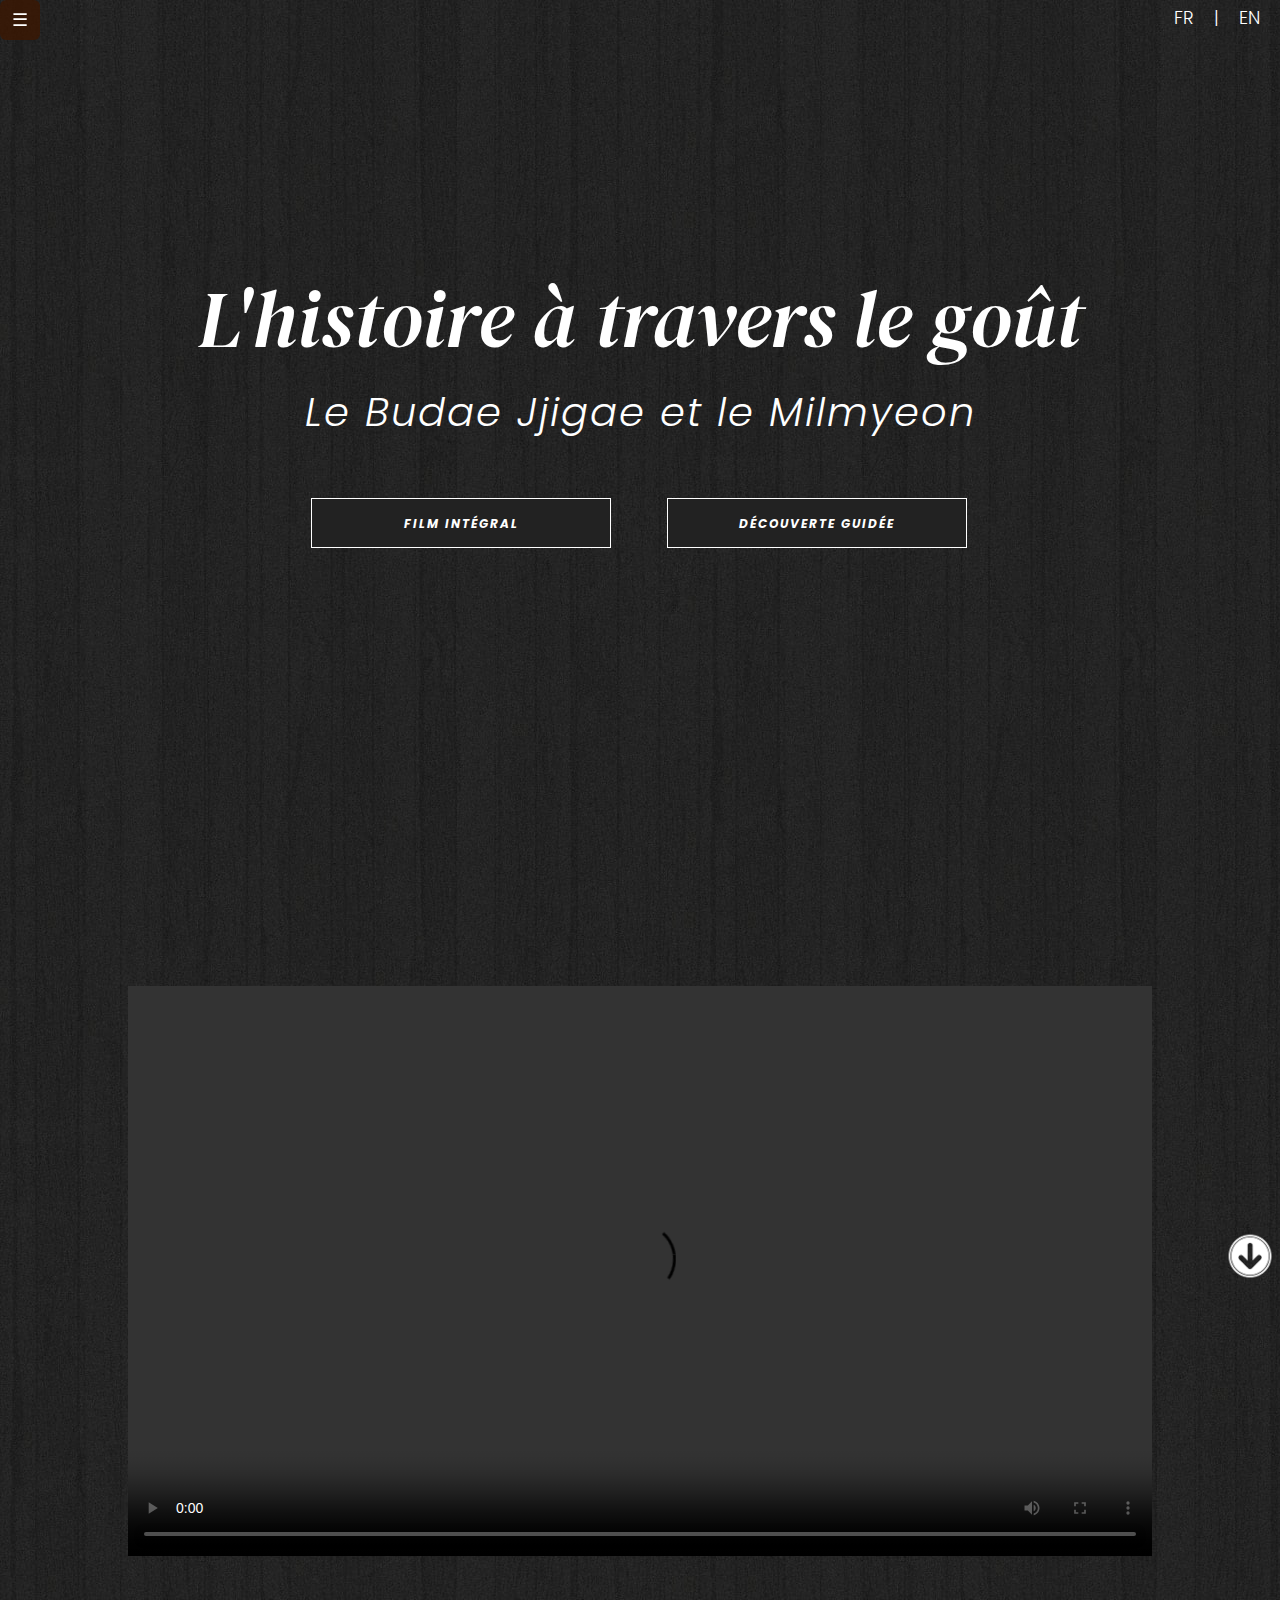
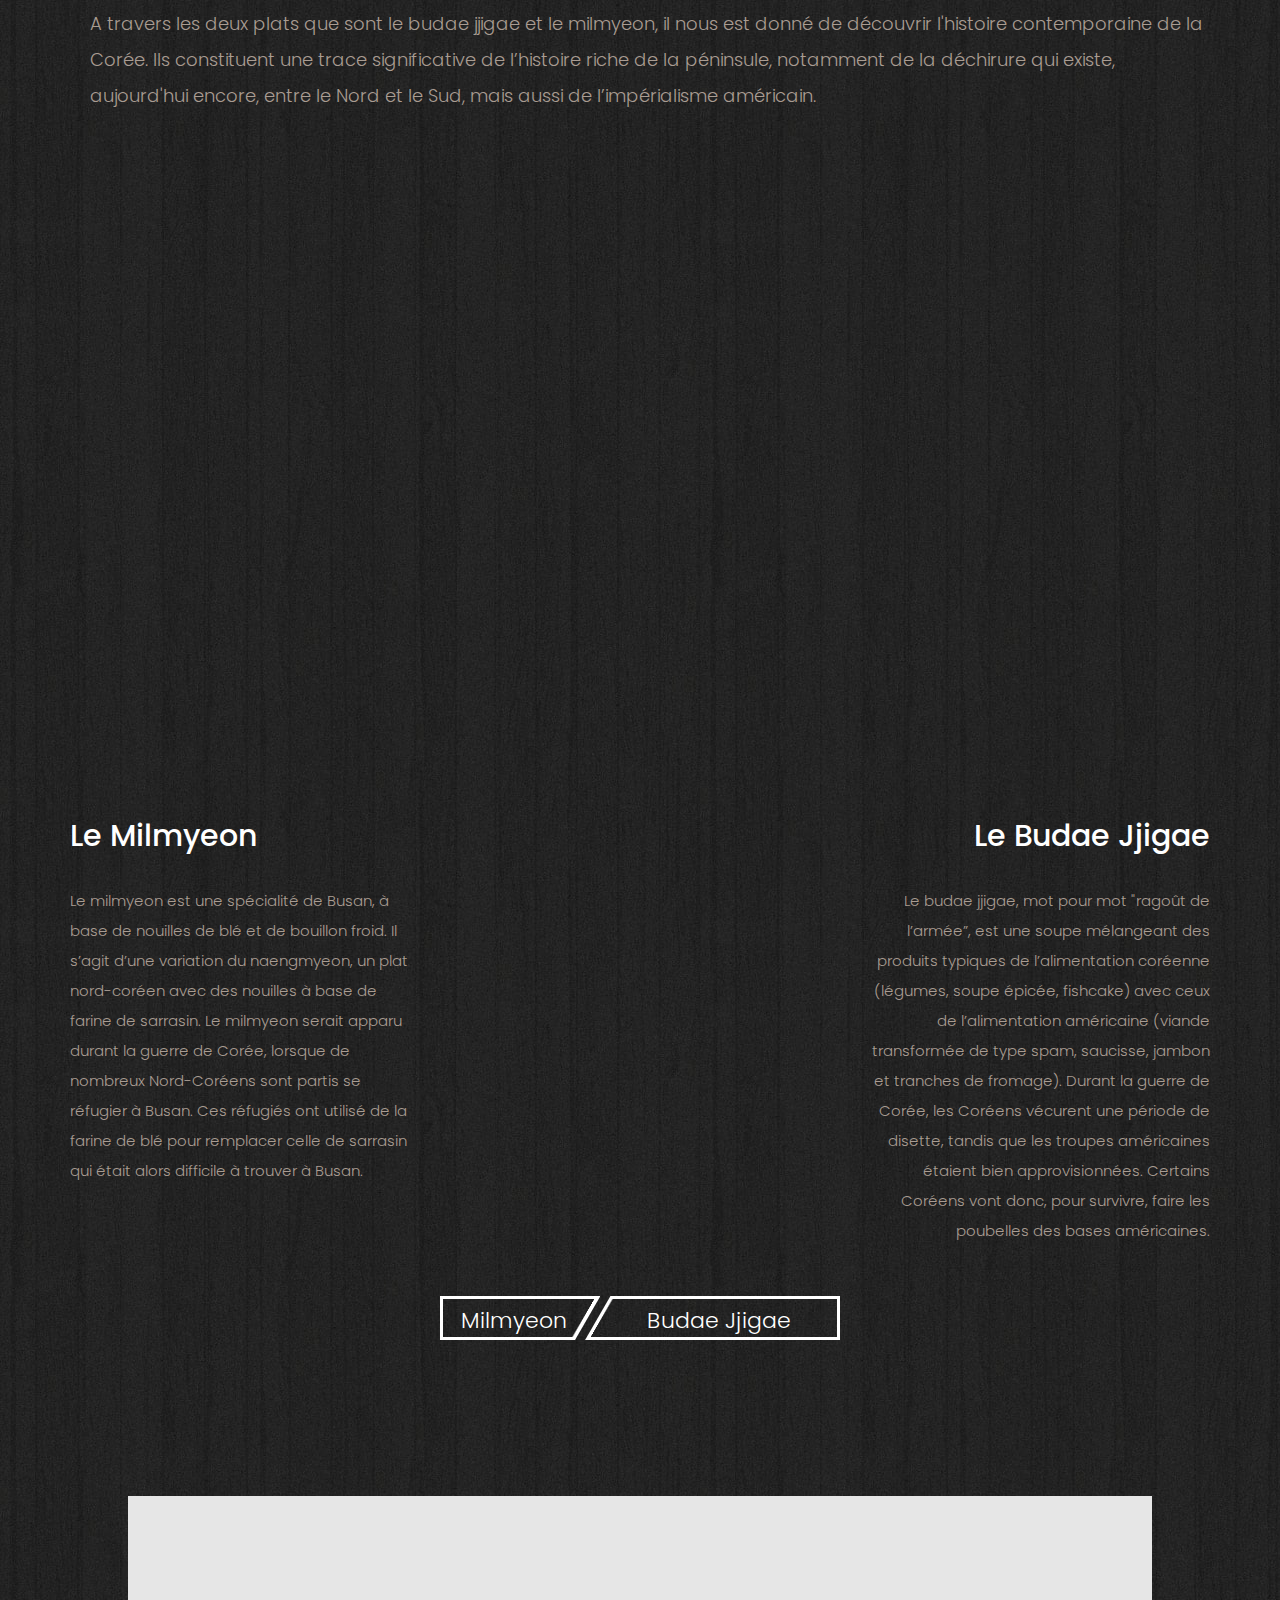
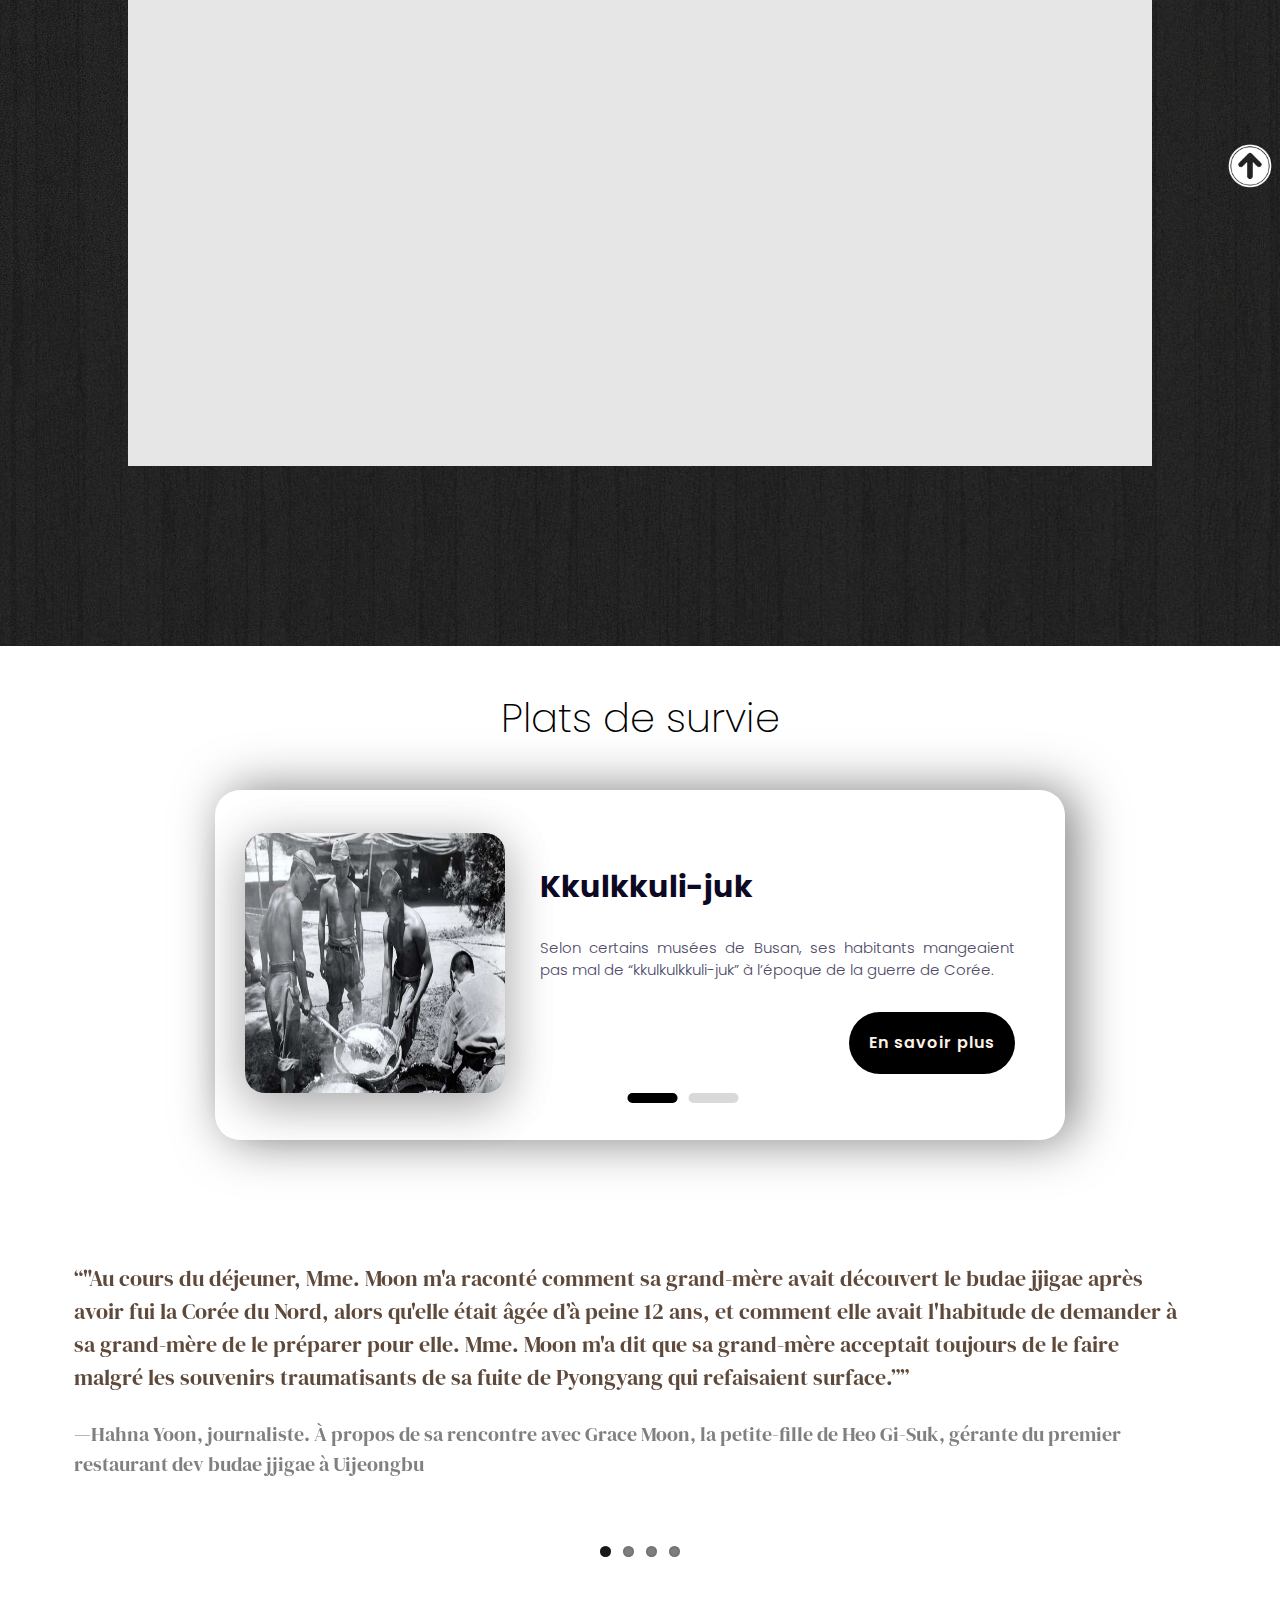
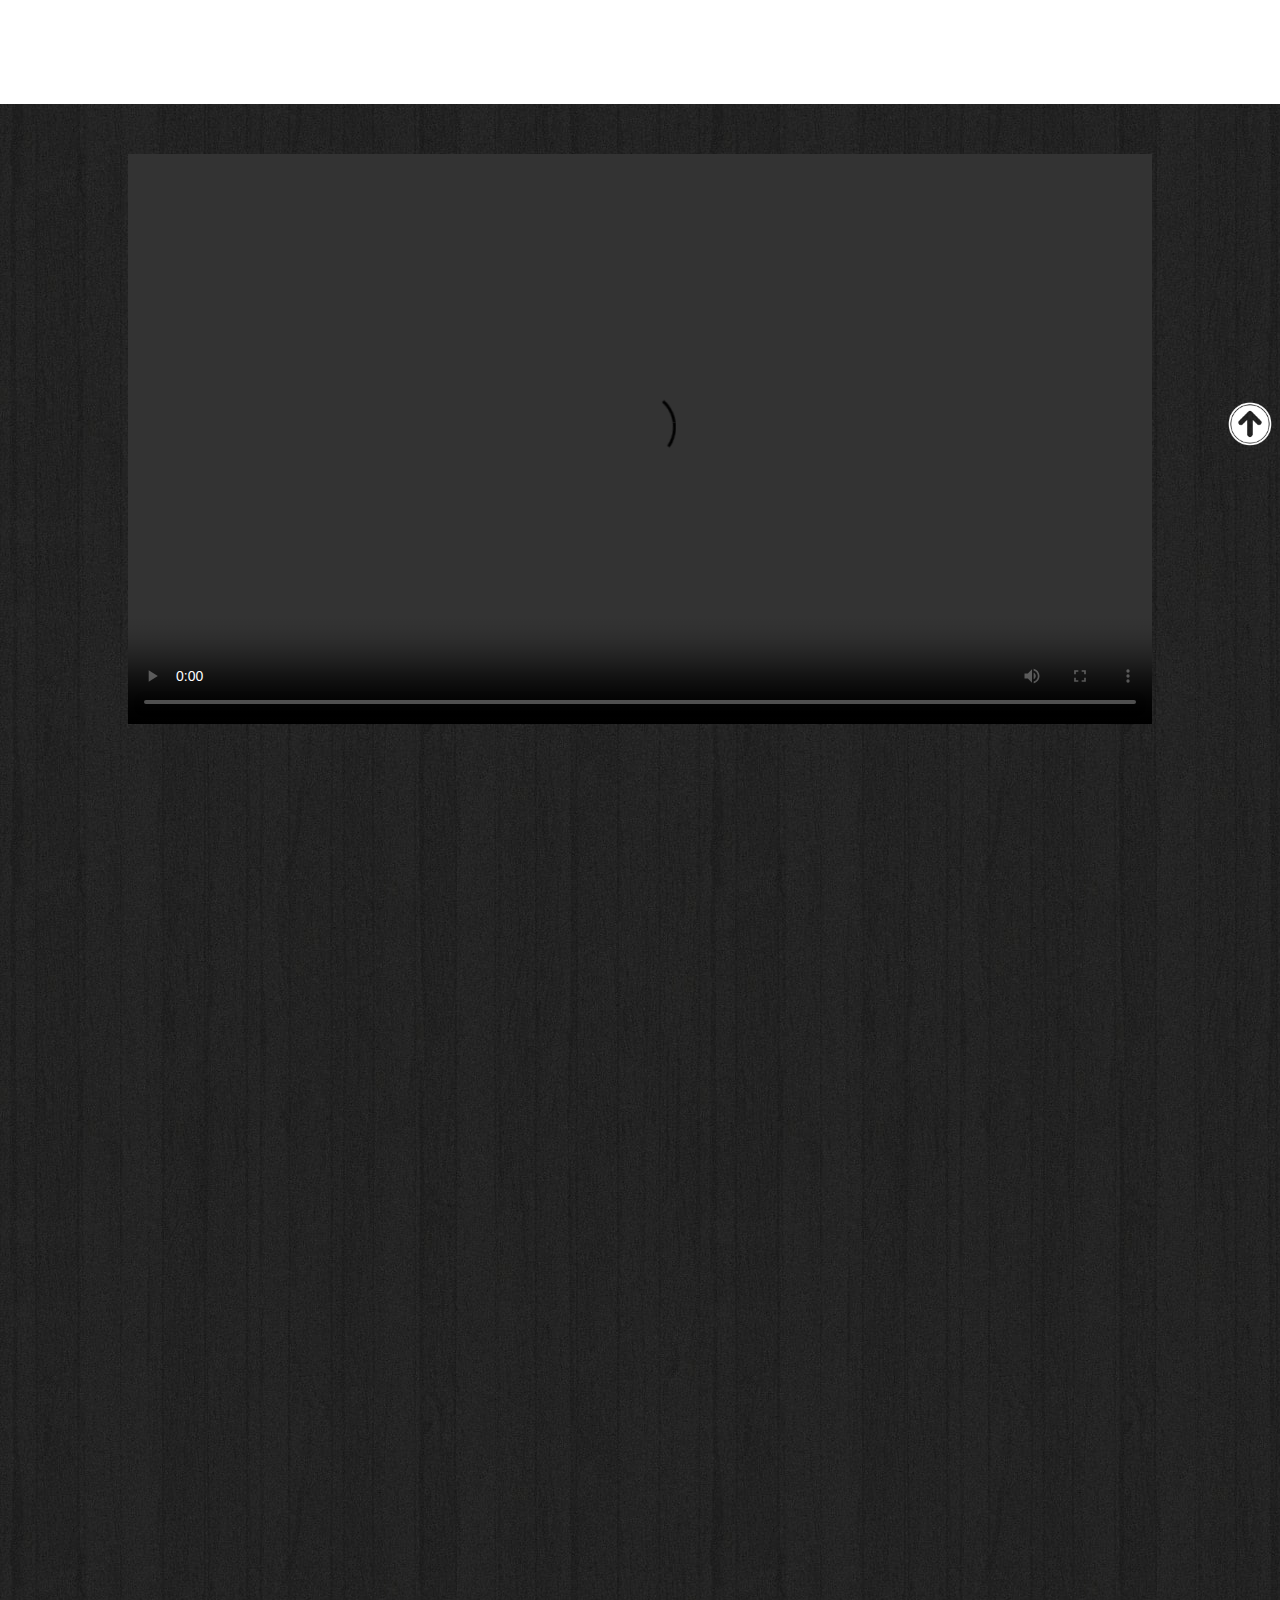
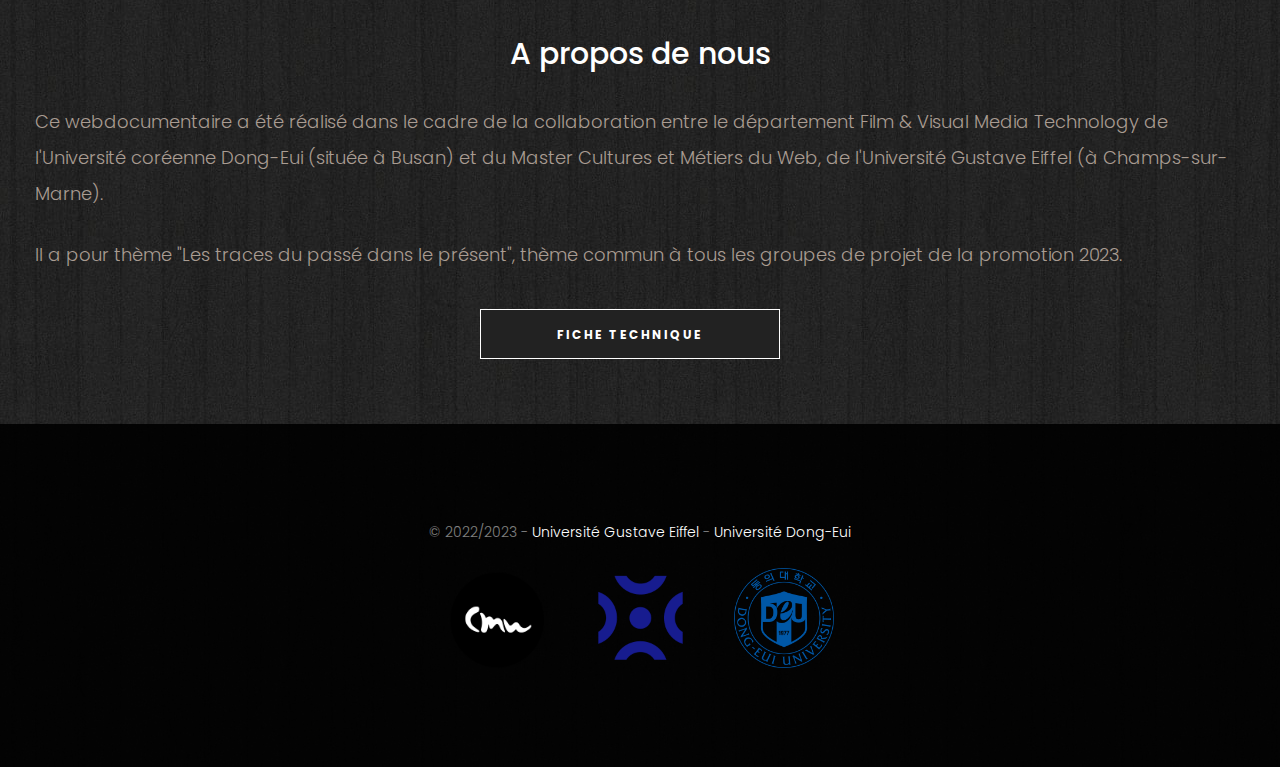
==== index.html @ 15e0a87a "retouche" ====
<!DOCTYPE html>
<!--[if lt IE 7]>      <html class="no-js lt-ie9 lt-ie8 lt-ie7"> <![endif]-->
<!--[if IE 7]>         <html class="no-js lt-ie9 lt-ie8"> <![endif]-->
<!--[if IE 8]>         <html class="no-js lt-ie9"> <![endif]-->
<!--[if gt IE 8]><!--> <html class="no-js"> <!--<![endif]-->
	<head>
	<meta charset="utf-8">
	<meta http-equiv="X-UA-Compatible" content="IE=edge">
	<title>documentary</title>
	<meta name="viewport" content="width=device-width, initial-scale=1">
	<meta name="description" content="Free HTML5 Template by FREEHTML5.CO" />
	<meta name="keywords" content="free html5, free template, free bootstrap, html5, css3, mobile first, responsive" />
	<meta name="author" content="FREEHTML5.CO" />
	<!--<meta name="viewport" content="width=device-width, initial-scale=1">-->

	<!-- Place favicon.ico and apple-touch-icon.png in the root directory -->
	<link rel="shortcut icon" href="favicon.ico">

	<link href='https://fonts.googleapis.com/css?family=Playfair+Display:400,700,400italic,700italic|Merriweather:300,400italic,300italic,400,700italic' rel='stylesheet' type='text/css'>

	<!-- Animate.css -->
	<link rel="stylesheet" href="css/animate.css">
	<!-- Icomoon Icon Fonts-->
	<link rel="stylesheet" href="css/icomoon.css">
	<!-- Simple Line Icons -->
	<link rel="stylesheet" href="css/simple-line-icons.css">
	<!-- Datetimepicker -->
	<link rel="stylesheet" href="css/bootstrap-datetimepicker.min.css">
	<!-- Flexslider -->
	<link rel="stylesheet" href="css/flexslider.css">
	<!-- Bootstrap  -->
	<link rel="stylesheet" href="css/bootstrap.css">

	<link rel="stylesheet" href="css/style.css">
	<link rel="stylesheet" href="css/nav.css">

	

	<!--<link href="https://cdn.jsdelivr.net/npm/bootstrap@5.3.0-alpha3/dist/css/bootstrap.min.css" rel="stylesheet" integrity="sha384-KK94CHFLLe+nY2dmCWGMq91rCGa5gtU4mk92HdvYe+M/SXH301p5ILy+dN9+nJOZ" crossorigin="anonymous">-->


	<!-- Modernizr JS -->
	<script src="js/modernizr-2.6.2.min.js"></script>
	<!-- FOR IE9 below -->
	<!--[if lt IE 9]>
	<script src="js/respond.min.js"></script>
	<![endif]-->

	</head>
	<body>


<div class="w3-sidebar w3-bar-block w3-card w3-animate-left" id="mySidebar">
	<button class="w3-bar-item w3-button w3-large"
	onclick="w3_close()">X</button>

	<a href="#fh5co-home" class=" w3-button">Accueil</a>
	<a href="#video-intro" class=" w3-button">Introduction</a>	
  <a href="#frise-chrono" class=" w3-button">Contexte historique</a>
  <a href="#fh5co-featured" class=" w3-button">Deux plats symboliques</a>
  <a href="#video-milmeyon" class=" w3-button">Partie Milmyeon</a>
  <a href="#video-buddae" class=" w3-button">Partie Budae Jjigae</a>
  <a href="#about-us" class=" w3-button">A propos de nous</a>
</div>
<button id="openNav" class="w3-button w3-teal w3-xlarge" onclick="w3_open()">&#9776;</button>


<div id="langues">
	<ul>
		<li><a href="index_en.html">EN</a></li>
		<li>|</li>
		<li><a href="index.html">FR</a></li>
	</ul>
</div>
<div id="main">
	
	<div id="fh5co-container">
		<div id="fh5co-home" class="js-fullheight" data-section="home">

			<div class="flexslider">

				<div class="fh5co-overlay"></div>
				<div class="fh5co-text">
					<div class="container">
						<div class="row">
							<h1 class="to-animate">L'histoire à travers le goût</h1>
							<h2 class="to-animate">Le Budae Jjigae et le Milmyeon</h2>
							<div class="choix">
								<div class="btn">
									<div class="play">Film intégral
									</div>
								</div>
								<div class="btn">
									<a href="#video-intro"><div class="play">Découverte guidée
									</div></a>
								</div>
							</div>
						</div>
					</div>
				</div>
			  	<ul class="slides">
			   	<li style="background: url(images/wood_1.jpg) repeat;"></li>
			  	</ul>
			</div>

			<div class="clip">
				<video src="video/DSCF2355.MP4" controls></video>
				<b class="close">close</b>
			</div>
			<script>
				let clip = document.querySelector('.clip');
				let btn = document.querySelector(".btn");
				let close = document.querySelector(".close");
				let video = document.querySelector('video');
				btn.onclick = function() {
					btn.classList.add('active');
					clip.classList.add('active');
					video.play();
					video.currentTime = 0;
				}
				close.onclick = function() {
					btn.classList.remove('active');
					clip.classList.remove('active');
					video.pause();
				}
			</script>

		</div>
		<div id="video-intro" data-section="about" >
			
			<video id="fh5co-about" controls>
				<source src="vidéos/01_INTRO.mp4" type="video/mp4">
			  </video>
					<a href="#frise-chrono"><img id="next" src="images/flèche_blanche.png"></a>
			<p>A travers les deux plats que sont le budae jjigae et le milmyeon,
				 il nous est donné de découvrir l'histoire contemporaine de la Corée. 
				 Ils constituent une trace significative de l’histoire riche de la péninsule, 
				 notamment de la déchirure qui existe, 
				aujourd'hui encore, entre le Nord et le Sud, mais aussi de l’impérialisme américain.
			</p>
		</div>

		</div>
		<div id="fh5co-type">
			<iframe id="frise-chrono" src='https://cdn.knightlab.com/libs/timeline3/latest/embed/index.html?source=1UMyCfgCgnpGAdrudOg7P3cd6T8bB1ev1gnX-Q64O0v8&font=Default&lang=en&initial_zoom=2&height=500' width='100%' height='500' webkitallowfullscreen mozallowfullscreen allowfullscreen frameborder='0'></iframe>		</div>

		<div id="fh5co-featured" data-section="features">
			<div class="container">
				<div class="description-meal">
					<div id="desc1">
					<h2>Le Milmyeon</h2>
					<p>Le milmyeon est une spécialité de Busan, à base de nouilles de blé et de bouillon froid. 
						Il s’agit d’une variation du naengmyeon, un plat nord-coréen avec des nouilles à base de farine de sarrasin. 
						Le milmyeon serait apparu durant la guerre de Corée, lorsque de nombreux Nord-Coréens sont partis se réfugier à Busan. 
						Ces réfugiés ont utilisé de la farine de blé pour remplacer celle de sarrasin qui était alors difficile à trouver à Busan. </p>
					</div>
					<iframe frameborder="0" class="juxtapose" width="400px" height="389px" src="https://cdn.knightlab.com/libs/juxtapose/latest/embed/index.html?uid=751e55d8-ee2e-11ed-b5bd-6595d9b17862"></iframe>
					<div id="desc2">
					<h2>Le Budae Jjigae</h2>
					<p>Le budae jjigae, mot pour mot "ragoût de l’armée”, est une soupe mélangeant des produits typiques de l’alimentation 
						coréenne (légumes, soupe épicée, fishcake) avec ceux de l’alimentation américaine 
						(viande transformée de type spam, saucisse, jambon et tranches de fromage). 
						Durant la guerre de Corée, les Coréens vécurent une période de disette, 
						tandis que les troupes américaines étaient bien approvisionnées. 
						Certains Coréens vont donc, pour survivre, faire les poubelles des bases américaines.  </p>
					</div>

				</div>
				<div class="buttons">
					<button><a href="#video-milmeyon">Milmyeon</a></button>
					<button><a href="#video-buddae"> Budae Jjigae</a></button>
				  </div>
			</div>
		</div>

		<div id="video-milmeyon" data-section="about" >

			<iframe   id="fh5co-about" src="https://www.youtube.com/embed/1QZUsesFtCc" title="YouTube video player" frameborder="0" allow="accelerometer; autoplay; clipboard-write; encrypted-media; gyroscope; picture-in-picture; web-share" allowfullscreen></iframe>
			<a href="#fh5co-featured"><img id="next" src="images/flèche_en_haut.png"></a>
	</div>

	<div id="autre-plat" class="row">
		<h3>Plats de survie</h3>
		<div class="card">
			<input type="radio" name="select" id="slide_1" checked>
			<input type="radio" name="select" id="slide_2">
			<input type="checkbox" id="slideImg">
		  
			<div class="slider">
			  <label for="slide_1" class="slide slide_1"></label>
			  <label for="slide_2" class="slide slide_2"></label>
			</div>
		  
			  
			<div class="inner_part">
			  <label for="slideImg" class="img">
				<img class="img_1" src="images/kk.JPG">
			  </label>
			  <div class="content content_1">
				<div class="title">Kkulkkuli-juk</div>
				<div class="text">
					Selon certains musées de Busan, ses habitants mangeaient pas mal de “kkulkulkkuli-juk” à l’époque de la guerre de Corée.		
						</div>
				<button id="btn3">En savoir plus</button>
			  </div>
			</div>

			<div id="mask" class="hidden"></div>
			<section id="modal" class="hidden">
				<div id="ferme">X</div>
				<p>Selon certains musées de Busan, ses habitants mangeaient pas mal de “kkulkulkkuli-juk” à l’époque de la guerre de Corée. </p>
				<p>Kkulkkuli-juk est considéré comme un “gukbap”, 
					ce qui veut dire “soupe de riz” en coréen : 
					en effet, il s’agit là d’un plat cuisiné à partir de divers ingrédients, 
					dont du riz la plupart du temps. Le tout était versé dans une seule et même marmite, 
					où il pouvait mijoter à différentes températures selon l’intensité du feu de cuisson 
					permise par les conditions de vie de l’époque, du jour.
				</p>
				<p>Ce plat est apparu notamment pour la raison qu’il était à ce moment
					 impossible de servir des accompagnements en plus du plat principal.
					  De nos jours, il est inconcevable pour les Coréens de servir un plat sans accompagnement, 
					  aussi bien à la maison qu’au restaurant. Mais à cause de la pauvreté extrême qui sévissait 
					  durant la guerre de Corée, le fait de ne pas pouvoir servir d’accompagnements,
					   en plus des plats de style “gukbap” tels que le budae jjigae ou encore le kkulkulkkuli-juk,
					    ce tout symbolisait de manière forte les conditions de vie terribles de cette période sombre 
						de l’histoire de la péninsule. </p>
						<p><i>“Les réfugiés étaient mal nourris. 
							Ils ne pouvaient même pas manger trois fois par jour comme
							 les Coréens peuvent de nos jours. Un bol de riz pour une famille entière. 
							 [...] Après tout, c’était [le kkulkkuli-juk] considéré comme un gukbap.
							  “ Kkulkkuli-juk” veut dire “porcs mangeant les restes de la nourriture des humains”. 
							  A cette époque, ce plat était appelé ainsi car on aurait dit une portion de 
							  riz telle que celles données à manger aux cochons. [...]
							   Ils [les réfugiés] mettaient toute la nourriture qu’ils trouvaient dans une marmite,
							    peu importe leur état, et faisaient bouillir le tout. [...] 
								C’est ce qu’est le kkulkkuli-juk. [...]
								 En effet, les accompagnements devaient tout le temps être servis dans
								  la culture culinaire coréenne. Les réfugiés ne purent faire ainsi, 
								  c’est pourquoi ils ont mélangé le riz, la soupe et le reste des divers 
								  ingrédients ensemble. Et ils se nourrissaient du résultat de ce mélange.”</i></p>
			</section>

			<script>
				const btn3 = document.getElementById('btn3');
				const mask = document.getElementById('mask');
				const modal = document.getElementById('modal');

				btn3.addEventListener('click', () => {
  					mask.classList.remove('hidden');
  					modal.classList.remove('hidden');
				});

				mask.addEventListener('click', () => {
  					mask.classList.add('hidden');
  					modal.classList.add('hidden');
				});

				ferme.addEventListener('click', () => {
  					mask.classList.add('hidden');
  					modal.classList.add('hidden');
				});
			</script>

			
			<div class="inner_part">
			  <label for="slideImg" class="img">
				<img class="img_2" src="images/gukbap.JPG">
			  </label>
			  <div class="content content_2">
				<div class="title">Gukbap</div>
				<div class="text">
					Le gukbap, littéralement “soupe de riz”, est une sorte de mets coréen.
				</div>
				<button id="btn4">En savoir plus</button>
			  </div>
			</div>

			<div id="mask2" class="hidden"></div>
			<section id="modal2" class="hidden">
				<div id="ferme2">X</div>
				<p>Le gukbap, littéralement “soupe de riz”, est une sorte de mets coréen. 
					Comme le dit si bien son nom, le gukbap regroupe tous les plats à base de riz et de bouillon. 
					Par conséquent, le budae jjigae ainsi que le  kkulkkuli-juk sont considérés comme des gukbap. </p>
					<p>La raison pour laquelle le gukbap est si populaire en Corée résulte dans le fait qu’il s’agit
					 là d’un plat très facile à manger et ne nécessitant pas de ces fameux accompagnements. </p>
					 <p>
						La soupe de porc, mélangée à du riz chaud ou même froid, est un autre exemple de gukbap. 
						C’est un plat fameux à Busan, aujourd'hui encore.  
					 </p>
					 <p><i>“Les plats comme le gukbap (de la soupe avec di riz) 
						sont populaires en Corée. [...] La soupe de porc était préparée et ensuite
						 dégustée avec du riz, et cela peu importe la température du riz 
						 (qui pouvait être chauf ou froid). [...]
						  C’est là également une des raisons pour lesquelles la soupe de porc 
						  devint aussi fameuse à Busan.”
					</i></p>
					<p>De nos jours, les jeunes Coréens ne savourent pas les gukbap. 
						Ils y goûtent une fois et c’est tout. Cela peut-être dû au fait
						 qu’il s’agit d’un plat assez simple, sans accompagnement. 
						 Ainsi, les gukbap peuvent donner l’impression d’être des “plats du pauvre”.
						  Cependant, pour les personnes de l’ancienne génération, les gukbap resteront à jamais des plats délicieux,
						 emplis de la nostalgie et de l’âpre souvenir de la guerre. </p>
					<p><i>“Cependant, les jeunes personnes de la nouvelle génération disent que
						 les gukbap ne sont pas savoureux. Ils y goûtent une fois de temps à autre 
						 et disent que le goût n’est pas bon. [...] Il y a tellement de plats 
						 que les gens ne mangent pas souvent de nos jours, mais ce sont ces mêmes plats 
						 qui restent aussi délicieux qu’à l’époque pour nous, l’ancienne génération.” 
					</i></p>
			</section>

			<script>
				const btn4 = document.getElementById('btn4');
				const mask2 = document.getElementById('mask2');
				const modal2 = document.getElementById('modal2');

				btn4.addEventListener('click', () => {
  					mask2.classList.remove('hidden');
  					modal2.classList.remove('hidden');
				});

				mask2.addEventListener('click', () => {
  					mask2.classList.add('hidden');
  					modal2.classList.add('hidden');
				});

				ferme2.addEventListener('click', () => {
  					mask2.classList.add('hidden');
  					modal2.classList.add('hidden');
				});
			</script>

	</div>
	</div>



		<div id="fh5co-sayings">
			<div class="container">

					<div class="flexslider">
						<ul class="slides">

							<li>
								<blockquote>
									<p>&ldquo;"Au cours du déjeuner, Mme. Moon m'a raconté comment sa grand-mère avait
										 découvert le budae jjigae après avoir fui la Corée du Nord, 
										 alors qu'elle était âgée d’à peine 12 ans, 
										 et comment elle avait l'habitude de demander à sa grand-mère de le préparer pour elle.
										  Mme. Moon m'a dit que sa grand-mère acceptait toujours de le faire malgré les souvenirs
										   traumatisants de sa fuite de Pyongyang qui refaisaient surface.”&rdquo;</p>
									<p class="quote-author">&mdash;Hahna Yoon, journaliste. À propos de sa rencontre avec Grace Moon, la petite-fille de Heo Gi-Suk, gérante du premier restaurant dev budae jjigae à Uijeongbu
									</p>
								</blockquote>
							</li>
							<li>
								<blockquote>
									<p>&ldquo; "Je ne pense pas que la jeune génération coréenne considère son pays 
										comme ayant été pauvre et qu'il faudrait en avoir honte. 
										Le budae jjigae est une représentation authentique de ce qu'était notre pays 
										ainsi que du chemin que nous Coréens avons parcouru jusqu’ici."
										&rdquo;</p>
									<p class="quote-author">&mdash; Hooni Kim, chef cuisinier</p>
								</blockquote>
							</li>
							<li>
								<blockquote>
									<p>&ldquo;"Nous l'appelions "ragoût d'ordures" [...] Il avait le goût des 
										ordures parce que nous le confectionnions à partir des restes trouvés aux
										 alentours des bases militaires américaines. Il n'y avait ni kimchi ni 
										 gochujang (pâte de piment rouge) dans ce plat, comme c'est le cas aujourd'hui.
										  Généralement, nous trouvions des restes de saucisses transformées,
										   du spam ou encore des haricots dans des boîtes de conserve déjà ouvertes voire renversées. 
										   Nous prenions tout ce que nous trouvions et le jetions dans de l'eau tiède. 
										   Le résultat était bien difficile à avaler, à peine comestible. 
										   Y penser me donne  par ailleurs encore la nausée."

										&rdquo;</p>
									<p class="quote-author">&mdash;Grace M. Cho, sociologue américano-coréen </p>
								</blockquote>
							</li>
							<li>
								<blockquote>
									<p>&ldquo;"Il s'agit d'un rappel de la brutale "guerre oubliée" qui n'a pas encore pris fin. Elle représente la créativité qui a émergé de la dévastation, un héritage de la relation compliquée entre les Coréens et les Américains".&rdquo;</p>
									<p class="quote-author">&mdash;Grace M. Cho, sociologue américano-coréen </p>
								</blockquote>
							</li>
						</ul>
						
					</div>

				
			</div>
		</div>

		<div id="video-buddae" data-section="about" >
			<video id="fh5co-about" controls>
				<source src="vidéos/03_BUDAE JJIGAE.mp4" type="video/mp4">
			  </video>
			  <a href="#fh5co-featured"><img id="next" src="images/flèche_en_haut.png"></a>
		</div>

		<div class="row">
		<div>
			<iframe id="map" src="https://uploads.knightlab.com/storymapjs/188c417e3746126359f82b839b2d2ddf/uijeongbu-budaejjigae-street/index.html" frameborder="0" width="99%" height="700"></iframe> 
		</div>
		</div>

		<div  id="about-us" class="row">
			<h2>A propos de nous</h2>
			<p>Ce webdocumentaire a été réalisé dans le cadre de la collaboration entre le département Film & Visual Media Technology de l'Université coréenne Dong-Eui (située à Busan) et du Master Cultures et Métiers du Web, de l'Université Gustave Eiffel (à Champs-sur-Marne). </p>
			<p>Il a pour thème "Les traces du passé dans le présent", thème commun à tous les groupes de projet de la promotion 2023.</p>
			<div id="fiche-technique" class="btn">
				<a href="doc/fiche-technique.pdf"><div class="play">Fiche technique
				</div></a>
			</div>
			</div>
			
			


	<div class="row">
	<div id="fh5co-footer">
		<div class="container">
			<div class="row row-padded">
				<div class="col-md-12 text-center">
					<p class="to-animate">&copy; 2022/2023 - <a href="https://www.univ-gustave-eiffel.fr/">Université Gustave Eiffel</a> - <a href="https://eng.deu.ac.kr/eng">Université Dong-Eui</a> <br>
					</p>

					<div id="div-logo">
						<a href="https://mastercmw.com/"><img src="images/logo_cmw.png" class="col-4 logo"></a>
						<a href="https://www.univ-gustave-eiffel.fr/"><img src="images/logo_eiffel.png" class="col-4 logo"></a>
						<a href="https://eng.deu.ac.kr/eng"><img src="images/logo_eui.png" class="col-4 logo"></a>
						</div>

					</div>
				</div>
			</div>
			<div class="row">
				<div class="col-md-12 text-center">

				</div>
			</div>
		</div>
		</div>
	</div>
</div>






	<!-- jQuery -->
	<script src="js/jquery.min.js"></script>
	<!-- jQuery Easing -->
	<script src="js/jquery.easing.1.3.js"></script>
	<!-- Bootstrap -->
	<script src="js/bootstrap.min.js"></script>
	<!-- Bootstrap DateTimePicker -->
	<script src="js/moment.js"></script>
	<script src="js/bootstrap-datetimepicker.min.js"></script>
	<!-- Waypoints -->
	<script src="js/jquery.waypoints.min.js"></script>
	<!-- Stellar Parallax -->
	<script src="js/jquery.stellar.min.js"></script>

	<!-- Flexslider -->
	<script src="js/jquery.flexslider-min.js"></script>
	<script>
		$(function () {
	       $('#date').datetimepicker();
	   });
	</script>
	<!-- Main JS -->
	<script src="js/main.js"></script>
	<script>
	function w3_open() {
	  document.getElementById("mySidebar").style.display = "block";
	  document.getElementById("openNav").style.display = 'none';
		document.getElementById("mySidebar").style.marginLeft= "15%";
	}
	function w3_close() {
	  document.getElementById("main").style.marginLeft = "0%";
	  document.getElementById("mySidebar").style.display = "none";
		document.getElementById("mySidebar").style.marginLeft = "0%";
	  document.getElementById("openNav").style.display = "block";
	}
	</script>


	</body>
</html>
---- css/icomoon.css ----
@font-face {
	font-family: 'icomoon';
	src:url('../fonts/icomoon/icomoon.eot?qtatmt');
	src:url('../fonts/icomoon/icomoon.eot?qtatmt#iefix') format('embedded-opentype'),
		url('../fonts/icomoon/icomoon.ttf?qtatmt') format('truetype'),
		url('../fonts/icomoon/icomoon.woff?qtatmt') format('woff'),
		url('../fonts/icomoon/icomoon.svg?qtatmt#icomoon') format('svg');
	font-weight: normal;
	font-style: normal;
}

[class^="icon-"], [class*=" icon-"] {
	font-family: 'icomoon';
	speak: none;
	font-style: normal;
	font-weight: normal;
	font-variant: normal;
	text-transform: none;
	line-height: 1;

	/* Better Font Rendering =========== */
	-webkit-font-smoothing: antialiased;
	-moz-osx-font-smoothing: grayscale;
}

.icon-glass:before {
	content: "\f000";
}
.icon-music:before {
	content: "\f001";
}
.icon-search2:before {
	content: "\f002";
}
.icon-envelope-o:before {
	content: "\f003";
}
.icon-heart:before {
	content: "\f004";
}
.icon-star:before {
	content: "\f005";
}
.icon-star-o:before {
	content: "\f006";
}
.icon-user:before {
	content: "\f007";
}
.icon-film:before {
	content: "\f008";
}
.icon-th-large:before {
	content: "\f009";
}
.icon-th:before {
	content: "\f00a";
}
.icon-th-list:before {
	content: "\f00b";
}
.icon-check:before {
	content: "\f00c";
}
.icon-close:before {
	content: "\f00d";
}
.icon-remove:before {
	content: "\f00d";
}
.icon-times:before {
	content: "\f00d";
}
.icon-search-plus:before {
	content: "\f00e";
}
.icon-search-minus:before {
	content: "\f010";
}
.icon-power-off:before {
	content: "\f011";
}
.icon-signal:before {
	content: "\f012";
}
.icon-cog:before {
	content: "\f013";
}
.icon-gear:before {
	content: "\f013";
}
.icon-trash-o:before {
	content: "\f014";
}
.icon-home:before {
	content: "\f015";
}
.icon-file-o:before {
	content: "\f016";
}
.icon-clock-o:before {
	content: "\f017";
}
.icon-road:before {
	content: "\f018";
}
.icon-download:before {
	content: "\f019";
}
.icon-arrow-circle-o-down:before {
	content: "\f01a";
}
.icon-arrow-circle-o-up:before {
	content: "\f01b";
}
.icon-inbox:before {
	content: "\f01c";
}
.icon-play-circle-o:before {
	content: "\f01d";
}
.icon-repeat2:before {
	content: "\f01e";
}
.icon-rotate-right:before {
	content: "\f01e";
}
.icon-refresh:before {
	content: "\f021";
}
.icon-list-alt:before {
	content: "\f022";
}
.icon-lock:before {
	content: "\f023";
}
.icon-flag:before {
	content: "\f024";
}
.icon-headphones:before {
	content: "\f025";
}
.icon-volume-off:before {
	content: "\f026";
}
.icon-volume-down:before {
	content: "\f027";
}
.icon-volume-up:before {
	content: "\f028";
}
.icon-qrcode:before {
	content: "\f029";
}
.icon-barcode:before {
	content: "\f02a";
}
.icon-tag:before {
	content: "\f02b";
}
.icon-tags:before {
	content: "\f02c";
}
.icon-book:before {
	content: "\f02d";
}
.icon-bookmark:before {
	content: "\f02e";
}
.icon-print:before {
	content: "\f02f";
}
.icon-camera:before {
	content: "\f030";
}
.icon-font:before {
	content: "\f031";
}
.icon-bold:before {
	content: "\f032";
}
.icon-italic:before {
	content: "\f033";
}
.icon-text-height:before {
	content: "\f034";
}
.icon-text-width:before {
	content: "\f035";
}
.icon-align-left:before {
	content: "\f036";
}
.icon-align-center2:before {
	content: "\f037";
}
.icon-align-right:before {
	content: "\f038";
}
.icon-align-justify2:before {
	content: "\f039";
}
.icon-list:before {
	content: "\f03a";
}
.icon-dedent:before {
	content: "\f03b";
}
.icon-outdent:before {
	content: "\f03b";
}
.icon-indent:before {
	content: "\f03c";
}
.icon-video-camera:before {
	content: "\f03d";
}
.icon-image:before {
	content: "\f03e";
}
.icon-photo:before {
	content: "\f03e";
}
.icon-picture-o:before {
	content: "\f03e";
}
.icon-pencil:before {
	content: "\f040";
}
.icon-map-marker:before {
	content: "\f041";
}
.icon-adjust:before {
	content: "\f042";
}
.icon-tint:before {
	content: "\f043";
}
.icon-edit:before {
	content: "\f044";
}
.icon-pencil-square-o:before {
	content: "\f044";
}
.icon-share-square-o:before {
	content: "\f045";
}
.icon-check-square-o:before {
	content: "\f046";
}
.icon-arrows:before {
	content: "\f047";
}
.icon-step-backward:before {
	content: "\f048";
}
.icon-fast-backward:before {
	content: "\f049";
}
.icon-backward:before {
	content: "\f04a";
}
.icon-play2:before {
	content: "\f04b";
}
.icon-pause2:before {
	content: "\f04c";
}
.icon-stop2:before {
	content: "\f04d";
}
.icon-forward:before {
	content: "\f04e";
}
.icon-fast-forward2:before {
	content: "\f050";
}
.icon-step-forward:before {
	content: "\f051";
}
.icon-eject:before {
	content: "\f052";
}
.icon-chevron-left:before {
	content: "\f053";
}
.icon-chevron-right:before {
	content: "\f054";
}
.icon-plus-circle:before {
	content: "\f055";
}
.icon-minus-circle:before {
	content: "\f056";
}
.icon-times-circle:before {
	content: "\f057";
}
.icon-check-circle:before {
	content: "\f058";
}
.icon-question-circle:before {
	content: "\f059";
}
.icon-info-circle:before {
	content: "\f05a";
}
.icon-crosshairs:before {
	content: "\f05b";
}
.icon-times-circle-o:before {
	content: "\f05c";
}
.icon-check-circle-o:before {
	content: "\f05d";
}
.icon-ban2:before {
	content: "\f05e";
}
.icon-arrow-left:before {
	content: "\f060";
}
.icon-arrow-right:before {
	content: "\f061";
}
.icon-arrow-up:before {
	content: "\f062";
}
.icon-arrow-down:before {
	content: "\f063";
}
.icon-mail-forward:before {
	content: "\f064";
}
.icon-share:before {
	content: "\f064";
}
.icon-expand2:before {
	content: "\f065";
}
.icon-compress:before {
	content: "\f066";
}
.icon-plus:before {
	content: "\f067";
}
.icon-minus:before {
	content: "\f068";
}
.icon-asterisk:before {
	content: "\f069";
}
.icon-exclamation-circle:before {
	content: "\f06a";
}
.icon-gift:before {
	content: "\f06b";
}
.icon-leaf:before {
	content: "\f06c";
}
.icon-fire:before {
	content: "\f06d";
}
.icon-eye:before {
	content: "\f06e";
}
.icon-eye-slash:before {
	content: "\f070";
}
.icon-exclamation-triangle:before {
	content: "\f071";
}
.icon-warning:before {
	content: "\f071";
}
.icon-plane:before {
	content: "\f072";
}
.icon-calendar:before {
	content: "\f073";
}
.icon-random:before {
	content: "\f074";
}
.icon-comment:before {
	content: "\f075";
}
.icon-magnet:before {
	content: "\f076";
}
.icon-chevron-up:before {
	content: "\f077";
}
.icon-chevron-down:before {
	content: "\f078";
}
.icon-retweet:before {
	content: "\f079";
}
.icon-shopping-cart:before {
	content: "\f07a";
}
.icon-folder:before {
	content: "\f07b";
}
.icon-folder-open:before {
	content: "\f07c";
}
.icon-arrows-v:before {
	content: "\f07d";
}
.icon-arrows-h:before {
	content: "\f07e";
}
.icon-bar-chart:before {
	content: "\f080";
}
.icon-bar-chart-o:before {
	content: "\f080";
}
.icon-twitter-square:before {
	content: "\f081";
}
.icon-facebook-square:before {
	content: "\f082";
}
.icon-camera-retro:before {
	content: "\f083";
}
.icon-key:before {
	content: "\f084";
}
.icon-cogs:before {
	content: "\f085";
}
.icon-gears:before {
	content: "\f085";
}
.icon-comments:before {
	content: "\f086";
}
.icon-thumbs-o-up:before {
	content: "\f087";
}
.icon-thumbs-o-down:before {
	content: "\f088";
}
.icon-star-half:before {
	content: "\f089";
}
.icon-heart-o:before {
	content: "\f08a";
}
.icon-sign-out:before {
	content: "\f08b";
}
.icon-linkedin-square:before {
	content: "\f08c";
}
.icon-thumb-tack:before {
	content: "\f08d";
}
.icon-external-link:before {
	content: "\f08e";
}
.icon-sign-in:before {
	content: "\f090";
}
.icon-trophy:before {
	content: "\f091";
}
.icon-github-square:before {
	content: "\f092";
}
.icon-upload:before {
	content: "\f093";
}
.icon-lemon-o:before {
	content: "\f094";
}
.icon-phone:before {
	content: "\f095";
}
.icon-square-o:before {
	content: "\f096";
}
.icon-bookmark-o:before {
	content: "\f097";
}
.icon-phone-square:before {
	content: "\f098";
}
.icon-twitter:before {
	content: "\f099";
}
.icon-facebook:before {
	content: "\f09a";
}
.icon-facebook-f:before {
	content: "\f09a";
}
.icon-github:before {
	content: "\f09b";
}
.icon-unlock2:before {
	content: "\f09c";
}
.icon-credit-card:before {
	content: "\f09d";
}
.icon-feed:before {
	content: "\f09e";
}
.icon-rss:before {
	content: "\f09e";
}
.icon-hdd-o:before {
	content: "\f0a0";
}
.icon-bullhorn:before {
	content: "\f0a1";
}
.icon-bell-o:before {
	content: "\f0a2";
}
.icon-certificate:before {
	content: "\f0a3";
}
.icon-hand-o-right:before {
	content: "\f0a4";
}
.icon-hand-o-left:before {
	content: "\f0a5";
}
.icon-hand-o-up:before {
	content: "\f0a6";
}
.icon-hand-o-down:before {
	content: "\f0a7";
}
.icon-arrow-circle-left:before {
	content: "\f0a8";
}
.icon-arrow-circle-right:before {
	content: "\f0a9";
}
.icon-arrow-circle-up:before {
	content: "\f0aa";
}
.icon-arrow-circle-down:before {
	content: "\f0ab";
}
.icon-globe:before {
	content: "\f0ac";
}
.icon-wrench:before {
	content: "\f0ad";
}
.icon-tasks:before {
	content: "\f0ae";
}
.icon-filter:before {
	content: "\f0b0";
}
.icon-briefcase:before {
	content: "\f0b1";
}
.icon-arrows-alt:before {
	content: "\f0b2";
}
.icon-group:before {
	content: "\f0c0";
}
.icon-users:before {
	content: "\f0c0";
}
.icon-chain:before {
	content: "\f0c1";
}
.icon-link:before {
	content: "\f0c1";
}
.icon-cloud:before {
	content: "\f0c2";
}
.icon-flask:before {
	content: "\f0c3";
}
.icon-cut:before {
	content: "\f0c4";
}
.icon-scissors:before {
	content: "\f0c4";
}
.icon-copy:before {
	content: "\f0c5";
}
.icon-files-o:before {
	content: "\f0c5";
}
.icon-paperclip:before {
	content: "\f0c6";
}
.icon-floppy-o:before {
	content: "\f0c7";
}
.icon-save:before {
	content: "\f0c7";
}
.icon-square:before {
	content: "\f0c8";
}
.icon-bars:before {
	content: "\f0c9";
}
.icon-navicon:before {
	content: "\f0c9";
}
.icon-reorder:before {
	content: "\f0c9";
}
.icon-list-ul:before {
	content: "\f0ca";
}
.icon-list-ol:before {
	content: "\f0cb";
}
.icon-strikethrough:before {
	content: "\f0cc";
}
.icon-underline:before {
	content: "\f0cd";
}
.icon-table:before {
	content: "\f0ce";
}
.icon-magic:before {
	content: "\f0d0";
}
.icon-truck:before {
	content: "\f0d1";
}
.icon-pinterest:before {
	content: "\f0d2";
}
.icon-pinterest-square:before {
	content: "\f0d3";
}
.icon-google-plus-square:before {
	content: "\f0d4";
}
.icon-google-plus:before {
	content: "\f0d5";
}
.icon-money:before {
	content: "\f0d6";
}
.icon-caret-down:before {
	content: "\f0d7";
}
.icon-caret-up:before {
	content: "\f0d8";
}
.icon-caret-left:before {
	content: "\f0d9";
}
.icon-caret-right:before {
	content: "\f0da";
}
.icon-columns2:before {
	content: "\f0db";
}
.icon-sort:before {
	content: "\f0dc";
}
.icon-unsorted:before {
	content: "\f0dc";
}
.icon-sort-desc:before {
	content: "\f0dd";
}
.icon-sort-down:before {
	content: "\f0dd";
}
.icon-sort-asc:before {
	content: "\f0de";
}
.icon-sort-up:before {
	content: "\f0de";
}
.icon-envelope:before {
	content: "\f0e0";
}
.icon-linkedin:before {
	content: "\f0e1";
}
.icon-rotate-left:before {
	content: "\f0e2";
}
.icon-undo:before {
	content: "\f0e2";
}
.icon-gavel:before {
	content: "\f0e3";
}
.icon-legal:before {
	content: "\f0e3";
}
.icon-dashboard:before {
	content: "\f0e4";
}
.icon-tachometer:before {
	content: "\f0e4";
}
.icon-comment-o:before {
	content: "\f0e5";
}
.icon-comments-o:before {
	content: "\f0e6";
}
.icon-bolt:before {
	content: "\f0e7";
}
.icon-flash:before {
	content: "\f0e7";
}
.icon-sitemap:before {
	content: "\f0e8";
}
.icon-umbrella2:before {
	content: "\f0e9";
}
.icon-clipboard:before {
	content: "\f0ea";
}
.icon-paste:before {
	content: "\f0ea";
}
.icon-lightbulb-o:before {
	content: "\f0eb";
}
.icon-exchange:before {
	content: "\f0ec";
}
.icon-cloud-download2:before {
	content: "\f0ed";
}
.icon-cloud-upload2:before {
	content: "\f0ee";
}
.icon-user-md:before {
	content: "\f0f0";
}
.icon-stethoscope:before {
	content: "\f0f1";
}
.icon-suitcase:before {
	content: "\f0f2";
}
.icon-bell:before {
	content: "\f0f3";
}
.icon-coffee:before {
	content: "\f0f4";
}
.icon-cutlery:before {
	content: "\f0f5";
}
.icon-file-text-o:before {
	content: "\f0f6";
}
.icon-building-o:before {
	content: "\f0f7";
}
.icon-hospital-o:before {
	content: "\f0f8";
}
.icon-ambulance:before {
	content: "\f0f9";
}
.icon-medkit:before {
	content: "\f0fa";
}
.icon-fighter-jet:before {
	content: "\f0fb";
}
.icon-beer:before {
	content: "\f0fc";
}
.icon-h-square:before {
	content: "\f0fd";
}
.icon-plus-square:before {
	content: "\f0fe";
}
.icon-angle-double-left:before {
	content: "\f100";
}
.icon-angle-double-right:before {
	content: "\f101";
}
.icon-angle-double-up:before {
	content: "\f102";
}
.icon-angle-double-down:before {
	content: "\f103";
}
.icon-angle-left:before {
	content: "\f104";
}
.icon-angle-right:before {
	content: "\f105";
}
.icon-angle-up:before {
	content: "\f106";
}
.icon-angle-down:before {
	content: "\f107";
}
.icon-desktop:before {
	content: "\f108";
}
.icon-laptop:before {
	content: "\f109";
}
.icon-tablet:before {
	content: "\f10a";
}
.icon-mobile:before {
	content: "\f10b";
}
.icon-mobile-phone:before {
	content: "\f10b";
}
.icon-circle-o:before {
	content: "\f10c";
}
.icon-quote-left:before {
	content: "\f10d";
}
.icon-quote-right:before {
	content: "\f10e";
}
.icon-spinner:before {
	content: "\f110";
}
.icon-circle:before {
	content: "\f111";
}
.icon-mail-reply:before {
	content: "\f112";
}
.icon-reply:before {
	content: "\f112";
}
.icon-github-alt:before {
	content: "\f113";
}
.icon-folder-o:before {
	content: "\f114";
}
.icon-folder-open-o:before {
	content: "\f115";
}
.icon-smile-o:before {
	content: "\f118";
}
.icon-frown-o:before {
	content: "\f119";
}
.icon-meh-o:before {
	content: "\f11a";
}
.icon-gamepad:before {
	content: "\f11b";
}
.icon-keyboard-o:before {
	content: "\f11c";
}
.icon-flag-o:before {
	content: "\f11d";
}
.icon-flag-checkered:before {
	content: "\f11e";
}
.icon-terminal:before {
	content: "\f120";
}
.icon-code:before {
	content: "\f121";
}
.icon-mail-reply-all:before {
	content: "\f122";
}
.icon-reply-all:before {
	content: "\f122";
}
.icon-star-half-empty:before {
	content: "\f123";
}
.icon-star-half-full:before {
	content: "\f123";
}
.icon-star-half-o:before {
	content: "\f123";
}
.icon-location-arrow:before {
	content: "\f124";
}
.icon-crop:before {
	content: "\f125";
}
.icon-code-fork:before {
	content: "\f126";
}
.icon-chain-broken:before {
	content: "\f127";
}
.icon-unlink:before {
	content: "\f127";
}
.icon-question:before {
	content: "\f128";
}
.icon-info:before {
	content: "\f129";
}
.icon-exclamation:before {
	content: "\f12a";
}
.icon-superscript:before {
	content: "\f12b";
}
.icon-subscript:before {
	content: "\f12c";
}
.icon-eraser:before {
	content: "\f12d";
}
.icon-puzzle-piece:before {
	content: "\f12e";
}
.icon-microphone2:before {
	content: "\f130";
}
.icon-microphone-slash:before {
	content: "\f131";
}
.icon-shield:before {
	content: "\f132";
}
.icon-calendar-o:before {
	content: "\f133";
}
.icon-fire-extinguisher:before {
	content: "\f134";
}
.icon-rocket:before {
	content: "\f135";
}
.icon-maxcdn:before {
	content: "\f136";
}
.icon-chevron-circle-left:before {
	content: "\f137";
}
.icon-chevron-circle-right:before {
	content: "\f138";
}
.icon-chevron-circle-up:before {
	content: "\f139";
}
.icon-chevron-circle-down:before {
	content: "\f13a";
}
.icon-html5:before {
	content: "\f13b";
}
.icon-css3:before {
	content: "\f13c";
}
.icon-anchor2:before {
	content: "\f13d";
}
.icon-unlock-alt:before {
	content: "\f13e";
}
.icon-bullseye:before {
	content: "\f140";
}
.icon-ellipsis-h:before {
	content: "\f141";
}
.icon-ellipsis-v:before {
	content: "\f142";
}
.icon-rss-square:before {
	content: "\f143";
}
.icon-play-circle:before {
	content: "\f144";
}
.icon-ticket:before {
	content: "\f145";
}
.icon-minus-square:before {
	content: "\f146";
}
.icon-minus-square-o:before {
	content: "\f147";
}
.icon-level-up:before {
	content: "\f148";
}
.icon-level-down:before {
	content: "\f149";
}
.icon-check-square:before {
	content: "\f14a";
}
.icon-pencil-square:before {
	content: "\f14b";
}
.icon-external-link-square:before {
	content: "\f14c";
}
.icon-share-square:before {
	content: "\f14d";
}
.icon-compass:before {
	content: "\f14e";
}
.icon-caret-square-o-down:before {
	content: "\f150";
}
.icon-toggle-down:before {
	content: "\f150";
}
.icon-caret-square-o-up:before {
	content: "\f151";
}
.icon-toggle-up:before {
	content: "\f151";
}
.icon-caret-square-o-right:before {
	content: "\f152";
}
.icon-toggle-right:before {
	content: "\f152";
}
.icon-eur:before {
	content: "\f153";
}
.icon-euro:before {
	content: "\f153";
}
.icon-gbp:before {
	content: "\f154";
}
.icon-dollar:before {
	content: "\f155";
}
.icon-usd:before {
	content: "\f155";
}
.icon-inr:before {
	content: "\f156";
}
.icon-rupee:before {
	content: "\f156";
}
.icon-cny:before {
	content: "\f157";
}
.icon-jpy:before {
	content: "\f157";
}
.icon-rmb:before {
	content: "\f157";
}
.icon-yen:before {
	content: "\f157";
}
.icon-rouble:before {
	content: "\f158";
}
.icon-rub:before {
	content: "\f158";
}
.icon-ruble:before {
	content: "\f158";
}
.icon-krw:before {
	content: "\f159";
}
.icon-won:before {
	content: "\f159";
}
.icon-bitcoin:before {
	content: "\f15a";
}
.icon-btc:before {
	content: "\f15a";
}
.icon-file2:before {
	content: "\f15b";
}
.icon-file-text:before {
	content: "\f15c";
}
.icon-sort-alpha-asc:before {
	content: "\f15d";
}
.icon-sort-alpha-desc:before {
	content: "\f15e";
}
.icon-sort-amount-asc:before {
	content: "\f160";
}
.icon-sort-amount-desc:before {
	content: "\f161";
}
.icon-sort-numeric-asc:before {
	content: "\f162";
}
.icon-sort-numeric-desc:before {
	content: "\f163";
}
.icon-thumbs-up:before {
	content: "\f164";
}
.icon-thumbs-down:before {
	content: "\f165";
}
.icon-youtube-square:before {
	content: "\f166";
}
.icon-youtube:before {
	content: "\f167";
}
.icon-xing:before {
	content: "\f168";
}
.icon-xing-square:before {
	content: "\f169";
}
.icon-youtube-play:before {
	content: "\f16a";
}
.icon-dropbox:before {
	content: "\f16b";
}
.icon-stack-overflow:before {
	content: "\f16c";
}
.icon-instagram:before {
	content: "\f16d";
}
.icon-flickr:before {
	content: "\f16e";
}
.icon-adn:before {
	content: "\f170";
}
.icon-bitbucket:before {
	content: "\f171";
}
.icon-bitbucket-square:before {
	content: "\f172";
}
.icon-tumblr:before {
	content: "\f173";
}
.icon-tumblr-square:before {
	content: "\f174";
}
.icon-long-arrow-down:before {
	content: "\f175";
}
.icon-long-arrow-up:before {
	content: "\f176";
}
.icon-long-arrow-left:before {
	content: "\f177";
}
.icon-long-arrow-right:before {
	content: "\f178";
}
.icon-apple:before {
	content: "\f179";
}
.icon-windows:before {
	content: "\f17a";
}
.icon-android:before {
	content: "\f17b";
}
.icon-linux:before {
	content: "\f17c";
}
.icon-dribbble:before {
	content: "\f17d";
}
.icon-skype:before {
	content: "\f17e";
}
.icon-foursquare:before {
	content: "\f180";
}
.icon-trello:before {
	content: "\f181";
}
.icon-female:before {
	content: "\f182";
}
.icon-male:before {
	content: "\f183";
}
.icon-gittip:before {
	content: "\f184";
}
.icon-gratipay:before {
	content: "\f184";
}
.icon-sun-o:before {
	content: "\f185";
}
.icon-moon-o:before {
	content: "\f186";
}
.icon-archive:before {
	content: "\f187";
}
.icon-bug:before {
	content: "\f188";
}
.icon-vk:before {
	content: "\f189";
}
.icon-weibo:before {
	content: "\f18a";
}
.icon-renren:before {
	content: "\f18b";
}
.icon-pagelines:before {
	content: "\f18c";
}
.icon-stack-exchange:before {
	content: "\f18d";
}
.icon-arrow-circle-o-right:before {
	content: "\f18e";
}
.icon-arrow-circle-o-left:before {
	content: "\f190";
}
.icon-caret-square-o-left:before {
	content: "\f191";
}
.icon-toggle-left:before {
	content: "\f191";
}
.icon-dot-circle-o:before {
	content: "\f192";
}
.icon-wheelchair:before {
	content: "\f193";
}
.icon-vimeo-square:before {
	content: "\f194";
}
.icon-try:before {
	content: "\f195";
}
.icon-turkish-lira:before {
	content: "\f195";
}
.icon-plus-square-o:before {
	content: "\f196";
}
.icon-space-shuttle:before {
	content: "\f197";
}
.icon-slack:before {
	content: "\f198";
}
.icon-envelope-square:before {
	content: "\f199";
}
.icon-wordpress:before {
	content: "\f19a";
}
.icon-openid:before {
	content: "\f19b";
}
.icon-bank:before {
	content: "\f19c";
}
.icon-institution:before {
	content: "\f19c";
}
.icon-university:before {
	content: "\f19c";
}
.icon-graduation-cap:before {
	content: "\f19d";
}
.icon-mortar-board:before {
	content: "\f19d";
}
.icon-yahoo:before {
	content: "\f19e";
}
.icon-google:before {
	content: "\f1a0";
}
.icon-reddit:before {
	content: "\f1a1";
}
.icon-reddit-square:before {
	content: "\f1a2";
}
.icon-stumbleupon-circle:before {
	content: "\f1a3";
}
.icon-stumbleupon:before {
	content: "\f1a4";
}
.icon-delicious:before {
	content: "\f1a5";
}
.icon-digg:before {
	content: "\f1a6";
}
.icon-pied-piper:before {
	content: "\f1a7";
}
.icon-pied-piper-alt:before {
	content: "\f1a8";
}
.icon-drupal:before {
	content: "\f1a9";
}
.icon-joomla:before {
	content: "\f1aa";
}
.icon-language:before {
	content: "\f1ab";
}
.icon-fax:before {
	content: "\f1ac";
}
.icon-building:before {
	content: "\f1ad";
}
.icon-child:before {
	content: "\f1ae";
}
.icon-paw:before {
	content: "\f1b0";
}
.icon-spoon:before {
	content: "\f1b1";
}
.icon-cube:before {
	content: "\f1b2";
}
.icon-cubes:before {
	content: "\f1b3";
}
.icon-behance:before {
	content: "\f1b4";
}
.icon-behance-square:before {
	content: "\f1b5";
}
.icon-steam:before {
	content: "\f1b6";
}
.icon-steam-square:before {
	content: "\f1b7";
}
.icon-recycle:before {
	content: "\f1b8";
}
.icon-automobile:before {
	content: "\f1b9";
}
.icon-car:before {
	content: "\f1b9";
}
.icon-cab:before {
	content: "\f1ba";
}
.icon-taxi:before {
	content: "\f1ba";
}
.icon-tree:before {
	content: "\f1bb";
}
.icon-spotify:before {
	content: "\f1bc";
}
.icon-deviantart:before {
	content: "\f1bd";
}
.icon-soundcloud:before {
	content: "\f1be";
}
.icon-database:before {
	content: "\f1c0";
}
.icon-file-pdf-o:before {
	content: "\f1c1";
}
.icon-file-word-o:before {
	content: "\f1c2";
}
.icon-file-excel-o:before {
	content: "\f1c3";
}
.icon-file-powerpoint-o:before {
	content: "\f1c4";
}
.icon-file-image-o:before {
	content: "\f1c5";
}
.icon-file-photo-o:before {
	content: "\f1c5";
}
.icon-file-picture-o:before {
	content: "\f1c5";
}
.icon-file-archive-o:before {
	content: "\f1c6";
}
.icon-file-zip-o:before {
	content: "\f1c6";
}
.icon-file-audio-o:before {
	content: "\f1c7";
}
.icon-file-sound-o:before {
	content: "\f1c7";
}
.icon-file-movie-o:before {
	content: "\f1c8";
}
.icon-file-video-o:before {
	content: "\f1c8";
}
.icon-file-code-o:before {
	content: "\f1c9";
}
.icon-vine:before {
	content: "\f1ca";
}
.icon-codepen:before {
	content: "\f1cb";
}
.icon-jsfiddle:before {
	content: "\f1cc";
}
.icon-life-bouy:before {
	content: "\f1cd";
}
.icon-life-buoy:before {
	content: "\f1cd";
}
.icon-life-ring:before {
	content: "\f1cd";
}
.icon-life-saver:before {
	content: "\f1cd";
}
.icon-support:before {
	content: "\f1cd";
}
.icon-circle-o-notch:before {
	content: "\f1ce";
}
.icon-ra:before {
	content: "\f1d0";
}
.icon-rebel:before {
	content: "\f1d0";
}
.icon-empire:before {
	content: "\f1d1";
}
.icon-ge:before {
	content: "\f1d1";
}
.icon-git-square:before {
	content: "\f1d2";
}
.icon-git:before {
	content: "\f1d3";
}
.icon-hacker-news:before {
	content: "\f1d4";
}
.icon-y-combinator-square:before {
	content: "\f1d4";
}
.icon-yc-square:before {
	content: "\f1d4";
}
.icon-tencent-weibo:before {
	content: "\f1d5";
}
.icon-qq:before {
	content: "\f1d6";
}
.icon-wechat:before {
	content: "\f1d7";
}
.icon-weixin:before {
	content: "\f1d7";
}
.icon-paper-plane:before {
	content: "\f1d8";
}
.icon-send:before {
	content: "\f1d8";
}
.icon-paper-plane-o:before {
	content: "\f1d9";
}
.icon-send-o:before {
	content: "\f1d9";
}
.icon-history:before {
	content: "\f1da";
}
.icon-circle-thin:before {
	content: "\f1db";
}
.icon-header:before {
	content: "\f1dc";
}
.icon-paragraph2:before {
	content: "\f1dd";
}
.icon-sliders:before {
	content: "\f1de";
}
.icon-share-alt:before {
	content: "\f1e0";
}
.icon-share-alt-square:before {
	content: "\f1e1";
}
.icon-bomb:before {
	content: "\f1e2";
}
.icon-futbol-o:before {
	content: "\f1e3";
}
.icon-soccer-ball-o:before {
	content: "\f1e3";
}
.icon-tty:before {
	content: "\f1e4";
}
.icon-binoculars:before {
	content: "\f1e5";
}
.icon-plug:before {
	content: "\f1e6";
}
.icon-slideshare:before {
	content: "\f1e7";
}
.icon-twitch:before {
	content: "\f1e8";
}
.icon-yelp:before {
	content: "\f1e9";
}
.icon-newspaper-o:before {
	content: "\f1ea";
}
.icon-wifi:before {
	content: "\f1eb";
}
.icon-calculator:before {
	content: "\f1ec";
}
.icon-paypal:before {
	content: "\f1ed";
}
.icon-google-wallet:before {
	content: "\f1ee";
}
.icon-cc-visa:before {
	content: "\f1f0";
}
.icon-cc-mastercard:before {
	content: "\f1f1";
}
.icon-cc-discover:before {
	content: "\f1f2";
}
.icon-cc-amex:before {
	content: "\f1f3";
}
.icon-cc-paypal:before {
	content: "\f1f4";
}
.icon-cc-stripe:before {
	content: "\f1f5";
}
.icon-bell-slash:before {
	content: "\f1f6";
}
.icon-bell-slash-o:before {
	content: "\f1f7";
}
.icon-trash:before {
	content: "\f1f8";
}
.icon-copyright:before {
	content: "\f1f9";
}
.icon-at:before {
	content: "\f1fa";
}
.icon-eyedropper:before {
	content: "\f1fb";
}
.icon-paint-brush:before {
	content: "\f1fc";
}
.icon-birthday-cake:before {
	content: "\f1fd";
}
.icon-area-chart:before {
	content: "\f1fe";
}
.icon-pie-chart:before {
	content: "\f200";
}
.icon-line-chart:before {
	content: "\f201";
}
.icon-lastfm:before {
	content: "\f202";
}
.icon-lastfm-square:before {
	content: "\f203";
}
.icon-toggle-off:before {
	content: "\f204";
}
.icon-toggle-on:before {
	content: "\f205";
}
.icon-bicycle:before {
	content: "\f206";
}
.icon-bus:before {
	content: "\f207";
}
.icon-ioxhost:before {
	content: "\f208";
}
.icon-angellist:before {
	content: "\f209";
}
.icon-cc:before {
	content: "\f20a";
}
.icon-ils:before {
	content: "\f20b";
}
.icon-shekel:before {
	content: "\f20b";
}
.icon-sheqel:before {
	content: "\f20b";
}
.icon-meanpath:before {
	content: "\f20c";
}
.icon-buysellads:before {
	content: "\f20d";
}
.icon-connectdevelop:before {
	content: "\f20e";
}
.icon-dashcube:before {
	content: "\f210";
}
.icon-forumbee:before {
	content: "\f211";
}
.icon-leanpub:before {
	content: "\f212";
}
.icon-sellsy:before {
	content: "\f213";
}
.icon-shirtsinbulk:before {
	content: "\f214";
}
.icon-simplybuilt:before {
	content: "\f215";
}
.icon-skyatlas:before {
	content: "\f216";
}
.icon-cart-plus:before {
	content: "\f217";
}
.icon-cart-arrow-down:before {
	content: "\f218";
}
.icon-diamond:before {
	content: "\f219";
}
.icon-ship:before {
	content: "\f21a";
}
.icon-user-secret:before {
	content: "\f21b";
}
.icon-motorcycle:before {
	content: "\f21c";
}
.icon-street-view:before {
	content: "\f21d";
}
.icon-heartbeat:before {
	content: "\f21e";
}
.icon-venus:before {
	content: "\f221";
}
.icon-mars:before {
	content: "\f222";
}
.icon-mercury:before {
	content: "\f223";
}
.icon-intersex:before {
	content: "\f224";
}
.icon-transgender:before {
	content: "\f224";
}
.icon-transgender-alt:before {
	content: "\f225";
}
.icon-venus-double:before {
	content: "\f226";
}
.icon-mars-double:before {
	content: "\f227";
}
.icon-venus-mars:before {
	content: "\f228";
}
.icon-mars-stroke:before {
	content: "\f229";
}
.icon-mars-stroke-v:before {
	content: "\f22a";
}
.icon-mars-stroke-h:before {
	content: "\f22b";
}
.icon-neuter:before {
	content: "\f22c";
}
.icon-genderless:before {
	content: "\f22d";
}
.icon-facebook-official:before {
	content: "\f230";
}
.icon-pinterest-p:before {
	content: "\f231";
}
.icon-whatsapp:before {
	content: "\f232";
}
.icon-server2:before {
	content: "\f233";
}
.icon-user-plus:before {
	content: "\f234";
}
.icon-user-times:before {
	content: "\f235";
}
.icon-bed:before {
	content: "\f236";
}
.icon-hotel:before {
	content: "\f236";
}
.icon-viacoin:before {
	content: "\f237";
}
.icon-train:before {
	content: "\f238";
}
.icon-subway:before {
	content: "\f239";
}
.icon-medium:before {
	content: "\f23a";
}
.icon-y-combinator:before {
	content: "\f23b";
}
.icon-yc:before {
	content: "\f23b";
}
.icon-optin-monster:before {
	content: "\f23c";
}
.icon-opencart:before {
	content: "\f23d";
}
.icon-expeditedssl:before {
	content: "\f23e";
}
.icon-battery-4:before {
	content: "\f240";
}
.icon-battery-full:before {
	content: "\f240";
}
.icon-battery-3:before {
	content: "\f241";
}
.icon-battery-three-quarters:before {
	content: "\f241";
}
.icon-battery-2:before {
	content: "\f242";
}
.icon-battery-half:before {
	content: "\f242";
}
.icon-battery-1:before {
	content: "\f243";
}
.icon-battery-quarter:before {
	content: "\f243";
}
.icon-battery-0:before {
	content: "\f244";
}
.icon-battery-empty:before {
	content: "\f244";
}
.icon-mouse-pointer:before {
	content: "\f245";
}
.icon-i-cursor:before {
	content: "\f246";
}
.icon-object-group:before {
	content: "\f247";
}
.icon-object-ungroup:before {
	content: "\f248";
}
.icon-sticky-note:before {
	content: "\f249";
}
.icon-sticky-note-o:before {
	content: "\f24a";
}
.icon-cc-jcb:before {
	content: "\f24b";
}
.icon-cc-diners-club:before {
	content: "\f24c";
}
.icon-clone:before {
	content: "\f24d";
}
.icon-balance-scale:before {
	content: "\f24e";
}
.icon-hourglass-o:before {
	content: "\f250";
}
.icon-hourglass-1:before {
	content: "\f251";
}
.icon-hourglass-start:before {
	content: "\f251";
}
.icon-hourglass-2:before {
	content: "\f252";
}
.icon-hourglass-half:before {
	content: "\f252";
}
.icon-hourglass-3:before {
	content: "\f253";
}
.icon-hourglass-end:before {
	content: "\f253";
}
.icon-hourglass:before {
	content: "\f254";
}
.icon-hand-grab-o:before {
	content: "\f255";
}
.icon-hand-rock-o:before {
	content: "\f255";
}
.icon-hand-paper-o:before {
	content: "\f256";
}
.icon-hand-stop-o:before {
	content: "\f256";
}
.icon-hand-scissors-o:before {
	content: "\f257";
}
.icon-hand-lizard-o:before {
	content: "\f258";
}
.icon-hand-spock-o:before {
	content: "\f259";
}
.icon-hand-pointer-o:before {
	content: "\f25a";
}
.icon-hand-peace-o:before {
	content: "\f25b";
}
.icon-trademark:before {
	content: "\f25c";
}
.icon-registered:before {
	content: "\f25d";
}
.icon-creative-commons:before {
	content: "\f25e";
}
.icon-gg:before {
	content: "\f260";
}
.icon-gg-circle:before {
	content: "\f261";
}
.icon-tripadvisor:before {
	content: "\f262";
}
.icon-odnoklassniki:before {
	content: "\f263";
}
.icon-odnoklassniki-square:before {
	content: "\f264";
}
.icon-get-pocket:before {
	content: "\f265";
}
.icon-wikipedia-w:before {
	content: "\f266";
}
.icon-safari:before {
	content: "\f267";
}
.icon-chrome:before {
	content: "\f268";
}
.icon-firefox:before {
	content: "\f269";
}
.icon-opera:before {
	content: "\f26a";
}
.icon-internet-explorer:before {
	content: "\f26b";
}
.icon-television:before {
	content: "\f26c";
}
.icon-tv:before {
	content: "\f26c";
}
.icon-contao:before {
	content: "\f26d";
}
.icon-500px:before {
	content: "\f26e";
}
.icon-amazon:before {
	content: "\f270";
}
.icon-calendar-plus-o:before {
	content: "\f271";
}
.icon-calendar-minus-o:before {
	content: "\f272";
}
.icon-calendar-times-o:before {
	content: "\f273";
}
.icon-calendar-check-o:before {
	content: "\f274";
}
.icon-industry:before {
	content: "\f275";
}
.icon-map-pin:before {
	content: "\f276";
}
.icon-map-signs:before {
	content: "\f277";
}
.icon-map-o:before {
	content: "\f278";
}
.icon-map:before {
	content: "\f279";
}
.icon-commenting:before {
	content: "\f27a";
}
.icon-commenting-o:before {
	content: "\f27b";
}
.icon-houzz:before {
	content: "\f27c";
}
.icon-vimeo:before {
	content: "\f27d";
}
.icon-black-tie:before {
	content: "\f27e";
}
.icon-fonticons:before {
	content: "\f280";
}
.icon-eye2:before {
	content: "\e000";
}
.icon-paper-clip:before {
	content: "\e001";
}
.icon-mail2:before {
	content: "\e002";
}
.icon-toggle:before {
	content: "\e003";
}
.icon-layout:before {
	content: "\e004";
}
.icon-link2:before {
	content: "\e005";
}
.icon-bell2:before {
	content: "\e006";
}
.icon-lock2:before {
	content: "\e007";
}
.icon-unlock:before {
	content: "\e008";
}
.icon-ribbon:before {
	content: "\e009";
}
.icon-image2:before {
	content: "\e010";
}
.icon-signal2:before {
	content: "\e011";
}
.icon-target:before {
	content: "\e012";
}
.icon-clipboard2:before {
	content: "\e013";
}
.icon-clock2:before {
	content: "\e014";
}
.icon-watch:before {
	content: "\e015";
}
.icon-air-play:before {
	content: "\e016";
}
.icon-camera2:before {
	content: "\e017";
}
.icon-video2:before {
	content: "\e018";
}
.icon-disc:before {
	content: "\e019";
}
.icon-printer:before {
	content: "\e020";
}
.icon-monitor:before {
	content: "\e021";
}
.icon-server:before {
	content: "\e022";
}
.icon-cog2:before {
	content: "\e023";
}
.icon-heart2:before {
	content: "\e024";
}
.icon-paragraph:before {
	content: "\e025";
}
.icon-align-justify:before {
	content: "\e026";
}
.icon-align-left2:before {
	content: "\e027";
}
.icon-align-center:before {
	content: "\e028";
}
.icon-align-right2:before {
	content: "\e029";
}
.icon-book2:before {
	content: "\e030";
}
.icon-layers2:before {
	content: "\e031";
}
.icon-stack:before {
	content: "\e032";
}
.icon-stack-2:before {
	content: "\e033";
}
.icon-paper:before {
	content: "\e034";
}
.icon-paper-stack:before {
	content: "\e035";
}
.icon-search:before {
	content: "\e036";
}
.icon-zoom-in:before {
	content: "\e037";
}
.icon-zoom-out:before {
	content: "\e038";
}
.icon-reply2:before {
	content: "\e039";
}
.icon-circle-plus:before {
	content: "\e040";
}
.icon-circle-minus:before {
	content: "\e041";
}
.icon-circle-check:before {
	content: "\e042";
}
.icon-circle-cross:before {
	content: "\e043";
}
.icon-square-plus:before {
	content: "\e044";
}
.icon-square-minus:before {
	content: "\e045";
}
.icon-square-check:before {
	content: "\e046";
}
.icon-square-cross:before {
	content: "\e047";
}
.icon-microphone:before {
	content: "\e048";
}
.icon-record:before {
	content: "\e049";
}
.icon-skip-back:before {
	content: "\e050";
}
.icon-rewind:before {
	content: "\e051";
}
.icon-play:before {
	content: "\e052";
}
.icon-pause:before {
	content: "\e053";
}
.icon-stop:before {
	content: "\e054";
}
.icon-fast-forward:before {
	content: "\e055";
}
.icon-skip-forward:before {
	content: "\e056";
}
.icon-shuffle2:before {
	content: "\e057";
}
.icon-repeat:before {
	content: "\e058";
}
.icon-folder2:before {
	content: "\e059";
}
.icon-umbrella:before {
	content: "\e060";
}
.icon-moon2:before {
	content: "\e061";
}
.icon-thermometer2:before {
	content: "\e062";
}
.icon-drop2:before {
	content: "\e063";
}
.icon-sun:before {
	content: "\e064";
}
.icon-cloud2:before {
	content: "\e065";
}
.icon-cloud-upload:before {
	content: "\e066";
}
.icon-cloud-download:before {
	content: "\e067";
}
.icon-upload2:before {
	content: "\e068";
}
.icon-download2:before {
	content: "\e069";
}
.icon-location2:before {
	content: "\e070";
}
.icon-location-2:before {
	content: "\e071";
}
.icon-map2:before {
	content: "\e072";
}
.icon-battery2:before {
	content: "\e073";
}
.icon-head:before {
	content: "\e074";
}
.icon-briefcase2:before {
	content: "\e075";
}
.icon-speech-bubble:before {
	content: "\e076";
}
.icon-anchor:before {
	content: "\e077";
}
.icon-globe2:before {
	content: "\e078";
}
.icon-box2:before {
	content: "\e079";
}
.icon-reload:before {
	content: "\e080";
}
.icon-share2:before {
	content: "\e081";
}
.icon-marquee:before {
	content: "\e082";
}
.icon-marquee-plus:before {
	content: "\e083";
}
.icon-marquee-minus:before {
	content: "\e084";
}
.icon-tag2:before {
	content: "\e085";
}
.icon-power:before {
	content: "\e086";
}
.icon-command:before {
	content: "\e087";
}
.icon-alt:before {
	content: "\e088";
}
.icon-esc:before {
	content: "\e089";
}
.icon-bar-graph2:before {
	content: "\e090";
}
.icon-bar-graph-2:before {
	content: "\e091";
}
.icon-pie-graph:before {
	content: "\e092";
}
.icon-star2:before {
	content: "\e093";
}
.icon-arrow-left2:before {
	content: "\e094";
}
.icon-arrow-right2:before {
	content: "\e095";
}
.icon-arrow-up2:before {
	content: "\e096";
}
.icon-arrow-down2:before {
	content: "\e097";
}
.icon-volume:before {
	content: "\e098";
}
.icon-mute:before {
	content: "\e099";
}
.icon-content-right:before {
	content: "\e100";
}
.icon-content-left:before {
	content: "\e101";
}
.icon-grid2:before {
	content: "\e102";
}
.icon-grid-2:before {
	content: "\e103";
}
.icon-columns:before {
	content: "\e104";
}
.icon-loader:before {
	content: "\e105";
}
.icon-bag:before {
	content: "\e106";
}
.icon-ban:before {
	content: "\e107";
}
.icon-flag2:before {
	content: "\e108";
}
.icon-trash2:before {
	content: "\e109";
}
.icon-expand:before {
	content: "\e110";
}
.icon-contract:before {
	content: "\e111";
}
.icon-maximize:before {
	content: "\e112";
}
.icon-minimize:before {
	content: "\e113";
}
.icon-plus2:before {
	content: "\e114";
}
.icon-minus2:before {
	content: "\e115";
}
.icon-check2:before {
	content: "\e116";
}
.icon-cross2:before {
	content: "\e117";
}
.icon-move:before {
	content: "\e118";
}
.icon-delete:before {
	content: "\e119";
}
.icon-menu2:before {
	content: "\e120";
}
.icon-archive2:before {
	content: "\e121";
}
.icon-inbox2:before {
	content: "\e122";
}
.icon-outbox:before {
	content: "\e123";
}
.icon-file:before {
	content: "\e124";
}
.icon-file-add:before {
	content: "\e125";
}
.icon-file-subtract:before {
	content: "\e126";
}
.icon-help2:before {
	content: "\e127";
}
.icon-open:before {
	content: "\e128";
}
.icon-ellipsis:before {
	content: "\e129";
}
---- css/simple-line-icons.css ----
@font-face {
  font-family: 'simple-line-icons';
  src:  url('../fonts/simple-line-icons/Simple-Line-Icons.eot?v=2.2.2');
  src:  url('../fonts/simple-line-icons/Simple-Line-Icons.eot?#iefix&v=2.2.2') format('embedded-opentype'),
        url('../fonts/simple-line-icons/Simple-Line-Icons.ttf?v=2.2.2') format('truetype'),
        url('../fonts/simple-line-icons/Simple-Line-Icons.woff2?v=2.2.2') format('woff2'),
        url('../fonts/simple-line-icons/Simple-Line-Icons.woff?v=2.2.2') format('woff'),
        url('../fonts/simple-line-icons/Simple-Line-Icons.svg?v=2.2.2#simple-line-icons') format('svg');
  font-weight: normal;
  font-style: normal;
}
/*
 Use the following CSS code if you want to have a class per icon.
 Instead of a list of all class selectors, you can use the generic [class*="icon-"] selector, but it's slower:
*/
.icon-user,
.icon-people,
.icon-user-female,
.icon-user-follow,
.icon-user-following,
.icon-user-unfollow,
.icon-login,
.icon-logout,
.icon-emotsmile,
.icon-phone,
.icon-call-end,
.icon-call-in,
.icon-call-out,
.icon-map,
.icon-location-pin,
.icon-direction,
.icon-directions,
.icon-compass,
.icon-layers,
.icon-menu,
.icon-list,
.icon-options-vertical,
.icon-options,
.icon-arrow-down,
.icon-arrow-left,
.icon-arrow-right,
.icon-arrow-up,
.icon-arrow-up-circle,
.icon-arrow-left-circle,
.icon-arrow-right-circle,
.icon-arrow-down-circle,
.icon-check,
.icon-clock,
.icon-plus,
.icon-close,
.icon-trophy,
.icon-screen-smartphone,
.icon-screen-desktop,
.icon-plane,
.icon-notebook,
.icon-mustache,
.icon-mouse,
.icon-magnet,
.icon-energy,
.icon-disc,
.icon-cursor,
.icon-cursor-move,
.icon-crop,
.icon-chemistry,
.icon-speedometer,
.icon-shield,
.icon-screen-tablet,
.icon-magic-wand,
.icon-hourglass,
.icon-graduation,
.icon-ghost,
.icon-game-controller,
.icon-fire,
.icon-eyeglass,
.icon-envelope-open,
.icon-envelope-letter,
.icon-bell,
.icon-badge,
.icon-anchor,
.icon-wallet,
.icon-vector,
.icon-speech,
.icon-puzzle,
.icon-printer,
.icon-present,
.icon-playlist,
.icon-pin,
.icon-picture,
.icon-handbag,
.icon-globe-alt,
.icon-globe,
.icon-folder-alt,
.icon-folder,
.icon-film,
.icon-feed,
.icon-drop,
.icon-drawar,
.icon-docs,
.icon-doc,
.icon-diamond,
.icon-cup,
.icon-calculator,
.icon-bubbles,
.icon-briefcase,
.icon-book-open,
.icon-basket-loaded,
.icon-basket,
.icon-bag,
.icon-action-undo,
.icon-action-redo,
.icon-wrench,
.icon-umbrella,
.icon-trash,
.icon-tag,
.icon-support,
.icon-frame,
.icon-size-fullscreen,
.icon-size-actual,
.icon-shuffle,
.icon-share-alt,
.icon-share,
.icon-rocket,
.icon-question,
.icon-pie-chart,
.icon-pencil,
.icon-note,
.icon-loop,
.icon-home,
.icon-grid,
.icon-graph,
.icon-microphone,
.icon-music-tone-alt,
.icon-music-tone,
.icon-earphones-alt,
.icon-earphones,
.icon-equalizer,
.icon-like,
.icon-dislike,
.icon-control-start,
.icon-control-rewind,
.icon-control-play,
.icon-control-pause,
.icon-control-forward,
.icon-control-end,
.icon-volume-1,
.icon-volume-2,
.icon-volume-off,
.icon-calendar,
.icon-bulb,
.icon-chart,
.icon-ban,
.icon-bubble,
.icon-camrecorder,
.icon-camera,
.icon-cloud-download,
.icon-cloud-upload,
.icon-envelope,
.icon-eye,
.icon-flag,
.icon-heart,
.icon-info,
.icon-key,
.icon-link,
.icon-lock,
.icon-lock-open,
.icon-magnifier,
.icon-magnifier-add,
.icon-magnifier-remove,
.icon-paper-clip,
.icon-paper-plane,
.icon-power,
.icon-refresh,
.icon-reload,
.icon-settings,
.icon-star,
.icon-symble-female,
.icon-symbol-male,
.icon-target,
.icon-credit-card,
.icon-paypal,
.icon-social-tumblr,
.icon-social-twitter,
.icon-social-facebook,
.icon-social-instagram,
.icon-social-linkedin,
.icon-social-pinterest,
.icon-social-github,
.icon-social-gplus,
.icon-social-reddit,
.icon-social-skype,
.icon-social-dribbble,
.icon-social-behance,
.icon-social-foursqare,
.icon-social-soundcloud,
.icon-social-spotify,
.icon-social-stumbleupon,
.icon-social-youtube,
.icon-social-dropbox {
  font-family: 'simple-line-icons';
  speak: none;
  font-style: normal;
  font-weight: normal;
  font-variant: normal;
  text-transform: none;
  line-height: 1;
  /* Better Font Rendering =========== */
  -webkit-font-smoothing: antialiased;
  -moz-osx-font-smoothing: grayscale;
}
.icon-user:before {
  content: "\e005";
}
.icon-people:before {
  content: "\e001";
}
.icon-user-female:before {
  content: "\e000";
}
.icon-user-follow:before {
  content: "\e002";
}
.icon-user-following:before {
  content: "\e003";
}
.icon-user-unfollow:before {
  content: "\e004";
}
.icon-login:before {
  content: "\e066";
}
.icon-logout:before {
  content: "\e065";
}
.icon-emotsmile:before {
  content: "\e021";
}
.icon-phone:before {
  content: "\e600";
}
.icon-call-end:before {
  content: "\e048";
}
.icon-call-in:before {
  content: "\e047";
}
.icon-call-out:before {
  content: "\e046";
}
.icon-map:before {
  content: "\e033";
}
.icon-location-pin:before {
  content: "\e096";
}
.icon-direction:before {
  content: "\e042";
}
.icon-directions:before {
  content: "\e041";
}
.icon-compass:before {
  content: "\e045";
}
.icon-layers:before {
  content: "\e034";
}
.icon-menu:before {
  content: "\e601";
}
.icon-list:before {
  content: "\e067";
}
.icon-options-vertical:before {
  content: "\e602";
}
.icon-options:before {
  content: "\e603";
}
.icon-arrow-down:before {
  content: "\e604";
}
.icon-arrow-left:before {
  content: "\e605";
}
.icon-arrow-right:before {
  content: "\e606";
}
.icon-arrow-up:before {
  content: "\e607";
}
.icon-arrow-up-circle:before {
  content: "\e078";
}
.icon-arrow-left-circle:before {
  content: "\e07a";
}
.icon-arrow-right-circle:before {
  content: "\e079";
}
.icon-arrow-down-circle:before {
  content: "\e07b";
}
.icon-check:before {
  content: "\e080";
}
.icon-clock:before {
  content: "\e081";
}
.icon-plus:before {
  content: "\e095";
}
.icon-close:before {
  content: "\e082";
}
.icon-trophy:before {
  content: "\e006";
}
.icon-screen-smartphone:before {
  content: "\e010";
}
.icon-screen-desktop:before {
  content: "\e011";
}
.icon-plane:before {
  content: "\e012";
}
.icon-notebook:before {
  content: "\e013";
}
.icon-mustache:before {
  content: "\e014";
}
.icon-mouse:before {
  content: "\e015";
}
.icon-magnet:before {
  content: "\e016";
}
.icon-energy:before {
  content: "\e020";
}
.icon-disc:before {
  content: "\e022";
}
.icon-cursor:before {
  content: "\e06e";
}
.icon-cursor-move:before {
  content: "\e023";
}
.icon-crop:before {
  content: "\e024";
}
.icon-chemistry:before {
  content: "\e026";
}
.icon-speedometer:before {
  content: "\e007";
}
.icon-shield:before {
  content: "\e00e";
}
.icon-screen-tablet:before {
  content: "\e00f";
}
.icon-magic-wand:before {
  content: "\e017";
}
.icon-hourglass:before {
  content: "\e018";
}
.icon-graduation:before {
  content: "\e019";
}
.icon-ghost:before {
  content: "\e01a";
}
.icon-game-controller:before {
  content: "\e01b";
}
.icon-fire:before {
  content: "\e01c";
}
.icon-eyeglass:before {
  content: "\e01d";
}
.icon-envelope-open:before {
  content: "\e01e";
}
.icon-envelope-letter:before {
  content: "\e01f";
}
.icon-bell:before {
  content: "\e027";
}
.icon-badge:before {
  content: "\e028";
}
.icon-anchor:before {
  content: "\e029";
}
.icon-wallet:before {
  content: "\e02a";
}
.icon-vector:before {
  content: "\e02b";
}
.icon-speech:before {
  content: "\e02c";
}
.icon-puzzle:before {
  content: "\e02d";
}
.icon-printer:before {
  content: "\e02e";
}
.icon-present:before {
  content: "\e02f";
}
.icon-playlist:before {
  content: "\e030";
}
.icon-pin:before {
  content: "\e031";
}
.icon-picture:before {
  content: "\e032";
}
.icon-handbag:before {
  content: "\e035";
}
.icon-globe-alt:before {
  content: "\e036";
}
.icon-globe:before {
  content: "\e037";
}
.icon-folder-alt:before {
  content: "\e039";
}
.icon-folder:before {
  content: "\e089";
}
.icon-film:before {
  content: "\e03a";
}
.icon-feed:before {
  content: "\e03b";
}
.icon-drop:before {
  content: "\e03e";
}
.icon-drawar:before {
  content: "\e03f";
}
.icon-docs:before {
  content: "\e040";
}
.icon-doc:before {
  content: "\e085";
}
.icon-diamond:before {
  content: "\e043";
}
.icon-cup:before {
  content: "\e044";
}
.icon-calculator:before {
  content: "\e049";
}
.icon-bubbles:before {
  content: "\e04a";
}
.icon-briefcase:before {
  content: "\e04b";
}
.icon-book-open:before {
  content: "\e04c";
}
.icon-basket-loaded:before {
  content: "\e04d";
}
.icon-basket:before {
  content: "\e04e";
}
.icon-bag:before {
  content: "\e04f";
}
.icon-action-undo:before {
  content: "\e050";
}
.icon-action-redo:before {
  content: "\e051";
}
.icon-wrench:before {
  content: "\e052";
}
.icon-umbrella:before {
  content: "\e053";
}
.icon-trash:before {
  content: "\e054";
}
.icon-tag:before {
  content: "\e055";
}
.icon-support:before {
  content: "\e056";
}
.icon-frame:before {
  content: "\e038";
}
.icon-size-fullscreen:before {
  content: "\e057";
}
.icon-size-actual:before {
  content: "\e058";
}
.icon-shuffle:before {
  content: "\e059";
}
.icon-share-alt:before {
  content: "\e05a";
}
.icon-share:before {
  content: "\e05b";
}
.icon-rocket:before {
  content: "\e05c";
}
.icon-question:before {
  content: "\e05d";
}
.icon-pie-chart:before {
  content: "\e05e";
}
.icon-pencil:before {
  content: "\e05f";
}
.icon-note:before {
  content: "\e060";
}
.icon-loop:before {
  content: "\e064";
}
.icon-home:before {
  content: "\e069";
}
.icon-grid:before {
  content: "\e06a";
}
.icon-graph:before {
  content: "\e06b";
}
.icon-microphone:before {
  content: "\e063";
}
.icon-music-tone-alt:before {
  content: "\e061";
}
.icon-music-tone:before {
  content: "\e062";
}
.icon-earphones-alt:before {
  content: "\e03c";
}
.icon-earphones:before {
  content: "\e03d";
}
.icon-equalizer:before {
  content: "\e06c";
}
.icon-like:before {
  content: "\e068";
}
.icon-dislike:before {
  content: "\e06d";
}
.icon-control-start:before {
  content: "\e06f";
}
.icon-control-rewind:before {
  content: "\e070";
}
.icon-control-play:before {
  content: "\e071";
}
.icon-control-pause:before {
  content: "\e072";
}
.icon-control-forward:before {
  content: "\e073";
}
.icon-control-end:before {
  content: "\e074";
}
.icon-volume-1:before {
  content: "\e09f";
}
.icon-volume-2:before {
  content: "\e0a0";
}
.icon-volume-off:before {
  content: "\e0a1";
}
.icon-calendar:before {
  content: "\e075";
}
.icon-bulb:before {
  content: "\e076";
}
.icon-chart:before {
  content: "\e077";
}
.icon-ban:before {
  content: "\e07c";
}
.icon-bubble:before {
  content: "\e07d";
}
.icon-camrecorder:before {
  content: "\e07e";
}
.icon-camera:before {
  content: "\e07f";
}
.icon-cloud-download:before {
  content: "\e083";
}
.icon-cloud-upload:before {
  content: "\e084";
}
.icon-envelope:before {
  content: "\e086";
}
.icon-eye:before {
  content: "\e087";
}
.icon-flag:before {
  content: "\e088";
}
.icon-heart:before {
  content: "\e08a";
}
.icon-info:before {
  content: "\e08b";
}
.icon-key:before {
  content: "\e08c";
}
.icon-link:before {
  content: "\e08d";
}
.icon-lock:before {
  content: "\e08e";
}
.icon-lock-open:before {
  content: "\e08f";
}
.icon-magnifier:before {
  content: "\e090";
}
.icon-magnifier-add:before {
  content: "\e091";
}
.icon-magnifier-remove:before {
  content: "\e092";
}
.icon-paper-clip:before {
  content: "\e093";
}
.icon-paper-plane:before {
  content: "\e094";
}
.icon-power:before {
  content: "\e097";
}
.icon-refresh:before {
  content: "\e098";
}
.icon-reload:before {
  content: "\e099";
}
.icon-settings:before {
  content: "\e09a";
}
.icon-star:before {
  content: "\e09b";
}
.icon-symble-female:before {
  content: "\e09c";
}
.icon-symbol-male:before {
  content: "\e09d";
}
.icon-target:before {
  content: "\e09e";
}
.icon-credit-card:before {
  content: "\e025";
}
.icon-paypal:before {
  content: "\e608";
}
.icon-social-tumblr:before {
  content: "\e00a";
}
.icon-social-twitter:before {
  content: "\e009";
}
.icon-social-facebook:before {
  content: "\e00b";
}
.icon-social-instagram:before {
  content: "\e609";
}
.icon-social-linkedin:before {
  content: "\e60a";
}
.icon-social-pinterest:before {
  content: "\e60b";
}
.icon-social-github:before {
  content: "\e60c";
}
.icon-social-gplus:before {
  content: "\e60d";
}
.icon-social-reddit:before {
  content: "\e60e";
}
.icon-social-skype:before {
  content: "\e60f";
}
.icon-social-dribbble:before {
  content: "\e00d";
}
.icon-social-behance:before {
  content: "\e610";
}
.icon-social-foursqare:before {
  content: "\e611";
}
.icon-social-soundcloud:before {
  content: "\e612";
}
.icon-social-spotify:before {
  content: "\e613";
}
.icon-social-stumbleupon:before {
  content: "\e614";
}
.icon-social-youtube:before {
  content: "\e008";
}
.icon-social-dropbox:before {
  content: "\e00c";
}
---- css/style.css ----
@import url('https://fonts.googleapis.com/css2?family=DM+Serif+Display&display=swap');
@import url('https://fonts.googleapis.com/css2?family=DM+Serif+Display&family=Poppins:ital,wght@0,400;0,500;0,700;0,800;1,400;1,500;1,700;1,800&display=swap');

@font-face {
  font-family: 'icomoon';
  src: url("../fonts/icomoon/icomoon.eot?srf3rx");
  src: url("../fonts/icomoon/icomoon.eot?srf3rx#iefix") format("embedded-opentype"), url("../fonts/icomoon/icomoon.ttf?srf3rx") format("truetype"), url("../fonts/icomoon/icomoon.woff?srf3rx") format("woff"), url("../fonts/icomoon/icomoon.svg?srf3rx#icomoon") format("svg");
  font-weight: normal;
  font-style: normal;
}

html { 
  scroll-behavior: smooth;
}

body {
  font-family: 'Poppins', sans-serif;
  font-size: 18px;
  font-weight: 300;
  line-height: 2;
  color: #5e493a;
  overflow-x: hidden;
  background: #130d08 url(../images/wood_1.jpg) repeat;
}
body.fh5co-overflow {
  overflow-x: auto;
}

a {
  -webkit-transition: 0.3s;
  -o-transition: 0.3s;
  transition: 0.3s;
}

h1, h4, h5, h6 {
  font-family: 'DM Serif Display', serif;
    color: #000;
}

h2 {
  font-family: 'Poppins', sans-serif;
}

p {
  margin-bottom: 25px;
}

.btn {
  margin-right: 4px;
  margin-bottom: 4px;
  font-family: 'Poppins', sans-serif;
  font-size: 12px;
  letter-spacing: 2px;
  text-transform: uppercase;
  font-weight: 700;
  -webkit-border-radius: 4px;
  -moz-border-radius: 4px;
  -ms-border-radius: 4px;
  border-radius: 4px;
  -webkit-transition: 0.3s;
  -o-transition: 0.3s;
  transition: 0.3s;
}
.btn.btn-md {
  padding: 10px 20px !important;
}
.btn.btn-lg {
  padding: 18px 36px !important;
}
.btn:hover, .btn:active, .btn:focus {
  box-shadow: none !important;
  outline: none !important;
}

/*
 * Flexslider
 */
#fh5co-home .flexslider {
  border: none;
  position: relative;
  z-index: 1;
  margin-bottom: 0;
}
#fh5co-home .flexslider .fh5co-text {
  position: absolute;
  z-index: 3;
  width: 100%;
  top: 50%;
  margin-top: -212px;
  text-align: center;
}
#fh5co-home .flexslider .fh5co-text {
  /*margin: 0;
  padding: 0;*/
  font-family: 'Poppins', sans-serif;
  font-size: 300px;
  font-weight: 700;
  font-style: italic;
  color: #fff;
}

@media screen and (max-width: 992px) {
  #fh5co-home .flexslider .fh5co-text h1 {
    font-size: 80px;
    margin-bottom: 0;
  }
}
#fh5co-home .flexslider .fh5co-text h2 {
  margin: 0;
  padding: 0;
  font-family: 'Poppins', sans-serif;
  font-weight: 300;
  font-size: 40px;
  letter-spacing: 2px;
  color: #fff;
  -webkit-transition: 0.3s;
  -o-transition: 0.3s;
  transition: 0.3s;
  margin-bottom: 0;
}
@media screen and (max-width: 768px) {
  #fh5co-home .flexslider .fh5co-text h2 {
    font-size: 20px;
    margin-bottom: 0;
  }
}
#fh5co-home .flexslider .fh5co-text h2 span {
  font-family: 'Poppins', sans-serif;
    font-style: italic;
  text-transform: none;
}

#fh5co-home .flexslider .slides li {
  background-repeat: no-repeat;
  background-size: cover;
}

#fh5co-home .flexslider .flex-control-nav,
#fh5co-home .flexslider .flex-direction-nav {
  display: none;
}

#fh5co-about {
  display: -webkit-box;
  display: -moz-box;
  display: -ms-flexbox;
  display: -webkit-flex;
  display: flex;
  flex-wrap: wrap;
  -webkit-flex-wrap: wrap;
  -moz-flex-wrap: wrap;
  background: #e6e6e6;
  width: 80%;
  height: 570px;
  border-radius:0px;
  margin-left: auto;
  margin-right: auto;
}

#video-intro {
  width: 100%;
  height: 850px;
  padding-top: 50px;
}


@media screen and (max-width: 1200px) {
  #fh5co-about .fh5co-2col {
    width: 100%;
  }
}
#fh5co-about .fh5co-text {
  padding: 2em 6em;
  text-align: left;
}


#fh5co-about .fh5co-text .btn {
  color: #fff;
}

#fh5co-about .fh5co-text p {
  line-height: 2;
  color: #a99c92;
}

#fh5co-sayings {
  padding: 6em 0;
  background: white;
}

#fh5co-sayings .flexslider .slides li {
  font-size: 40px;
 line-height: 1.5em;
}
#fh5co-sayings .flexslider .slides li blockquote {
  padding-left: 0;
  border-left: none;

}

@media screen and (max-width: 768px) {
  #fh5co-sayings .flexslider .slides li blockquote {
    padding: 0 20px;
  }
}

#fh5co-sayings .flexslider .slides li blockquote p {
  font-size: 22px;
  line-height: 1.5;
  font-family: 'DM Serif Display', serif;
}
@media screen and (max-width: 768px) {
  #fh5co-sayings .flexslider .slides li blockquote p {
    font-size: 20px;
    line-height: 1.5;
  }
}
#fh5co-sayings .flexslider .slides li blockquote p.quote-author {
  font-size: 20px;
  color: gray;
}
@media screen and (max-width: 768px) {
  #fh5co-sayings .flexslider .slides li blockquote p.quote-author {
    font-size: 18px;
  }
}

#fh5co-featured {
  padding-top: 100px;
  height: 760px;

}
@media screen and (max-width: 768px) {
  #fh5co-featured {
    padding: 5em 0;
  }
}

#fh5co-container {
  position: relative;
  z-index: 10;
}

#fh5co-footer {
  width: 100%;
  background: rgba(0, 0, 0, 0.9);
  padding: 7em 0;
  z-index: 1;
  font-size: 14px;
  line-height: 1.5;
  color: rgba(255, 255, 255, 0.5);
}
@media screen and (max-width: 768px) {
  #fh5co-footer {
    padding: 5em 0;
  }
}
@media screen and (max-width: 480px) {
  #fh5co-footer {
    height: inherit;
    position: relative;
  }
}

#fh5co-container, #fh5co-footer {
  z-index: 2;
  position: relative;
}

@media screen and (max-width: 768px) {
  #fh5co-container, #fh5co-footer {
    -moz-transform: translateX(0px);
    -webkit-transform: translateX(0px);
    -ms-transform: translateX(0px);
    -o-transform: translateX(0px);
    transform: translateX(0px);
  }
}

#fh5co-type > .fh5co-overlay {
  position: absolute;
  top: 0;
  bottom: 0;
  left: 0;
  right: 0;
  background: rgba(0, 0, 0, 0.7);
  z-index: 9;
}
#fh5co-type > .container {
  z-index: 10;
  position: relative;
}
#fh5co-type .fh5co-type {
  float: left;
  width: 100%;
  text-align: center;
}

#fh5co-type p {
  color: rgba(255, 255, 255, 0.7);
}

.row-padded {
  padding-bottom: 0px;
}

h1 {
  font-size: 80px;
  font-family: 'DM Serif Display', serif;
      color: #ffff;
    margin-block-start: 0px;
    margin-block-end: 0px;
}

h2 {
    margin-block-start: 0px;
    margin-block-end: 0px;
    line-height: 100px;
    color: white;
}

iframe {
  border-radius: 100%;
  display: block;
  margin-left: auto;
  margin-right: auto;
  margin-top: auto;
  margin-bottom: auto;
}


.description-meal {
  display:flex;
  justify-content: space-between;
}

.description-meal iframe {
  width: 400px; 
  height: 389px;
}

.description-meal p {
  color: #a99c92;
  font-size: 15px;
}

#video-intro {
  border-radius: 0px;
}

#desc1, #desc2{
  width: 30%;
}

#desc1 {
  text-align: left;
}

#desc2 {
  text-align: right;
}

.buttons {
  display: flex;
  width: 400px;
  gap: 10px;
  --b: 3px;   /* the border thickness */
  --h: 2em; /* the height */
  margin-left: auto;
  margin-right: auto;
  margin-top: 25px;

}

.buttons button {
  --_c:white;
  flex: calc(0.60 + var(--_s,0));
  min-width: 0;
  font-size: 22px;
  height: var(--h);
  cursor: pointer;
  color: var(--_c);
  border: var(--b) solid var(--_c);
  background:
    conic-gradient(at calc(100% - 1.3*var(--b)) 0,var(--_c) 209deg, #0000 211deg)
    border-box;
  clip-path: polygon(0 0,100% 0,calc(100% - 0.577*var(--h)) 100%,0 100%);
  padding: 0 calc(0.288*var(--h)) 0 0;
  margin: 0 calc(-0.288*var(--h)) 0 0;
  box-sizing: border-box;
  transition: flex .3s;
}
.buttons button + button {
  --_c: white;
  flex: calc(1 + var(--_s,0));
  background:
    conic-gradient(from -90deg at calc(1.3*var(--b)) 100%,var(--_c) 119deg, #0000 121deg)
    border-box;
  clip-path: polygon(calc(0.577*var(--h)) 0,100% 0,100% 100%,0 100%);
  margin: 0 0 0 calc(-0.288*var(--h));
  padding: 0 0 0 calc(0.288*var(--h));
}
.buttons button:focus-visible {
  outline-offset: calc(-2*var(--b));
  outline: calc(var(--b)/2) solid #000;
  background: none;
  clip-path: none;
  margin: 0;
  padding: 0;
}
.buttons button:focus-visible + button {
  background: none;
  clip-path: none;
  margin: 0;
  padding: 0;
}
.buttons button:has(+ button:focus-visible) {
  background: none;
  clip-path: none;
  margin: 0;
  padding: 0;
}
button:hover,
button:active:not(:focus-visible) {
  --_s: .75;
}
button:active {
  box-shadow: inset 0 0 0 100vmax var(--_c);
  color: #fff;
}

#frise-chrono {
  border-radius: 0px;
}

#video-intro p {
  margin-top: 50px;
  color: #a99c92;
  margin-left: 5em;
  padding-right: 4em;
}

.choix  {
  display: flex;
  width: 700px;
  gap: 10px;
  --b: 2px;   /* the border thickness */
  --h: 3em; /* the height */
  margin-left: auto;
  margin-right: auto;
  margin-top: 25px;
}


.choix button {
  --_c:white;
  flex: calc(0.90 + var(--_s,0));
  font-size: 18px;
  height: var(--h);
  cursor: pointer;
  color: var(--_c);
  border: var(--b) solid var(--_c);
  background:
    conic-gradient(at calc(100% - 1.3*var(--b)) 0,var(--_c) 209deg, #0000 211deg)
    border-box;
  clip-path: polygon(0 0,100% 0,calc(100% - 0.577*var(--h)) 100%,0 100%);
  padding: 0 calc(0.288*var(--h)) 0 0;
  margin: 0 calc(-0.288*var(--h)) 0 0;
  box-sizing: border-box;
  transition: flex .4s;
}
.choix button + button {
  --_c: white;
  flex: calc(1 + var(--_s,0));
  background:
    conic-gradient(from -90deg at calc(1.3*var(--b)) 100%,var(--_c) 119deg)
    border-box;
  clip-path: polygon(calc(0.577*var(--h)) 0,100% 0,100% 100%,0 100%);
  margin: 0 0 0 calc(-0.288*var(--h));
  padding: 0 0 0 calc(0.288*var(--h));
}
.choix button:focus-visible {
  outline-offset: calc(-2*var(--b));
  outline: calc(var(--b)/2);
  background: none;
  clip-path: none;
  margin: 0;
  padding: 0;
}
.choix button:focus-visible + button {
  background: none;
  clip-path: none;
  margin: 0;
  padding: 0;
}
.choix button:has(+ button:focus-visible) {
  background: none;
  clip-path: none;
  margin: 0;
  padding: 0;
}

.mfp-hide {
  display: none!important;
}
.test {
  padding: 20px 40px;
  border-color: #f3f3f3;
  font-size: 17px;
  font-size: 1.7rem;
  font-family: 'Poppins', sans-serif;
    font-weight: 500;
  margin-top: 40px;
  display: inline-block;
}
.test {
  border: 2px solid #fff;
  color: #fff;
  text-transform: uppercase;
  transition: all 0.15s ease-in-out;
}
.test .fa {
  margin-left: 20px;
}
.test:hover {
  background-color: rgba(0,0,0,0.7);
}

* {
  margin: 0;
  padding: 0;
  border: 0;
  outline: none;
}

.btn {
  position: relative;
  cursor: pointer;

}

.btn .play {
  position: relative;
  width: 300px;
  height: 50px;
  background: #222;
  border: 1px solid white;
  transition: 0.3s;
  text-align: center;
  line-height: 50px;
}

.btn.active .play {
  box-shadow: 0 0 0 150vh #130d08;
  opacity: 99%;
  z-index: 100;
}

.clip {
  position: fixed;
  background: #130d08;
  opacity: 99%;
  top: 50%;
  transform : translate(50%, 50%) scale(0);
  width: 100%;
  height: 100%;
  display: flex;
  justify-content: center;
  align-items: center;
  z-index: 100;
  transition: 0.3s;
}

.clip.active {
  transition-delay: 0.5s;
 transform : translate(5%, -50%) scale(1);
 box-shadow: 0 0 0 150vh #130d08;
 opacity: 99%;
}

.clip video {
  max-width: 900px;
}

.clip .close {
  position: relative;
  color: white;
  top: -230px;
  font-weight: 200;
  right: -40px;
  cursor: pointer;
  font-size: 50px;
}

a {
  text-decoration: none;
  color: white;
}

a:hover {
  text-decoration: none;
  color: inherit;
}

#video-milmeyon {
  width: 100%;
  height: 800px;
  padding-top: 50px;
  border-radius: 0px;
}

#video-buddae {
  width: 100%;
  height: 800px;
  padding-top: 50px;
  border-radius: 0px;
}

#next {
  position: relative;
  float: right;
  bottom: 330px;
  width: 60px;
  height: 60px;
}
#mySidebar a{
  color:white;
  display: block;
}
#mySidebar{
width: 15%;
}


#mySidebar a:hover {
  background-color: #555;
  color: white;
}
#openNav {
    position: fixed;
    height: 40px;
    z-index: 10;
    width: 40px;
}

#langues {
  background-repeat: repeat;
}


#langues ul {
  overflow-x:hidden;
   white-space:nowrap;
     margin-bottom: 0px;
}

#langues li {
   display:inline;
   float: right;
   margin-right: 20px;
   color: white;

}

#map {
  border-radius: 0px;
}
 
.flex-viewport {
 height: 300px;
}

#about-us {
  padding-left: 50px;
  padding-right: 50px;
  padding-bottom: 50px;
  color: #a99c92;
  
}

#about-us h2 {
  text-align: center;
  
}

.logo {
  width: 100px;
  height: 100px;
  margin-left: 20px;
  margin-right: 20px;
}

#autre-plat {
  position: relative;
  flex-wrap: wrap;
  background: white;
}

#autre-plat h3 {
  color: black;
  text-align: center;
  padding: 0;
  margin-top: 50px;
  font-family: 'Poppins', sans-serif;
  font-weight: 200;
  font-size: 40px;
  margin-bottom: 0;
}

#fiche-technique {
  margin-left: 35%;
}

* {
  margin: 0;
  padding: 0;
  box-sizing: border-box;
}

.card {
  position: relative;
  height: 350px;
  width: 100%;
  max-width: 850px;
  margin: auto;
  margin-top : 50px;
  background-color: #ffffff;
  border-radius: 25px;
  box-shadow: 10px 0 50px rgba(0, 0, 0, 0.5);
}

.card .inner_part {
  display: flex;
  align-items: center;
  justify-content: center;
  padding: 0 0 0 30px;
  height: 350px;
  position: absolute;
}

#slideImg:checked ~ .inner_part {
  padding: 0;
  transition: .1s ease-in;
}

.inner_part .img {
  height: 260px;
  width: 260px;
  overflow: hidden;
  flex-shrink: 0;
  border-radius: 20px;
  box-shadow: 0 10px 50px rgba(0,0,0,0.2);
}

#slideImg:checked ~ .inner_part .img {
 height: 350px;
 width: 850px;
 z-index: 99;
 transition: .3s .2s ease-in;
}

.img img {
  height: 100%;
  width: 100%;
  cursor: pointer;
  opacity: 0;
  transition: .6s;
}

#slide_1:checked ~ .inner_part .img_1,
#slide_2:checked ~ .inner_part .img_2,
#slide_3:checked ~ .inner_part .img_3 {
  opacity: 1;
  transition-delay: .2s;
}

.content {
  padding: 0 20px 0 35px;
  width: 530px;
  margin-left: 50px;
  opacity: 0;
  transition: .6s; 
}

#slideImg:checked ~ .inner_part .content {
  display: none;
}

#slide_1:checked ~ .inner_part .content_1,
#slide_2:checked ~ .inner_part .content_2,
#slide_3:checked ~ .inner_part .content_3 {
  opacity: 1;
  margin-left: 0;
  z-index: 100;
  transition-delay: .3s;
}

.content .title {
  font-size: 30px;
  font-weight: 700;
  color: #0d0925;
  margin: 0 0 20px 0;
}

.content .text {
  font-size: 15px;
  color: #4e4a67;
  margin: 0 auto 30px auto;
  line-height: 1.5em;
  text-align: justify;
}

.content button {
  padding: 15px 20px;
  border: none;
  font-size: 16px;
  color: #fff0e6;
  font-weight: 600;
  letter-spacing: 1px;
  border-radius: 50px;
  cursor: pointer;
  outline: none;
  background: #000000;
  float: right;
}

.content button:hover {
  background: #cecece;
  color: #000000;
}

.slider {
  position: absolute;
  bottom: 25px;
  left: 55%;
  transform: translateX(-50%);
  z-index: 1;
}

#slideImg:checked ~ .slider {
  display: none;
}

.slider .slide {
  position: relative;
  height: 10px;
  width: 50px;
  background: #d9d9d9;
  border-radius: 5px;
  display: inline-flex;
  margin: 0 3px;
  cursor: pointer;
}


.slider .slide:before {
  position: absolute;
  content: '';
  top: 0;
  left: 0;
  height: 100%;
  width: -100%;
  background: #000000;;
  border-radius: 10px;
  transform: scaleX(0);
  transition: transform .6s;
  transform-origin: left;
}

#slide_1:checked ~ .slider .slide_1:before,
#slide_2:checked ~ .slider .slide_2:before,
#slide_3:checked ~ .slider .slide_3:before {
  transform: scaleX(1);
  width: 100%;
}

input {
  display: none;
}

.hidden {
  display: none;
}

#mask {
  background: rgba(0, 0, 0, 0.7);
  position: fixed;
  top: 0;
  bottom: 0;
  right: 0;
  left: 0;
  z-index: 1;

}

#modal {
  background: #fff;
  width: 90%;
  padding: 24px;
  border-radius: 4px;
  color:#5e493a;
  position: fixed;
  top: 5%;
  left: 5%;
  right: 10%;
  text-align: center;
  margin: 0 auto;
  z-index: 100;

}

#ferme {
  text-align: right;
  cursor: pointer;
}

#modal p {
  font-size: 13px;
}

#modal2 {
  background: #fff;
  width: 90%;
  padding: 20px;
  border-radius: 4px;
  color:#5e493a;
  position: fixed;
  top: 5%;
  left: 5%;
  right: 10%;
  text-align: center;
  margin: 0 auto;
  z-index: 100;
}

#mask2 {
  background: rgba(0, 0, 0, 0.7);
  position: fixed;
  top: 0;
  bottom: 0;
  right: 0;
  left: 0;
  z-index: 1;
}

#modal2 p {
  font-size: 13px;
}

#ferme2 {
  text-align: right;
  cursor: pointer;
}



@media screen and (max-width: 900px) {
  #next {
    width: 50px;
    height: 50px;
  }

  #video-intro {
    height: 900px;
  }

  .description-meal h2 {
    font-size: 16px;
  }

  .description-meal p {
    font-size: 12px;
  }

  .description-meal iframe {
      width: 305px;
      height: 292px;
      margin-bottom: 300px;
  }

  .buttons {
    width: 300px;
  }
}

@media screen and (max-width: 600px) {
  #next {
    width: 40px;
    height: 40px;
  }

  #video-intro {
    height: 1000px;
  }

  .description-meal h2 {
    font-size: 13px;
  }

  .description-meal p {
    font-size: 11px;
  }

  .description-meal iframe {
      width: 305px;
      height: 292px;
      margin-bottom: 300px;
  }
}

@media screen and (max-width: 400px) {
  #next {
    width: 30px;
    height: 30px;
  }

  .description-meal h2 {
    font-size: 10px;
  }

  .description-meal p {
    font-size: 10px;
  }

  .description-meal iframe {
      width: 305px;
      height: 292px;
      margin-bottom: 400px;
  }

}
---- css/nav.css ----
/* W3.CSS 4.15 December 2020 by Jan Egil and Borge Refsnes */


/**,*:before,*:after {
    box-sizing: inherit
}*/

/* Extract from normalize.css by Nicolas Gallagher and Jonathan Neal git.io/normalize */
/*html {
    -ms-text-size-adjust: 100%;
    -webkit-text-size-adjust: 100%
}*/

.w3-sidebar {
    height: 100vh;
    background-color: black;
    opacity: 70%;
    position: fixed!important;
    z-index: 10;
    overflow-x: hidden; /* Disable horizontal scroll */
    transform: translateX(-100%);
    transition: margin-left .4s;

}

.w3-main,#main {
    transition: margin-left .4s;
}

.w3-bar .w3-bar-item {
    padding: 8px 16px;
    float: left;
    width: auto;
    border: none;
    display: block;
    outline: 0
}

.w3-bar-block  {
    width: 100%;
    display: block;
    text-align: center;
    border: none;
    white-space: normal;
    float: none;
    outline: 0
}

.w3-bar-item {
    width: 30%;
    display: block;
    padding: 8px 16px;
    text-align: center;
    border: none;
    white-space: normal;
    float: none;
    outline: 0
}

.w3-animate-left {
    position: relative;
    animation: animateleft 0.4s
}

@keyframes animateleft {
    from {
        left: -300px;
        opacity: 0
    }

    to {
        left: 0;
        opacity: 1
    }
}

.w3-button:hover {
    color: #000!important;
}

/* Colors */

.w3-teal,.w3-hover-teal:hover {
    color: #fff!important;
    background-color: #3a1702d1!important;
    border-radius: 15%
}
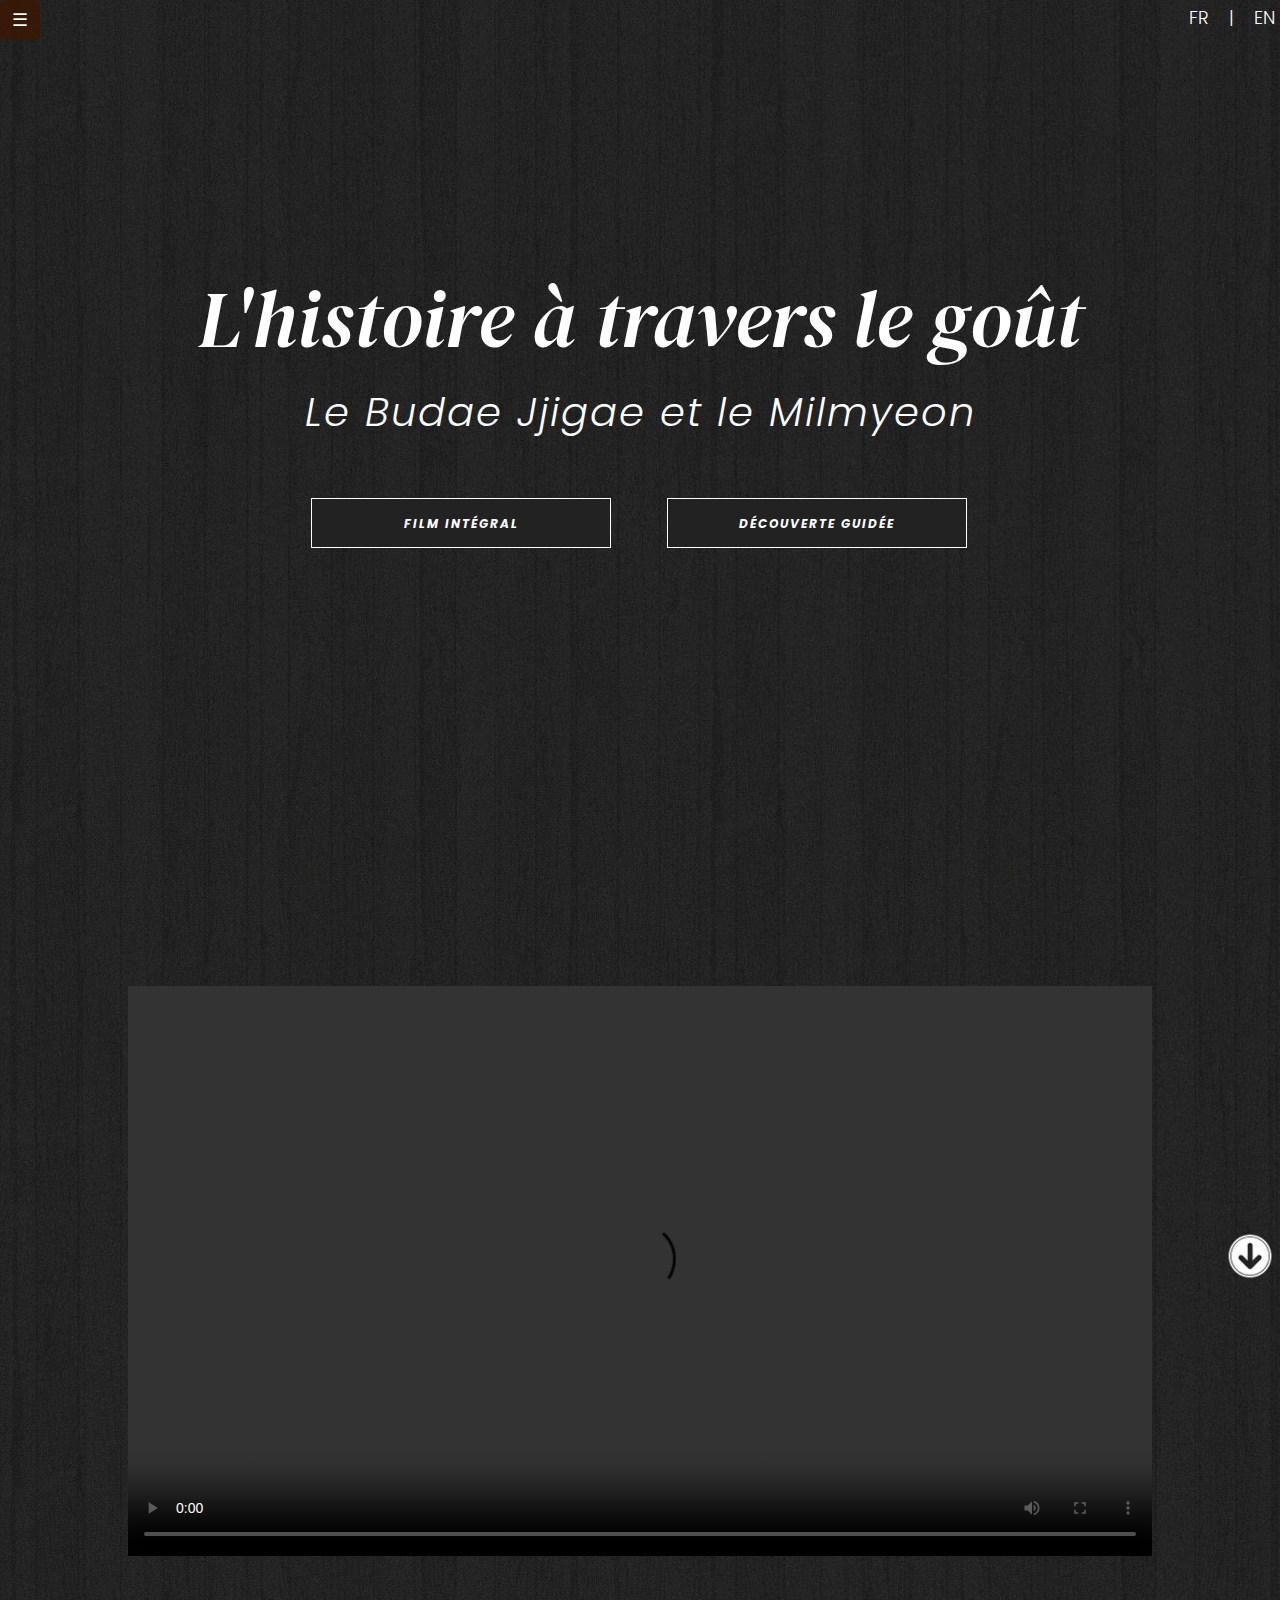
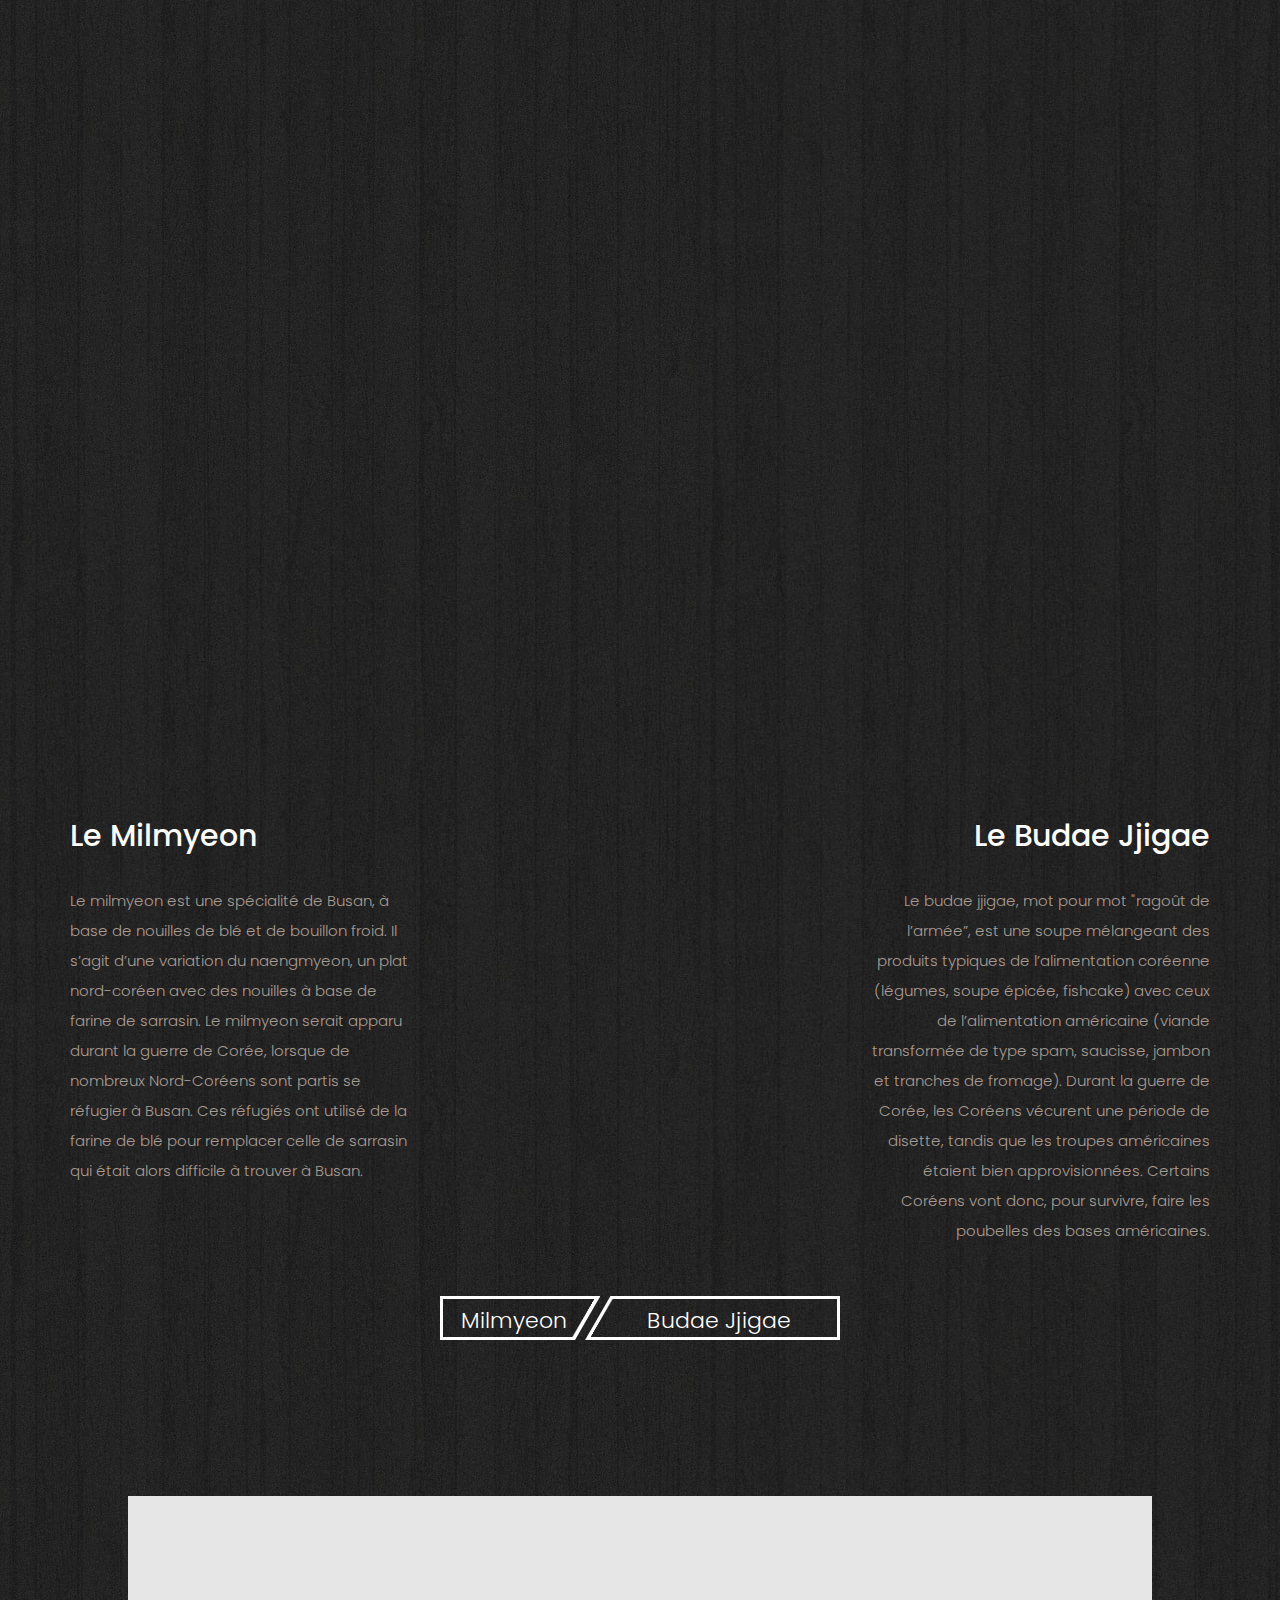
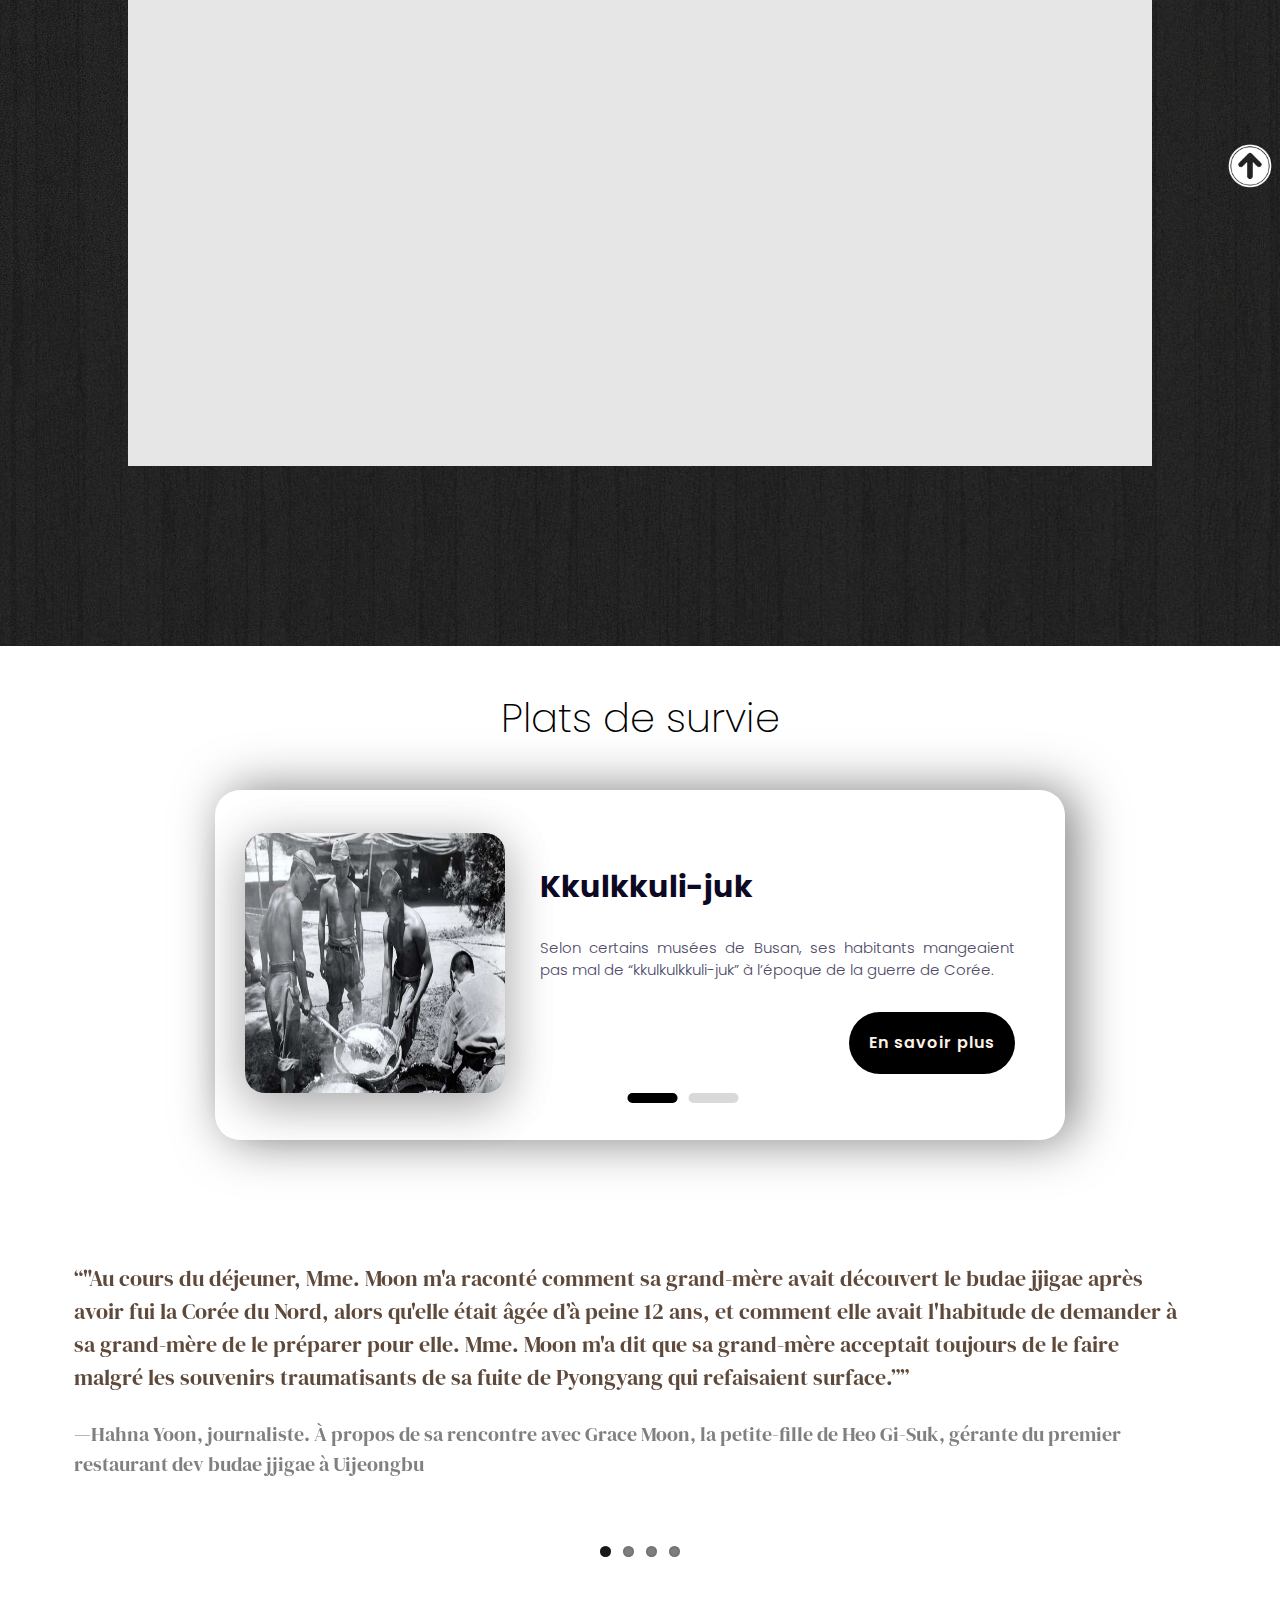
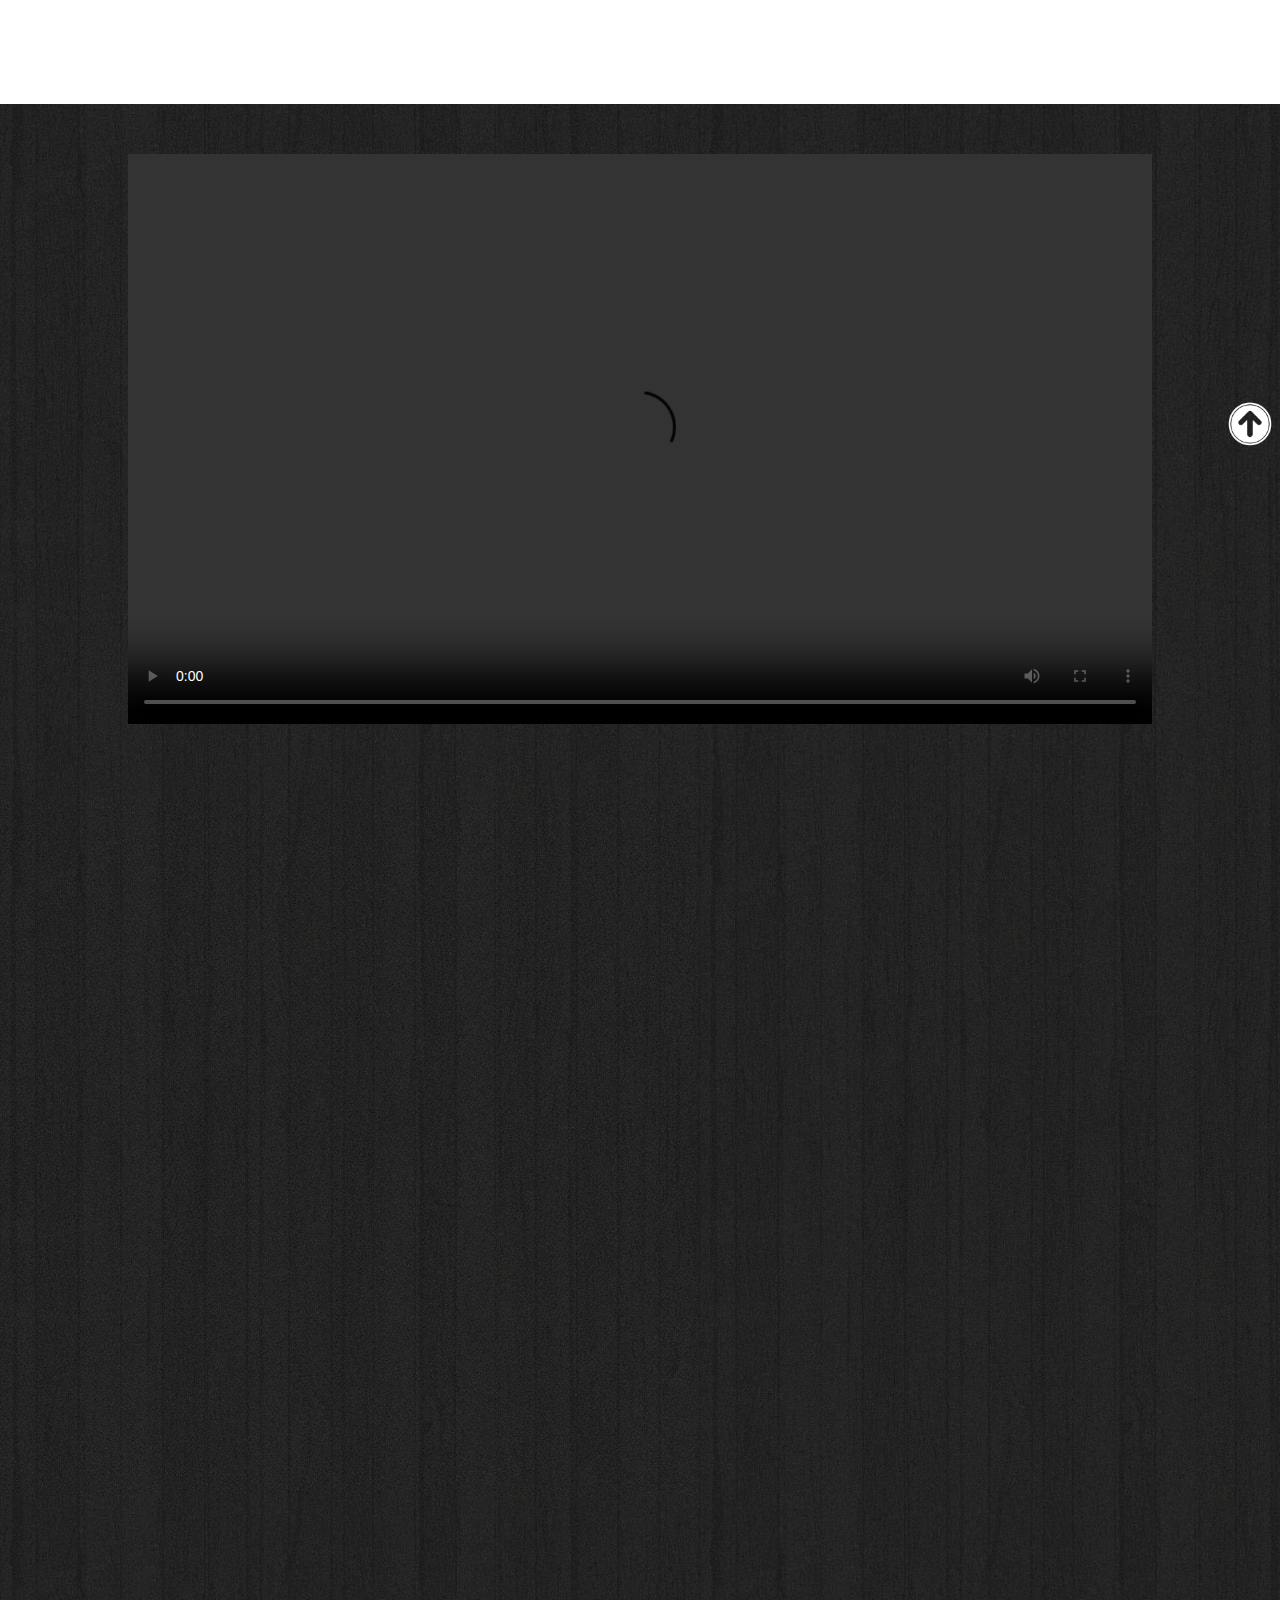
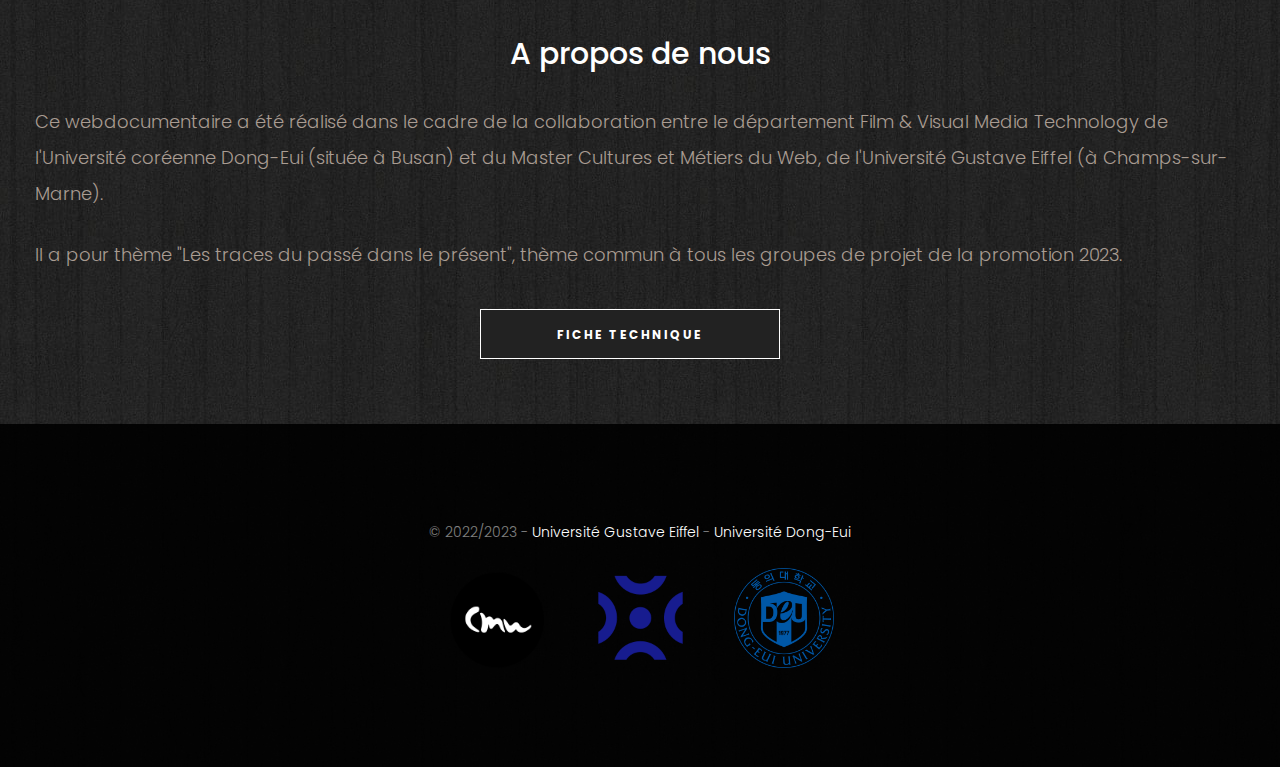
==== commit 37b1218c: "tentative responsive" ====
--- a/index.html
+++ b/index.html
@@ -65,7 +65,7 @@
 </div>
 <button id="openNav" class="w3-button w3-teal w3-xlarge" onclick="w3_open()">&#9776;</button>
 
-
+<div class="row">
 <div id="langues">
 	<ul>
 		<li><a href="index_en.html">EN</a></li>
@@ -73,8 +73,9 @@
 		<li><a href="index.html">FR</a></li>
 	</ul>
 </div>
+</div>
+
 <div id="main">
-	
 	<div id="fh5co-container">
 		<div id="fh5co-home" class="js-fullheight" data-section="home">
 
@@ -133,12 +134,6 @@
 				<source src="vidéos/01_INTRO.mp4" type="video/mp4">
 			  </video>
 					<a href="#frise-chrono"><img id="next" src="images/flèche_blanche.png"></a>
-			<p>A travers les deux plats que sont le budae jjigae et le milmyeon,
-				 il nous est donné de découvrir l'histoire contemporaine de la Corée. 
-				 Ils constituent une trace significative de l’histoire riche de la péninsule, 
-				 notamment de la déchirure qui existe, 
-				aujourd'hui encore, entre le Nord et le Sud, mais aussi de l’impérialisme américain.
-			</p>
 		</div>
 
 		</div>
@@ -334,7 +329,7 @@
 	</div>
 
 
-
+	<div class="row">
 		<div id="fh5co-sayings">
 			<div class="container">
 
@@ -392,6 +387,7 @@
 				
 			</div>
 		</div>
+		</div>
 
 		<div id="video-buddae" data-section="about" >
 			<video id="fh5co-about" controls>
@@ -402,7 +398,7 @@
 
 		<div class="row">
 		<div>
-			<iframe id="map" src="https://uploads.knightlab.com/storymapjs/188c417e3746126359f82b839b2d2ddf/uijeongbu-budaejjigae-street/index.html" frameborder="0" width="99%" height="700"></iframe> 
+			<iframe id="map" src="https://uploads.knightlab.com/storymapjs/188c417e3746126359f82b839b2d2ddf/uijeongbu-budaejjigae-street/index.html" frameborder="0" width="100%" height="700"></iframe> 
 		</div>
 		</div>
 
--- a/css/style.css
+++ b/css/style.css
@@ -99,7 +99,7 @@
   color: #fff;
 }
 
-@media screen and (max-width: 992px) {
+@media screen and (min-width: 900px) {
   #fh5co-home .flexslider .fh5co-text h1 {
     font-size: 80px;
     margin-bottom: 0;
@@ -995,7 +995,11 @@
   }
 
   .description-meal h2 {
-    font-size: 13px;
+    font-size: 15px;
+    letter-spacing: 2px;
+    word-spacing: 3px;
+    line-height: 20px;
+    margin-bottom: 30px;
   }
 
   .description-meal p {
@@ -1005,8 +1009,14 @@
   .description-meal iframe {
       width: 305px;
       height: 292px;
-      margin-bottom: 300px;
-  }
+      top: -300px;
+      position: relative;
+  }
+
+  h1 {
+    font-size: 50px;
+  }
+
 }
 
 @media screen and (max-width: 400px) {
@@ -1016,7 +1026,10 @@
   }
 
   .description-meal h2 {
-    font-size: 10px;
+    font-size: 15px;
+    letter-spacing: 1px;
+    word-spacing: 1px;
+    line-height: 1px;
   }
 
   .description-meal p {
@@ -1026,9 +1039,13 @@
   .description-meal iframe {
       width: 305px;
       height: 292px;
-      margin-bottom: 400px;
-  }
-
-}
-
-
+      
+  }
+
+  h1 {
+    font-size: 30px;
+  }
+
+}
+
+
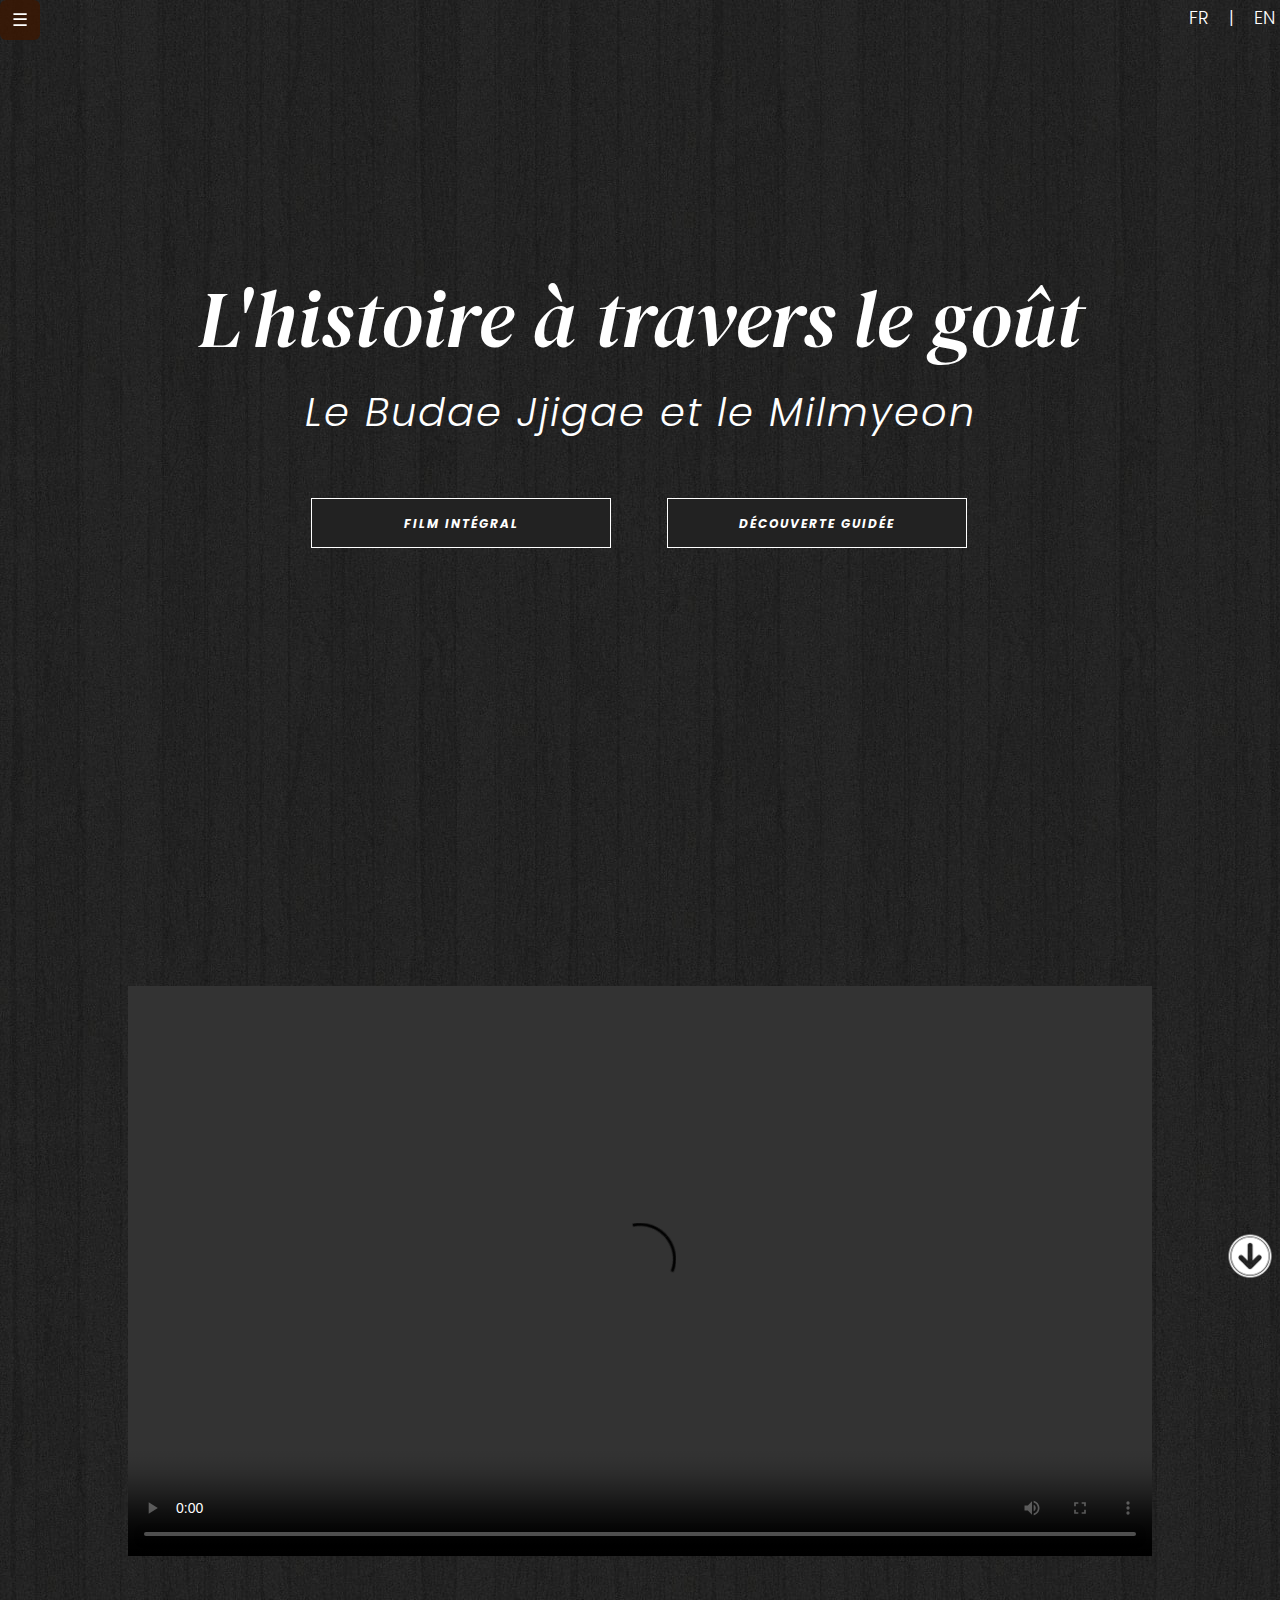
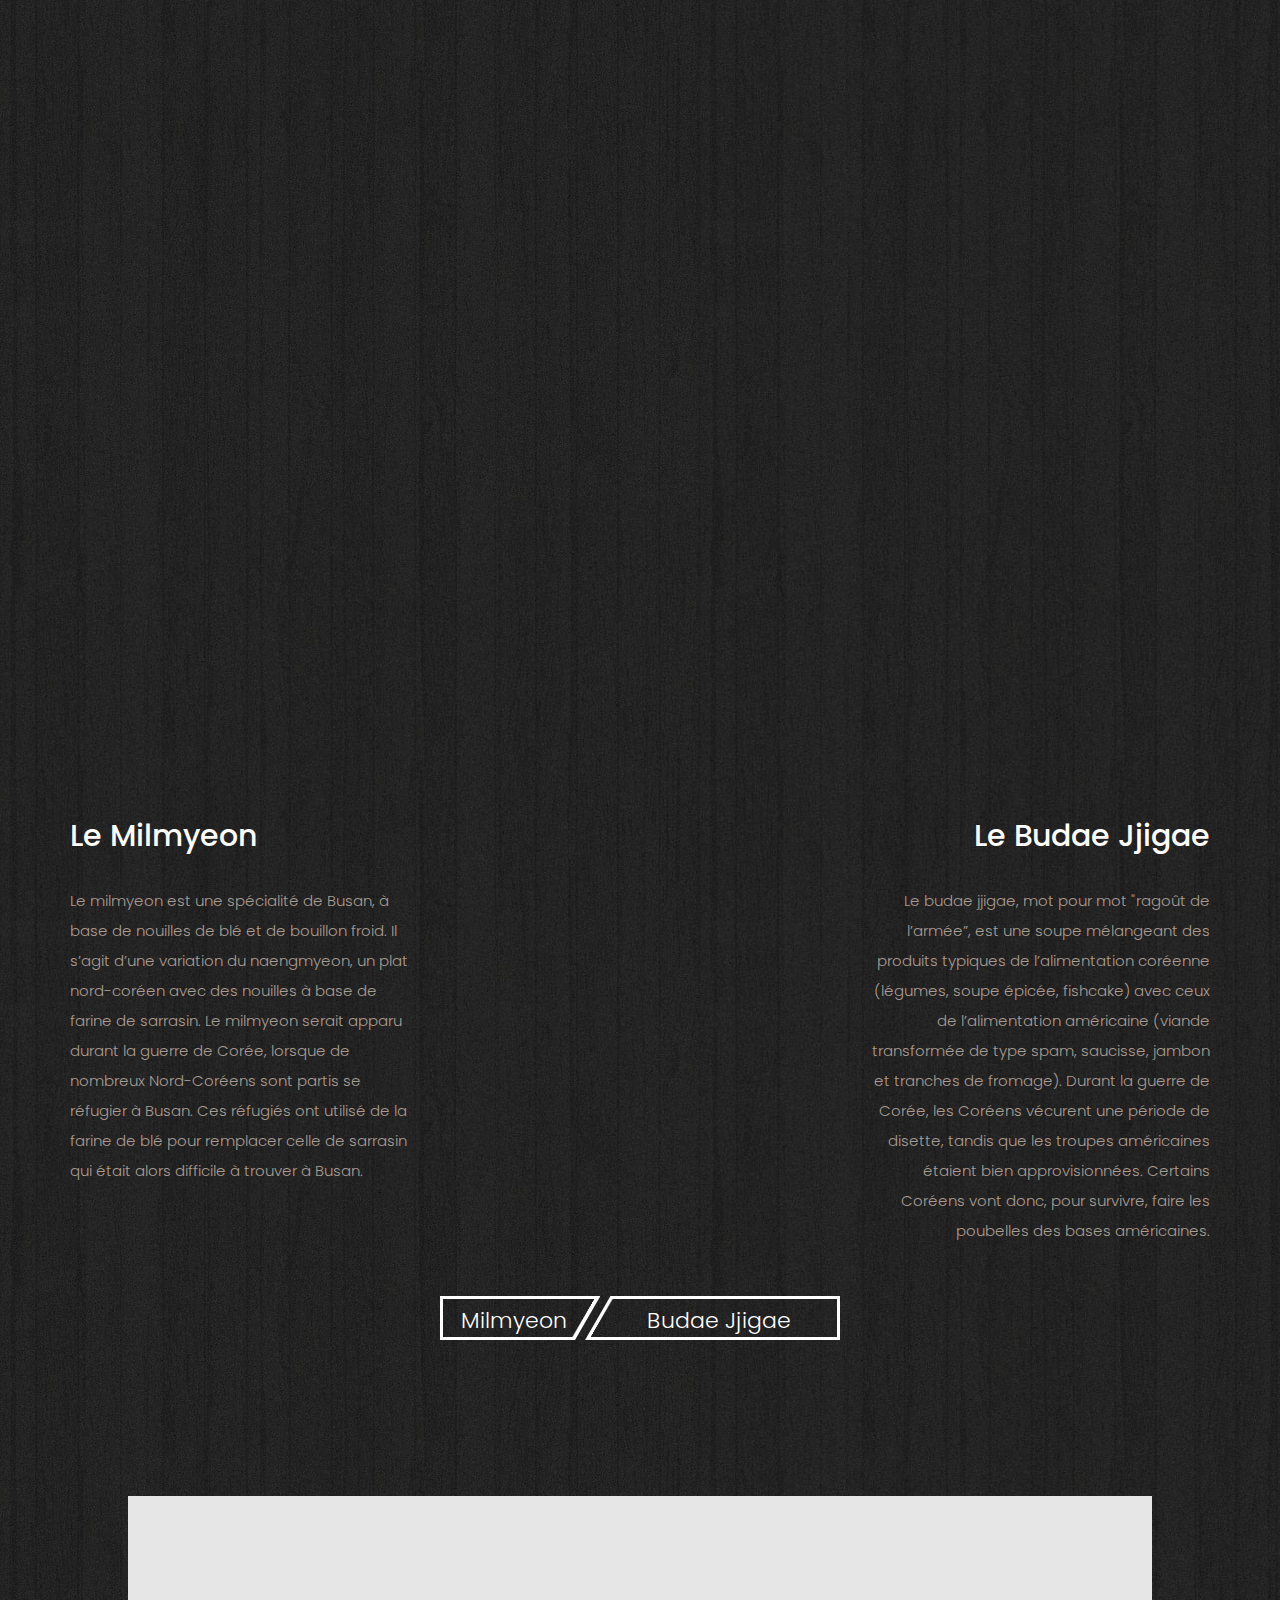
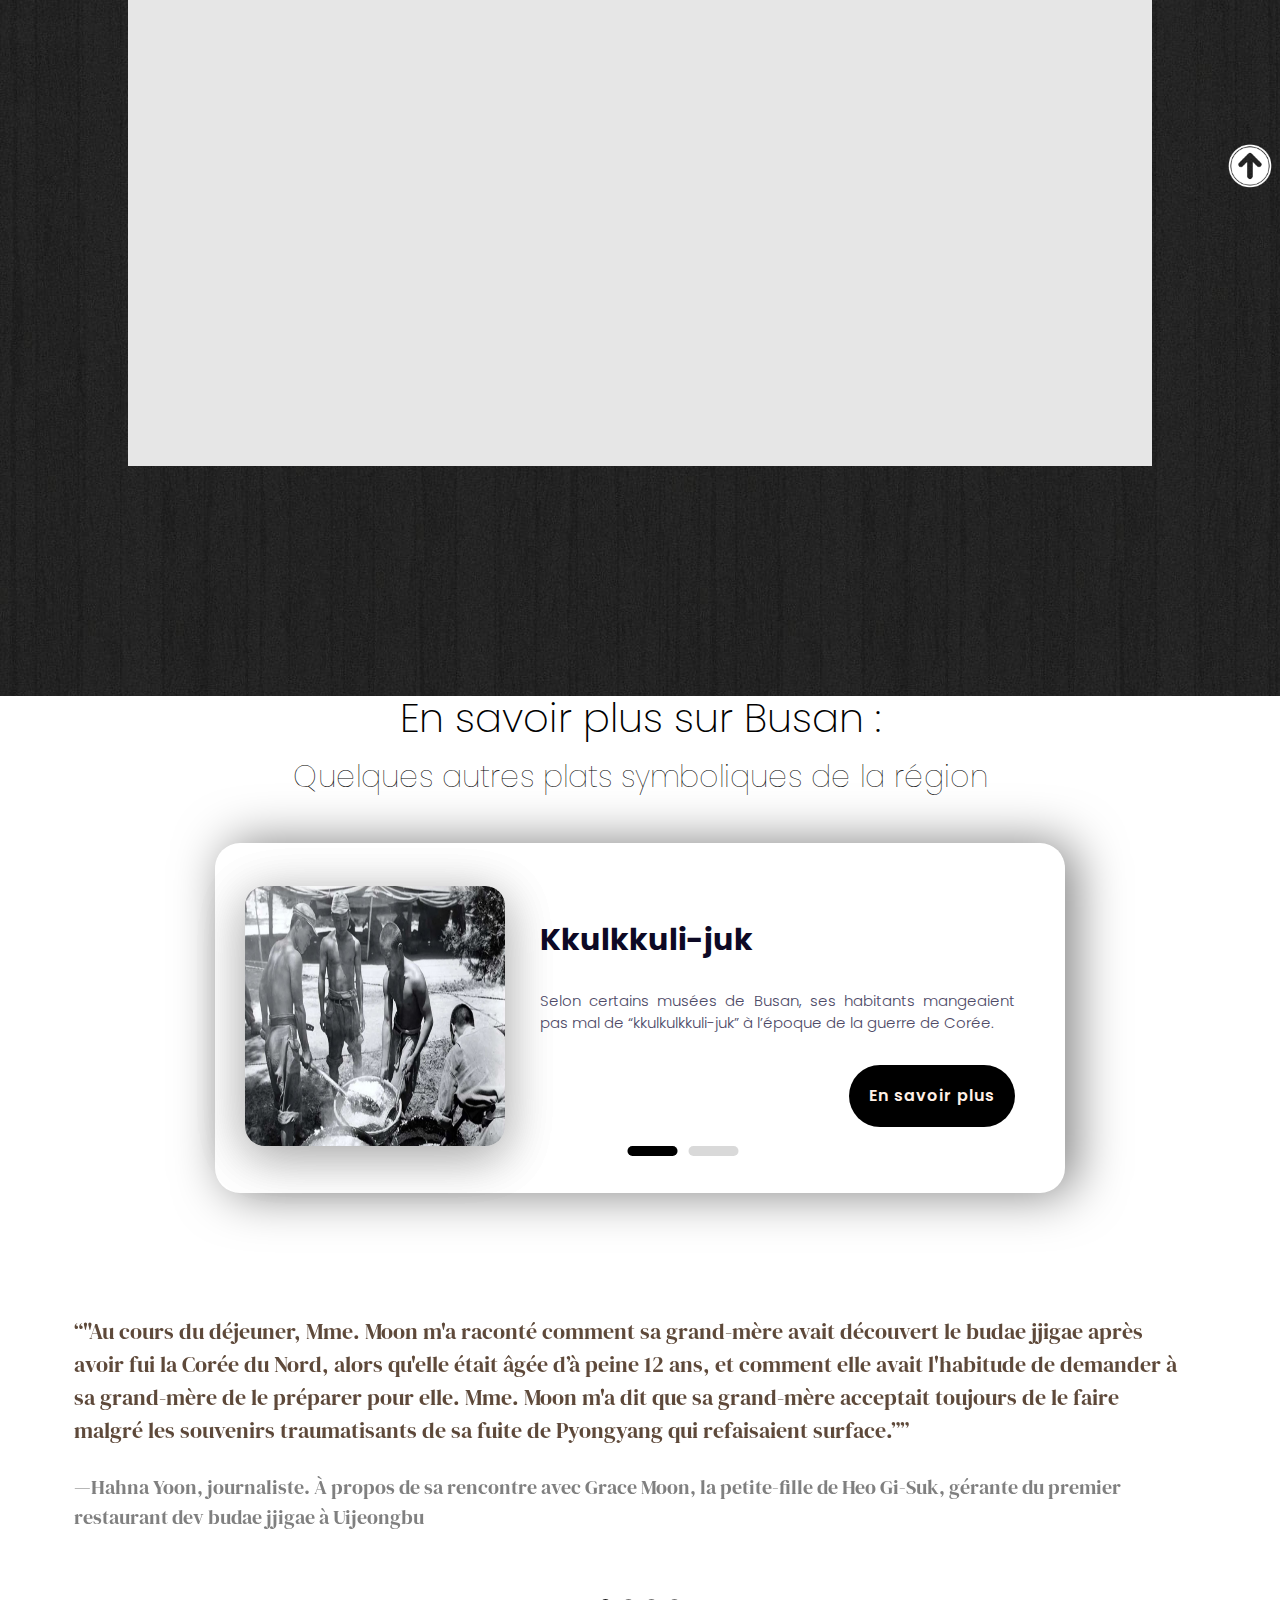
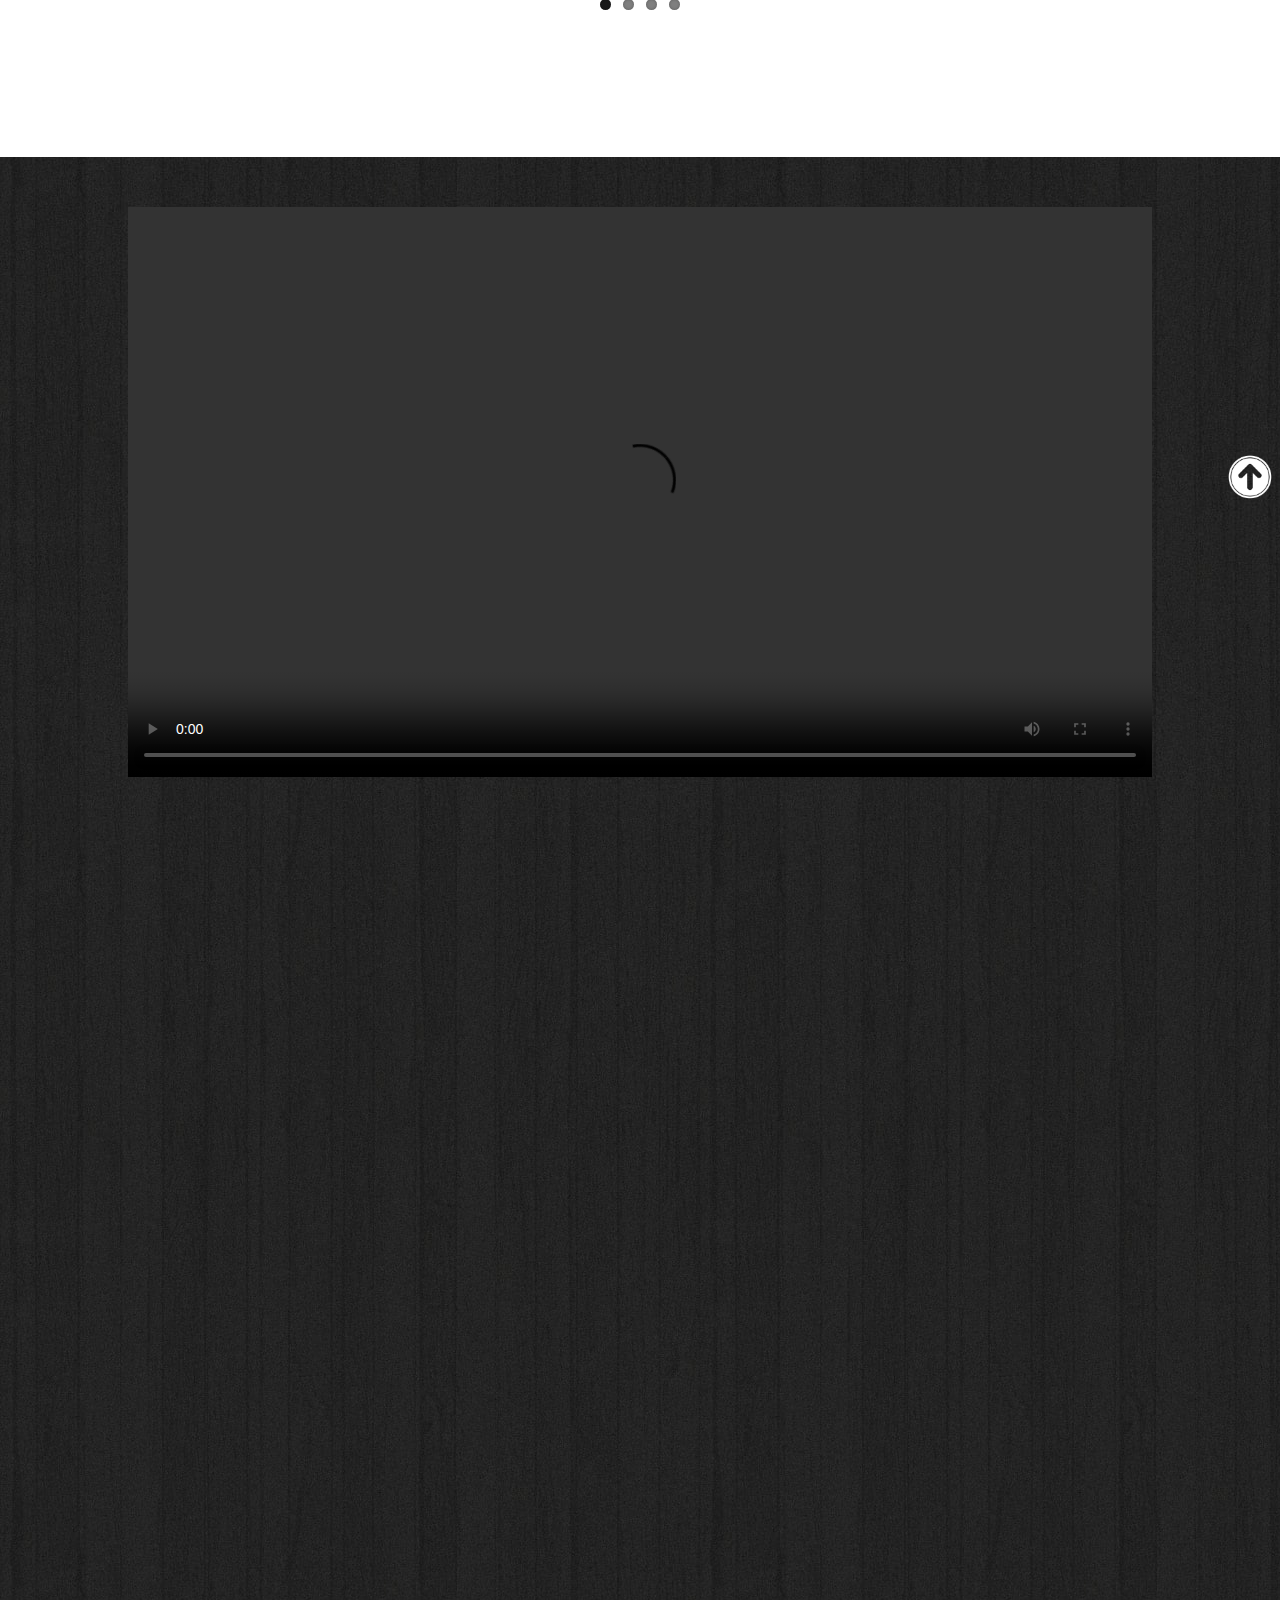
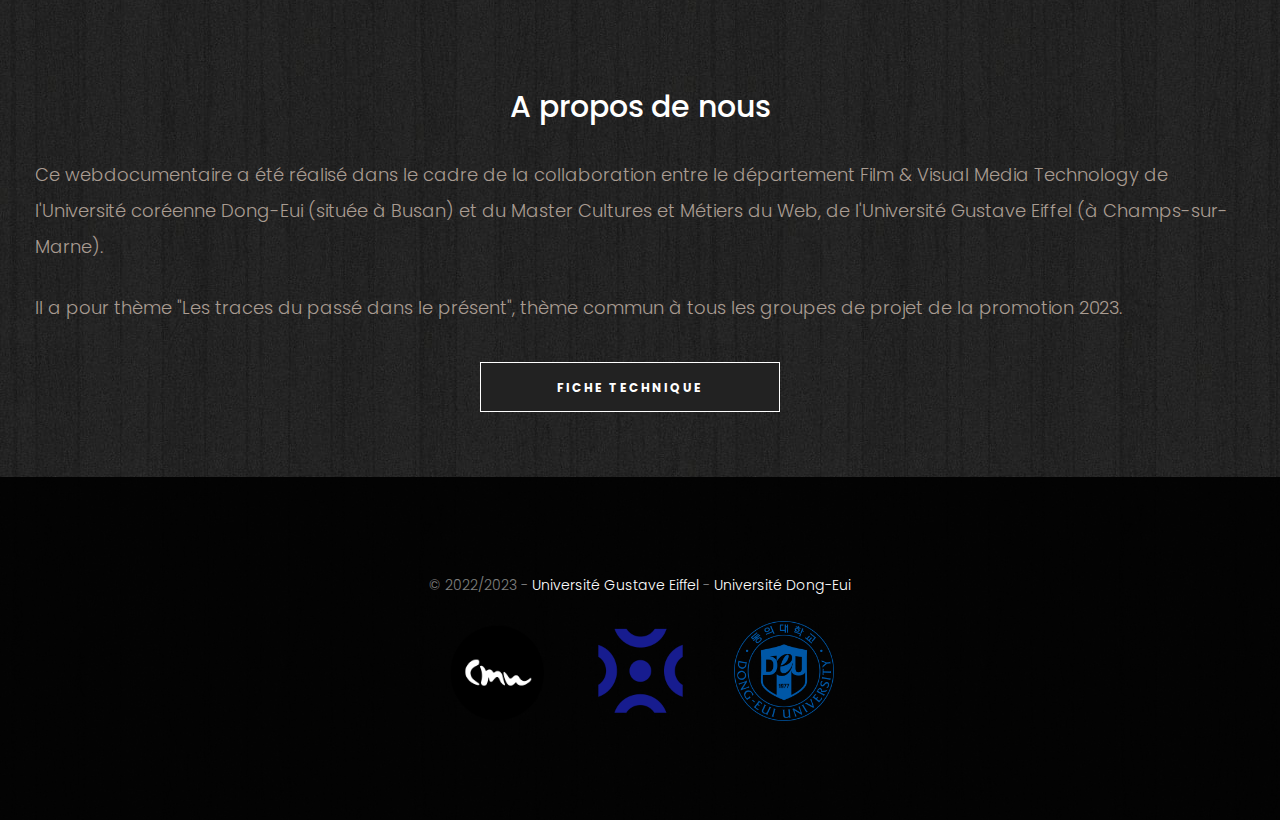
==== commit 2793d44b: "responsive" ====
--- a/index.html
+++ b/index.html
@@ -173,10 +173,13 @@
 
 			<iframe   id="fh5co-about" src="https://www.youtube.com/embed/1QZUsesFtCc" title="YouTube video player" frameborder="0" allow="accelerometer; autoplay; clipboard-write; encrypted-media; gyroscope; picture-in-picture; web-share" allowfullscreen></iframe>
 			<a href="#fh5co-featured"><img id="next" src="images/flèche_en_haut.png"></a>
+			</div>
 	</div>
 
-	<div id="autre-plat" class="row">
-		<h3>Plats de survie</h3>
+	<div class="row">
+	<div id="autre-plat" >
+		<h3>En savoir plus sur Busan : </h3>
+		<h4>Quelques autres plats symboliques de la région</h4>
 		<div class="card">
 			<input type="radio" name="select" id="slide_1" checked>
 			<input type="radio" name="select" id="slide_2">
@@ -327,6 +330,7 @@
 
 	</div>
 	</div>
+	</div>
 
 
 	<div class="row">
--- a/css/style.css
+++ b/css/style.css
@@ -708,6 +708,17 @@
   margin-bottom: 0;
 }
 
+#autre-plat h4 {
+  color: black;
+  text-align: center;
+  padding: 0;
+  margin-top: 20px;
+  font-family: 'Poppins', sans-serif;
+  font-weight: 100;
+  font-size: 30px;
+  margin-bottom: 0;
+}
+
 #fiche-technique {
   margin-left: 35%;
 }
@@ -962,25 +973,42 @@
   }
 
   #video-intro {
-    height: 900px;
+    height: 700px;
+  }
+
+  .description-meal {
+    display: block;
   }
 
   .description-meal h2 {
-    font-size: 16px;
+    font-size: 40px;
   }
 
   .description-meal p {
-    font-size: 12px;
+    font-size: 15px;
   }
 
   .description-meal iframe {
       width: 305px;
       height: 292px;
-      margin-bottom: 300px;
+  }
+
+  #desc1, #desc2{
+    width: 90%;
   }
 
   .buttons {
     width: 300px;
+  }
+
+  #video-milmeyon {
+    margin-top: 100px;
+    position: relative;
+    bottom: -300px;
+  }
+
+  #autre-plat {
+    margin-top: 250px;
   }
 }
 
@@ -991,38 +1019,51 @@
   }
 
   #video-intro {
-    height: 1000px;
-  }
-
-  .description-meal h2 {
-    font-size: 15px;
-    letter-spacing: 2px;
-    word-spacing: 3px;
-    line-height: 20px;
-    margin-bottom: 30px;
-  }
-
+    height: 700px;
+  }
+
+  .description-meal {
+    display: block;
+  }
+
+  #desc1, #desc2{
+    width: 90%;
+  }
+  
+  .description-meal iframe {
+    width: 400px; 
+    height: 389px;
+  }
+  
   .description-meal p {
-    font-size: 11px;
-  }
-
-  .description-meal iframe {
-      width: 305px;
-      height: 292px;
-      top: -300px;
-      position: relative;
+    color: #a99c92;
+    font-size: 20px;
   }
 
   h1 {
     font-size: 50px;
   }
-
-}
+  
+  #video-milmeyon {
+    position: relative;
+    bottom: -400px;
+  }
+}
+
+
 
 @media screen and (max-width: 400px) {
   #next {
     width: 30px;
     height: 30px;
+  }
+
+  .description-meal {
+    display: block;
+  }
+
+  #desc1, #desc2{
+    width: 90%;
   }
 
   .description-meal h2 {
@@ -1033,7 +1074,7 @@
   }
 
   .description-meal p {
-    font-size: 10px;
+    font-size: 15px;
   }
 
   .description-meal iframe {
@@ -1046,6 +1087,8 @@
     font-size: 30px;
   }
 
-}
-
-
+  
+
+}
+
+
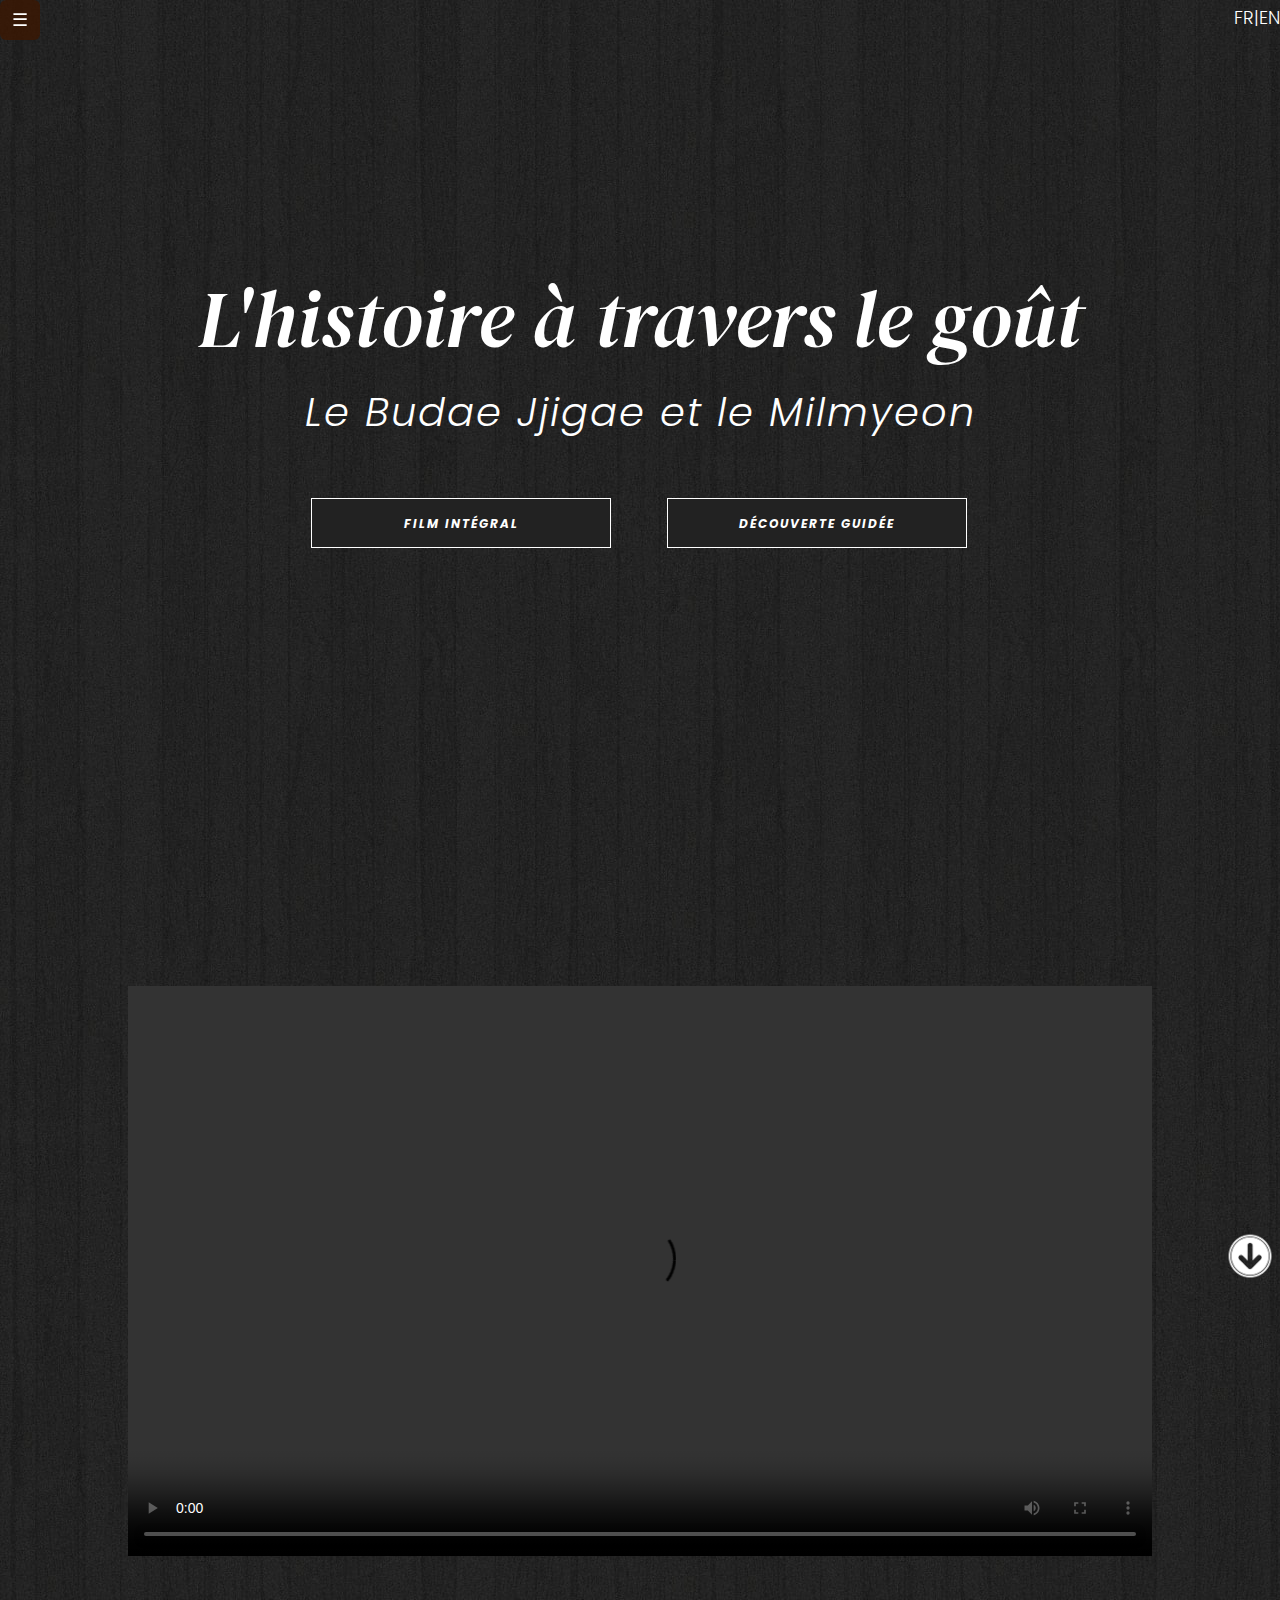
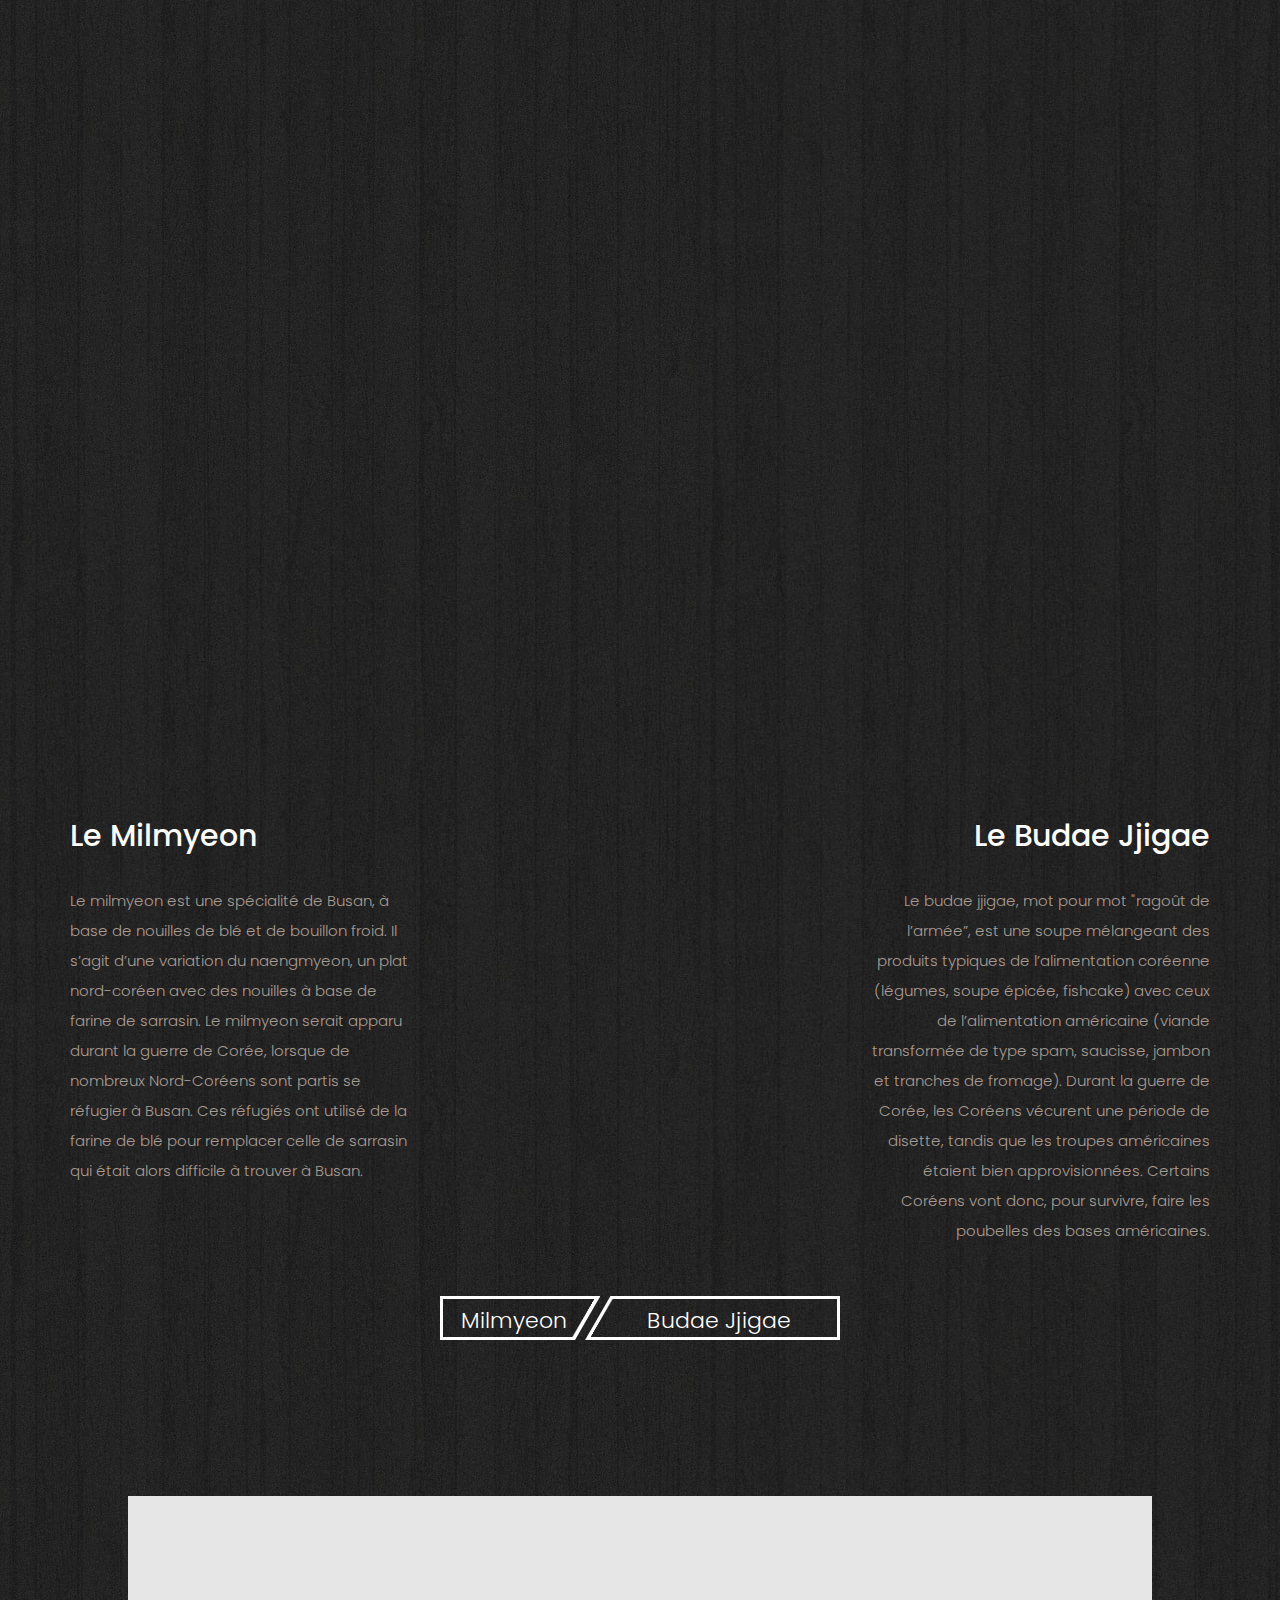
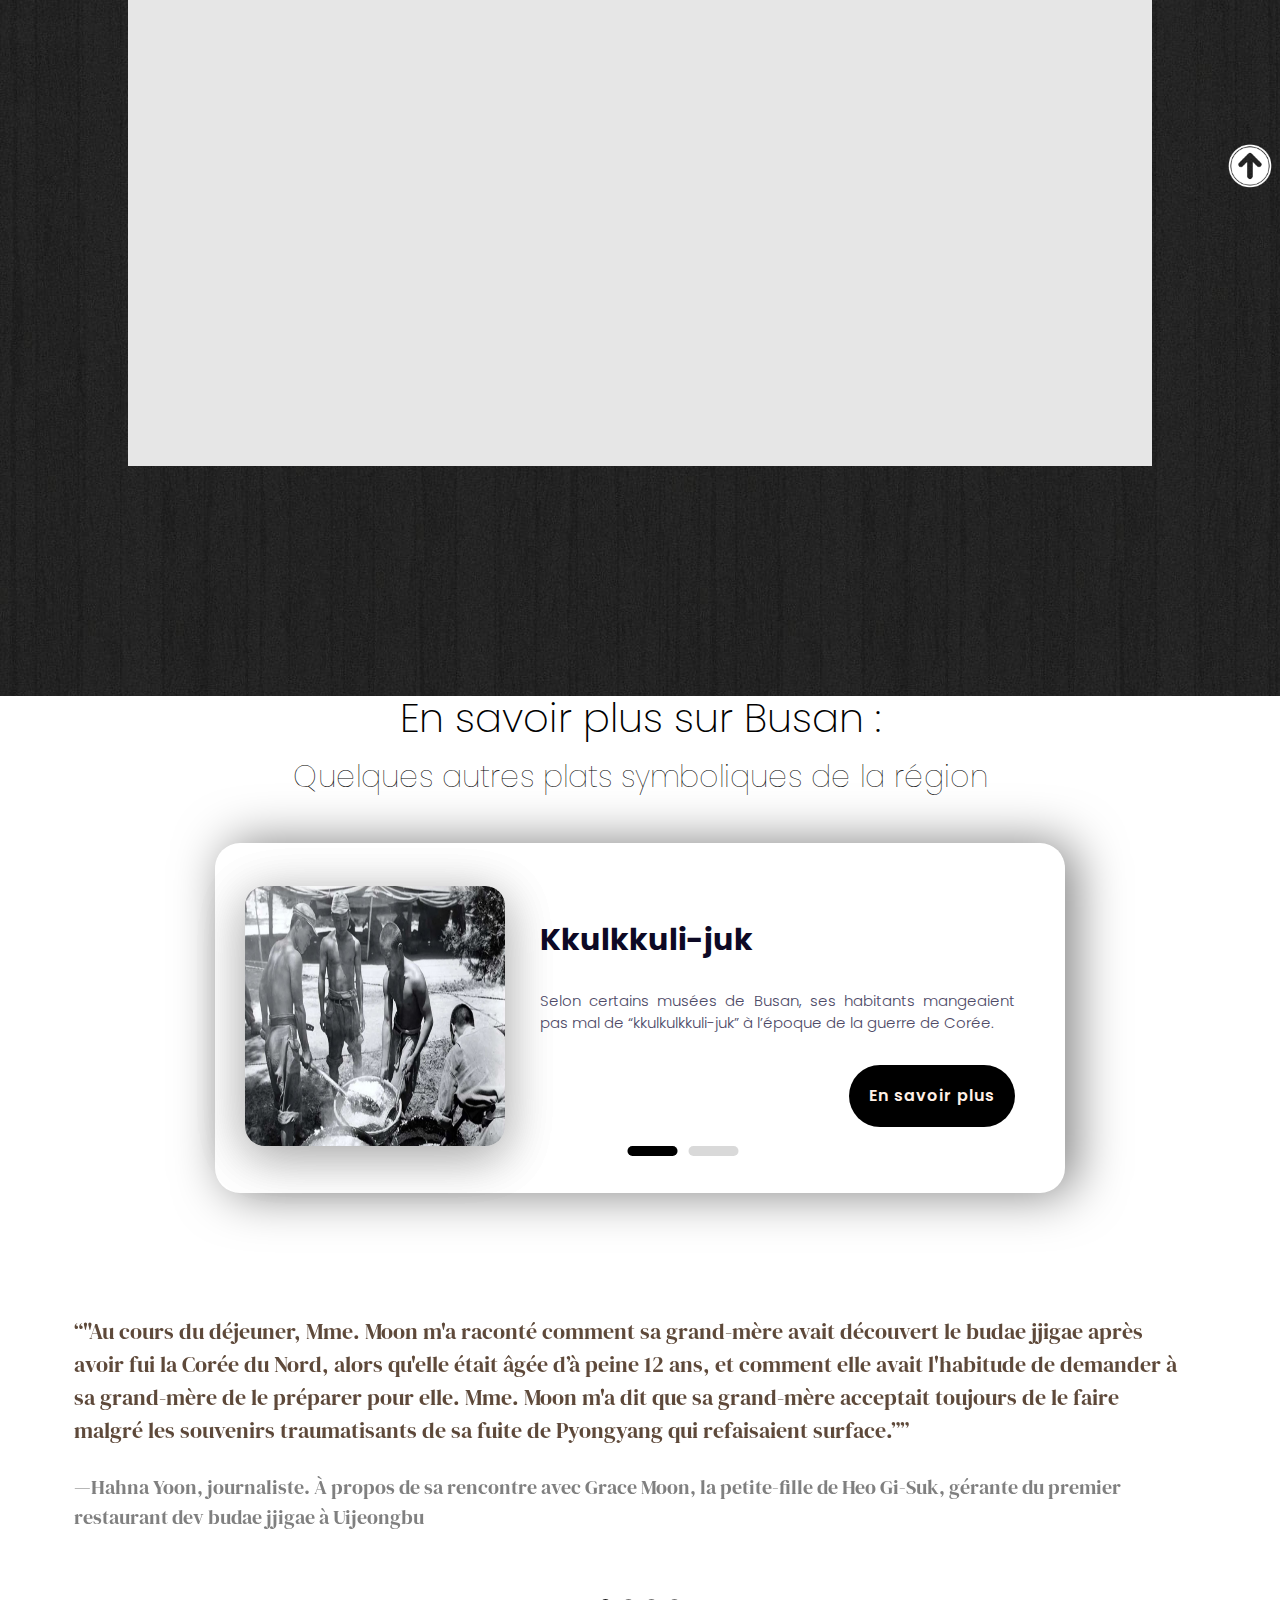
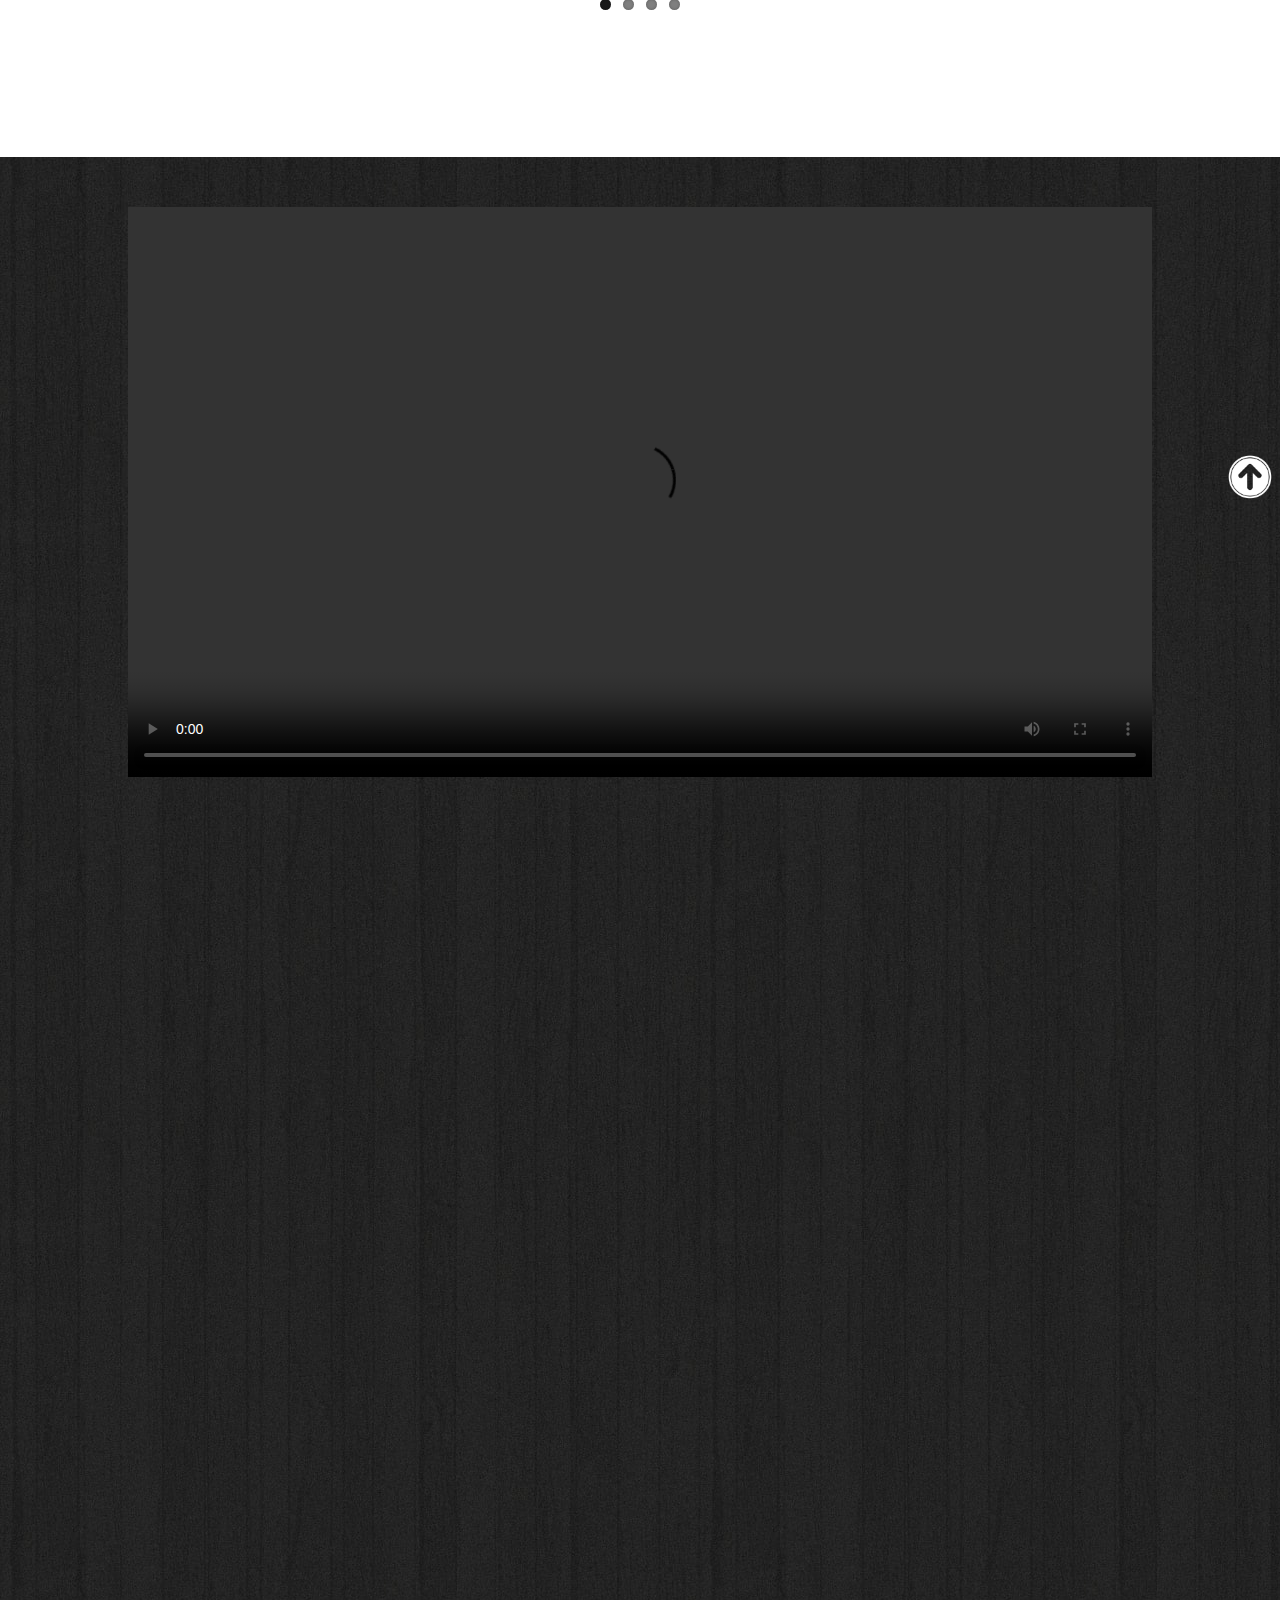
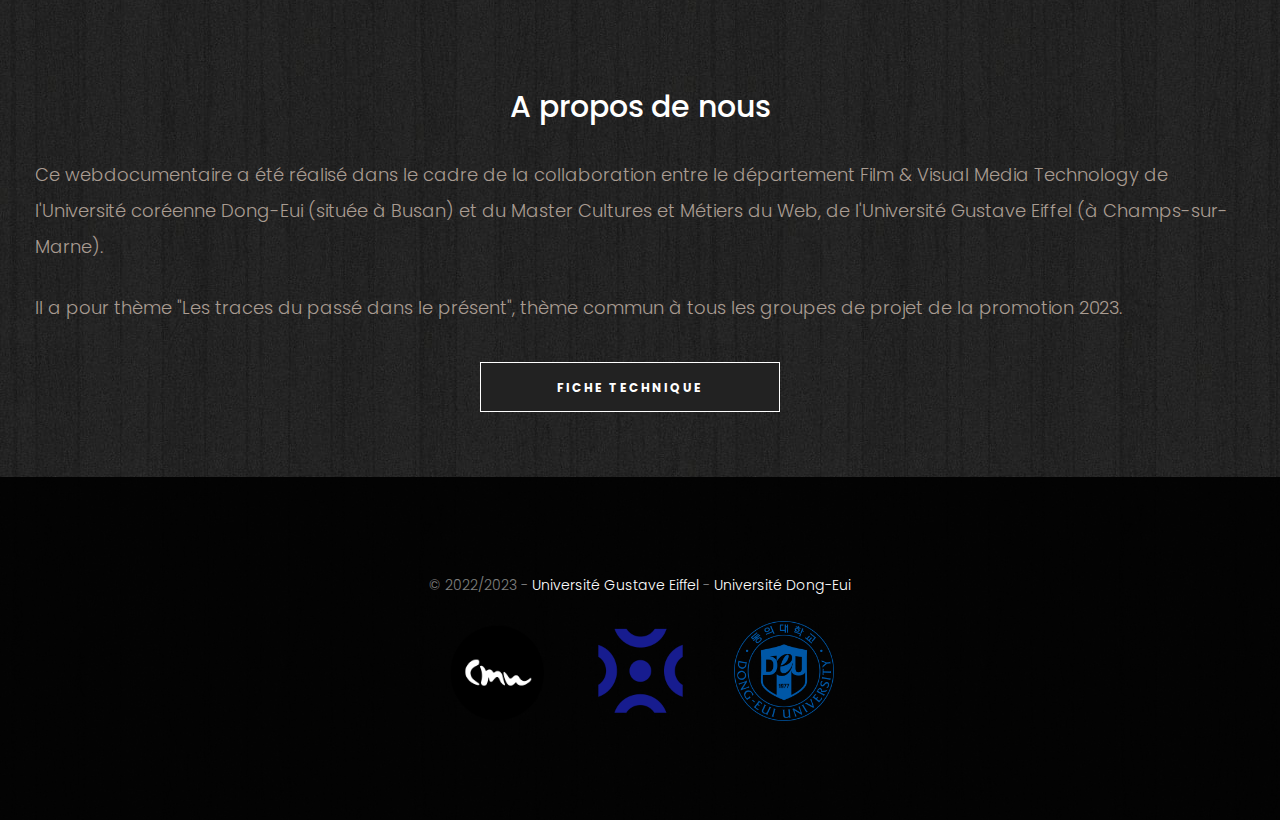
==== commit b27e1926: "responsive" ====
--- a/index.html
+++ b/index.html
@@ -65,7 +65,7 @@
 </div>
 <button id="openNav" class="w3-button w3-teal w3-xlarge" onclick="w3_open()">&#9776;</button>
 
-<div class="row">
+
 <div id="langues">
 	<ul>
 		<li><a href="index_en.html">EN</a></li>
@@ -73,7 +73,6 @@
 		<li><a href="index.html">FR</a></li>
 	</ul>
 </div>
-</div>
 
 <div id="main">
 	<div id="fh5co-container">
@@ -84,7 +83,7 @@
 				<div class="fh5co-overlay"></div>
 				<div class="fh5co-text">
 					<div class="container">
-						<div class="row">
+					
 							<h1 class="to-animate">L'histoire à travers le goût</h1>
 							<h2 class="to-animate">Le Budae Jjigae et le Milmyeon</h2>
 							<div class="choix">
@@ -97,7 +96,6 @@
 									</div></a>
 								</div>
 							</div>
-						</div>
 					</div>
 				</div>
 			  	<ul class="slides">
--- a/css/style.css
+++ b/css/style.css
@@ -212,7 +212,7 @@
 }
 @media screen and (max-width: 768px) {
   #fh5co-sayings .flexslider .slides li blockquote p {
-    font-size: 20px;
+    font-size: 13px;
     line-height: 1.5;
   }
 }
@@ -222,7 +222,7 @@
 }
 @media screen and (max-width: 768px) {
   #fh5co-sayings .flexslider .slides li blockquote p.quote-author {
-    font-size: 18px;
+    font-size: 13px;
   }
 }
 
@@ -658,7 +658,7 @@
 #langues li {
    display:inline;
    float: right;
-   margin-right: 20px;
+   margin-left: 0px;
    color: white;
 
 }
@@ -744,7 +744,6 @@
 .card .inner_part {
   display: flex;
   align-items: center;
-  justify-content: center;
   padding: 0 0 0 30px;
   height: 350px;
   position: absolute;
@@ -1010,6 +1009,54 @@
   #autre-plat {
     margin-top: 250px;
   }
+
+  .card {
+    width: 70%;
+  }
+
+  .inner_part .img {
+    height: 160px;
+    width: 160px;
+
+  } 
+
+  .content .title {
+    font-size: 20px;
+    margin: 0 0 10px 0;
+  }
+
+  .content {
+    padding: 0 20px 0 35px;
+    width: 230px;
+  }
+
+  .content .text {
+    font-size: 15px;
+    color: #4e4a67;
+    line-height: 1.5em;
+    text-align: left;
+  }
+
+  .content button {
+    padding: 5px 10px;
+    border: none;
+    font-size: 13px;
+    color: #fff0e6;
+    font-weight: 600;
+    letter-spacing: 1px;
+    border-radius: 50px;
+    cursor: pointer;
+    outline: none;
+    background: #000000;
+    float: right;
+    line-height: 20%;
+    position: relative;
+    top: -20px;
+  }
+
+  #fiche-technique {
+    margin-left: 0;
+  }
 }
 
 @media screen and (max-width: 600px) {
@@ -1018,6 +1065,21 @@
     height: 40px;
   }
 
+  #fh5co-sayings {
+    display: none;
+  }
+
+  .choix  {
+    display: flex;
+    flex-wrap: wrap;
+    width: 10%;
+    gap: 10px;
+    --b: 2px;   /* the border thickness */
+    --h: 3em; /* the height */
+    margin-left: 0;
+    margin-top: 10px;
+  }
+
   #video-intro {
     height: 700px;
   }
@@ -1028,6 +1090,10 @@
 
   #desc1, #desc2{
     width: 90%;
+  }
+
+  #desc2 {
+    margin-top: 40px;
   }
   
   .description-meal iframe {
@@ -1047,6 +1113,98 @@
   #video-milmeyon {
     position: relative;
     bottom: -400px;
+  }
+
+  #autre-plat {
+    padding-bottom: 150px;
+  }
+
+  .card {
+    width: 70%;
+  }
+
+  #modal {
+    background: #fff;
+    width: 90%;
+    padding: 10px;
+    border-radius: 4px;
+    color:#5e493a;
+    position: fixed;
+    top: 0;
+    left: 5%;
+    right: 10%;
+    text-align: center;
+    margin: 0 0;
+    z-index: 100;
+  
+  }
+
+  #modal2 {
+    background: #fff;
+    width: 90%;
+    padding: 10px;
+    border-radius: 4px;
+    color:#5e493a;
+    position: fixed;
+    top: 0;
+    left: 5%;
+    right: 10%;
+    text-align: center;
+    margin: 0 0;
+    z-index: 100;
+  
+  }
+
+
+  .inner_part .img {
+    height: 160px;
+    width: 160px;
+
+  } 
+
+  .content .title {
+    font-size: 18px;
+    margin: 0 0 5px 0;
+  }
+
+  .inner_part {
+    width: 100%;
+  }
+
+  .content {
+    padding: 0 5px 0 15px;
+    width: 80%;
+    position: relative;
+    top: 250px;
+    line-height: 20px;
+    left : -160px;
+  }
+
+  .inner_part .img {
+    width: 200px;
+    height: 200px;
+  }
+
+  .content .text {
+   display: none;
+  }
+
+  .content button {
+    padding: 20px 20px;
+    width: 200px;
+    border: none;
+    font-size: 13px;
+    color: #fff0e6;
+    font-weight: 600;
+    letter-spacing: 1px;
+    border-radius: 50px;
+    cursor: pointer;
+    outline: none;
+    background: #000000;
+    float: right;
+    line-height: 10%;
+    position: relative;
+    top: 20px;
   }
 }
 
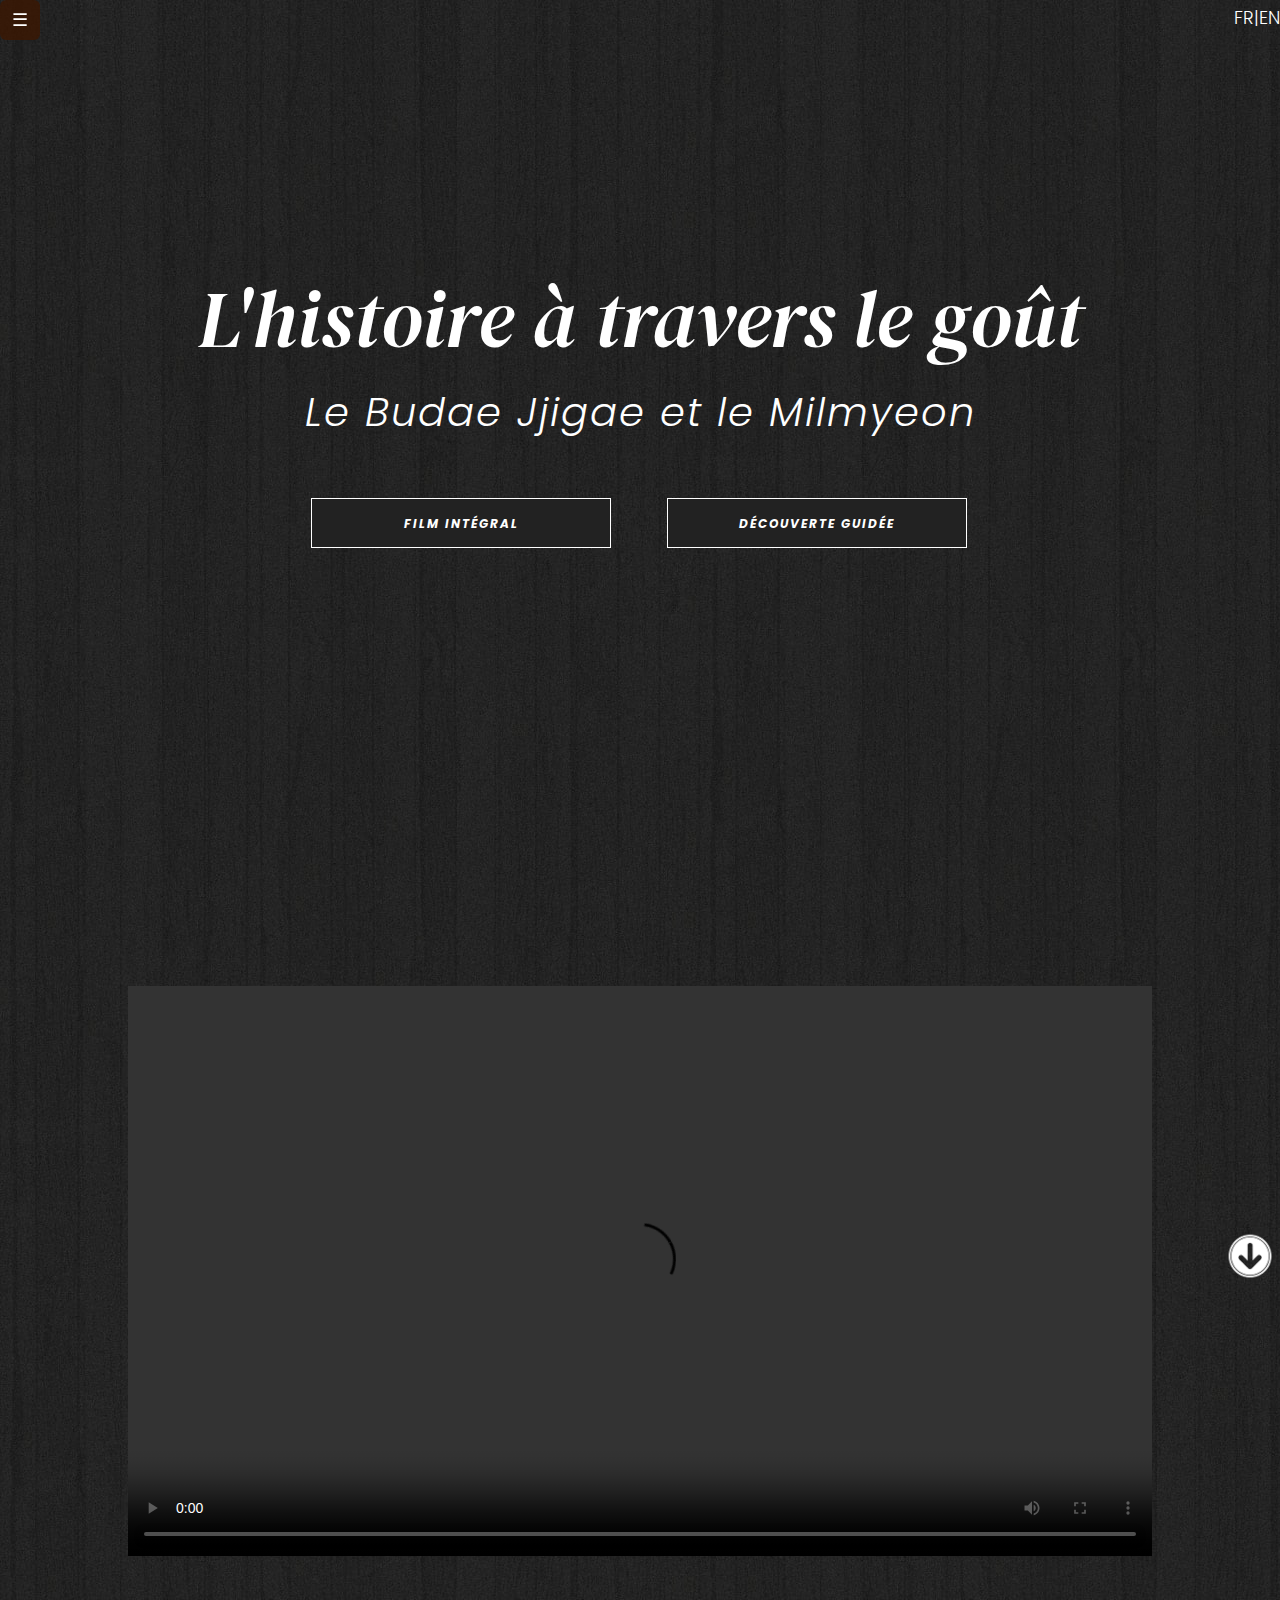
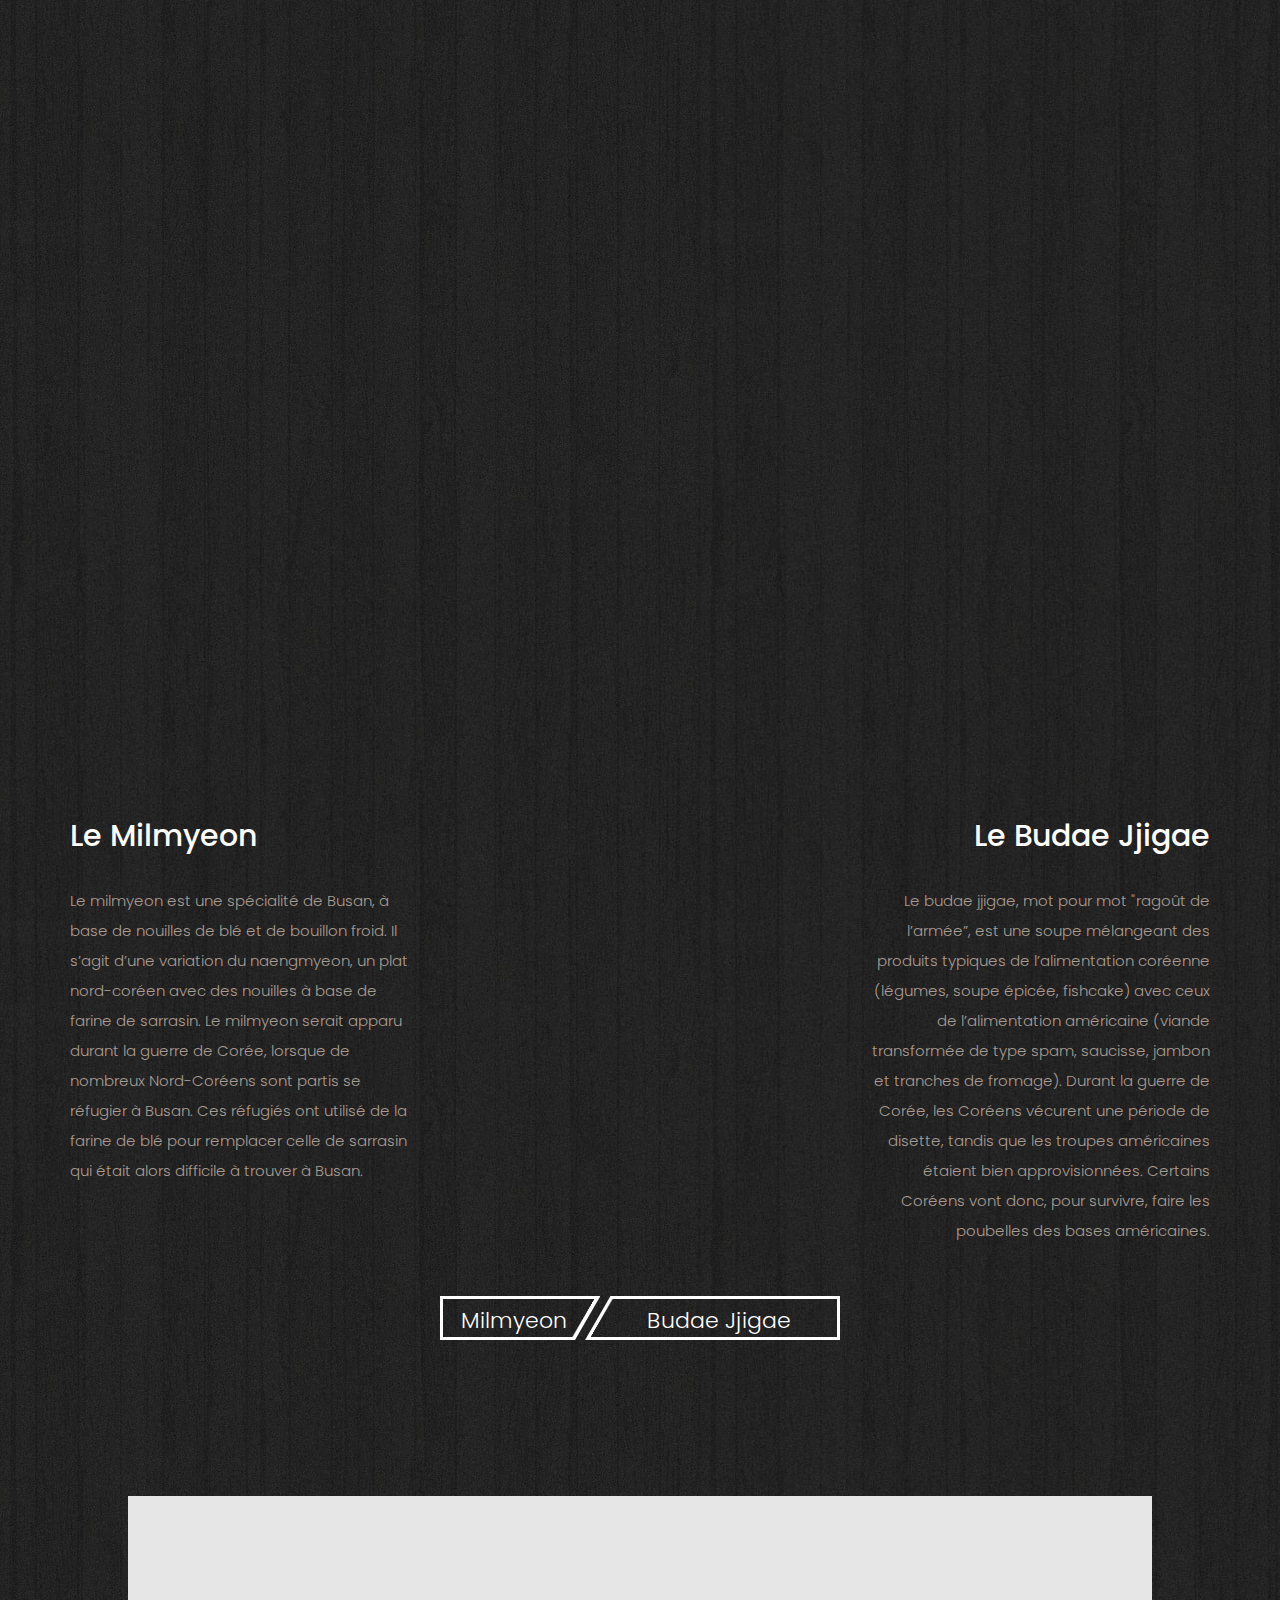
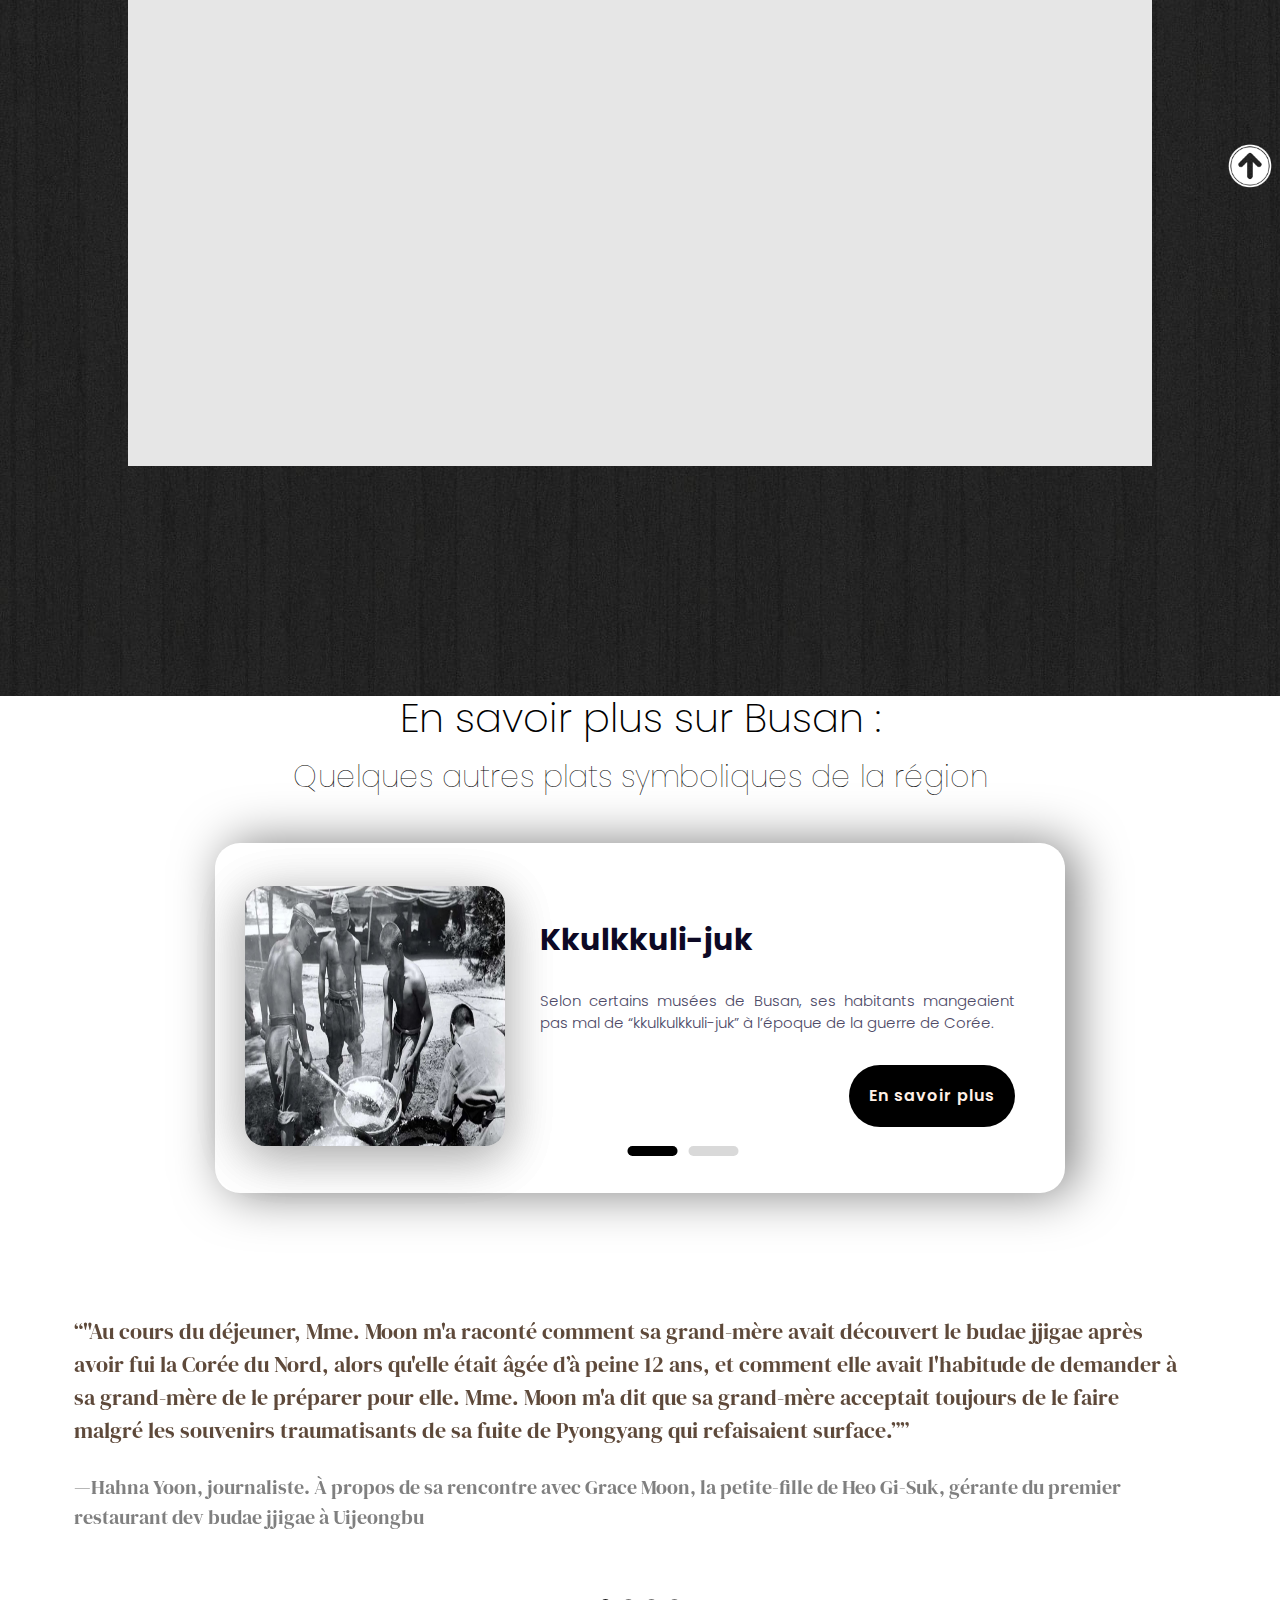
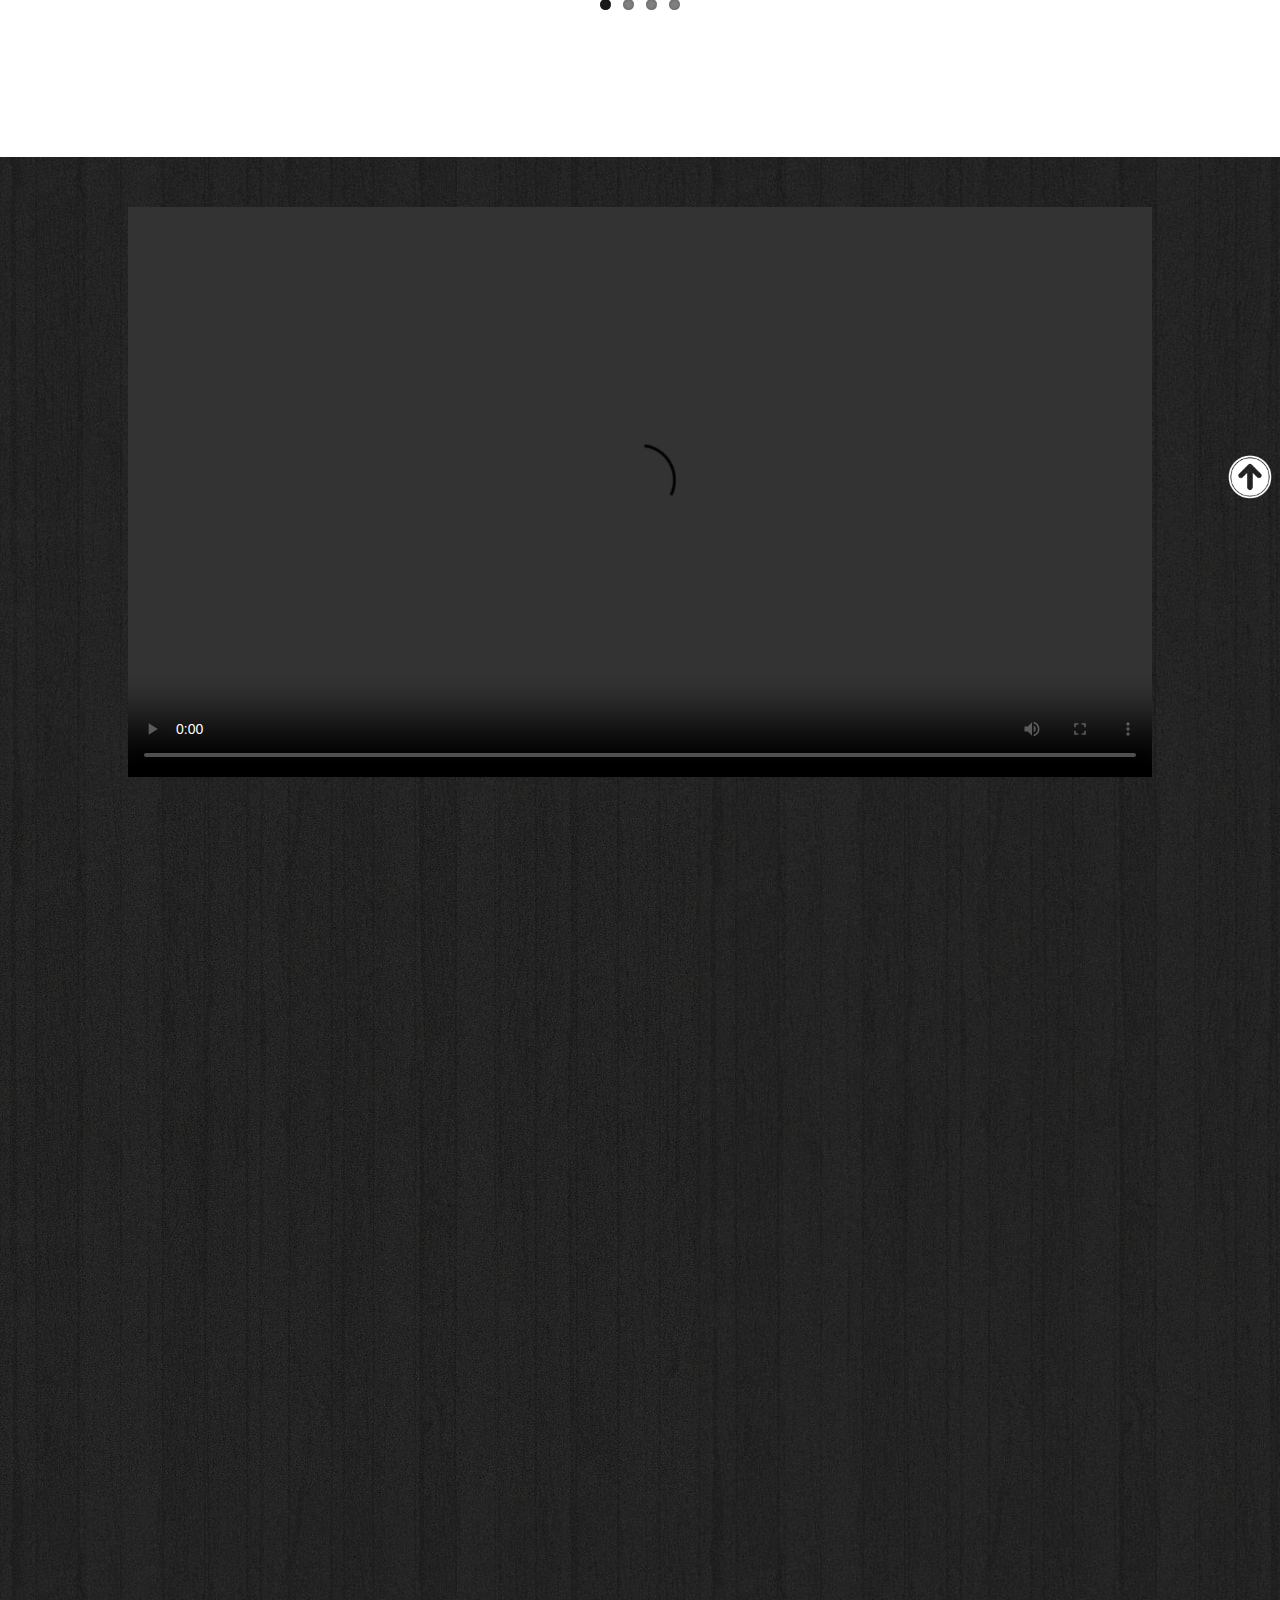
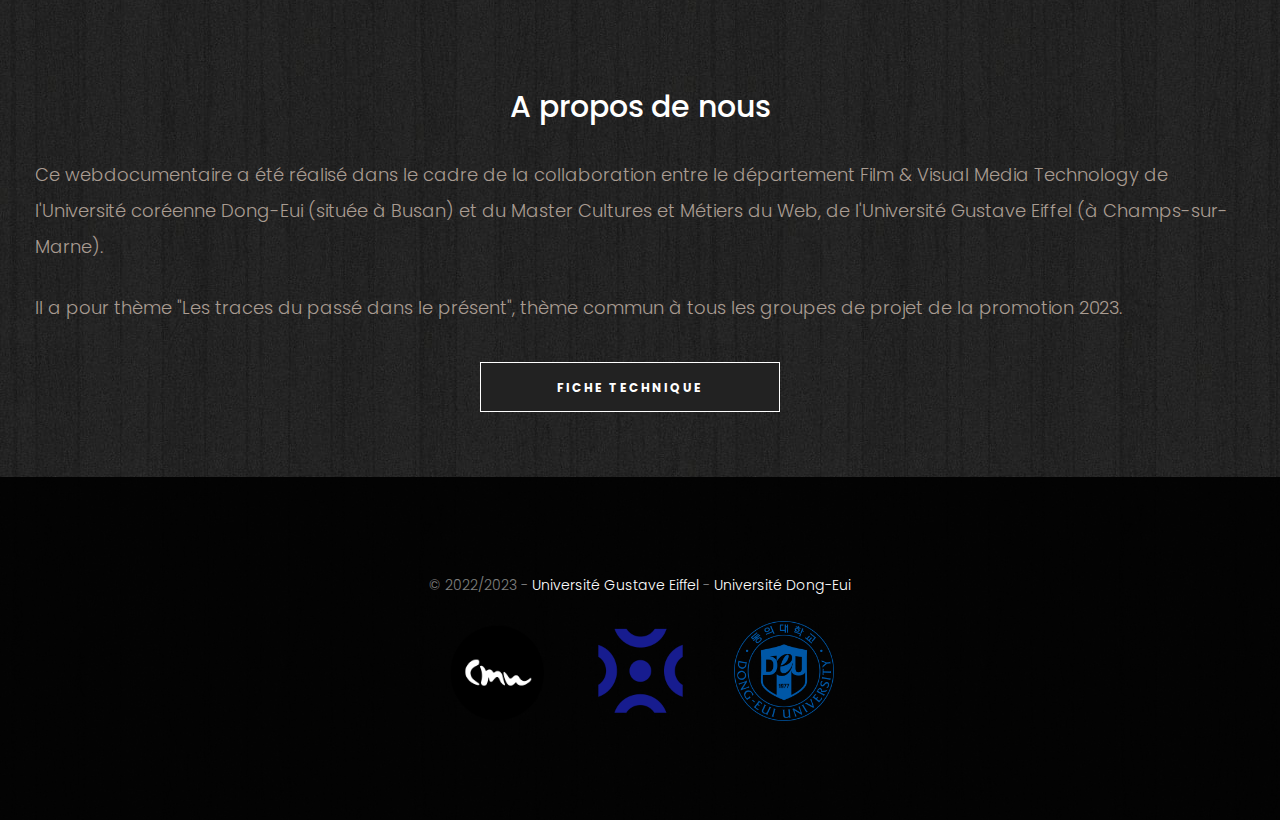
==== commit 87dc09e1: "petit changement" ====
--- a/index.html
+++ b/index.html
@@ -104,8 +104,9 @@
 			</div>
 
 			<div class="clip">
-				<video src="video/DSCF2355.MP4" controls></video>
-				<b class="close">close</b>
+				<iframe id=fh5co-about src="https://www.youtube.com/embed/1QZUsesFtCc" title="YouTube video player" frameborder="0" allow="accelerometer; autoplay; clipboard-write; encrypted-media; gyroscope; picture-in-picture; web-share" allowfullscreen style="border-radius: 0px;"></iframe>
+
+				<b class="close">X</b>
 			</div>
 			<script>
 				let clip = document.querySelector('.clip');
--- a/css/style.css
+++ b/css/style.css
@@ -588,7 +588,7 @@
   color: white;
   top: -230px;
   font-weight: 200;
-  right: -40px;
+  right: 100px;
   cursor: pointer;
   font-size: 50px;
 }
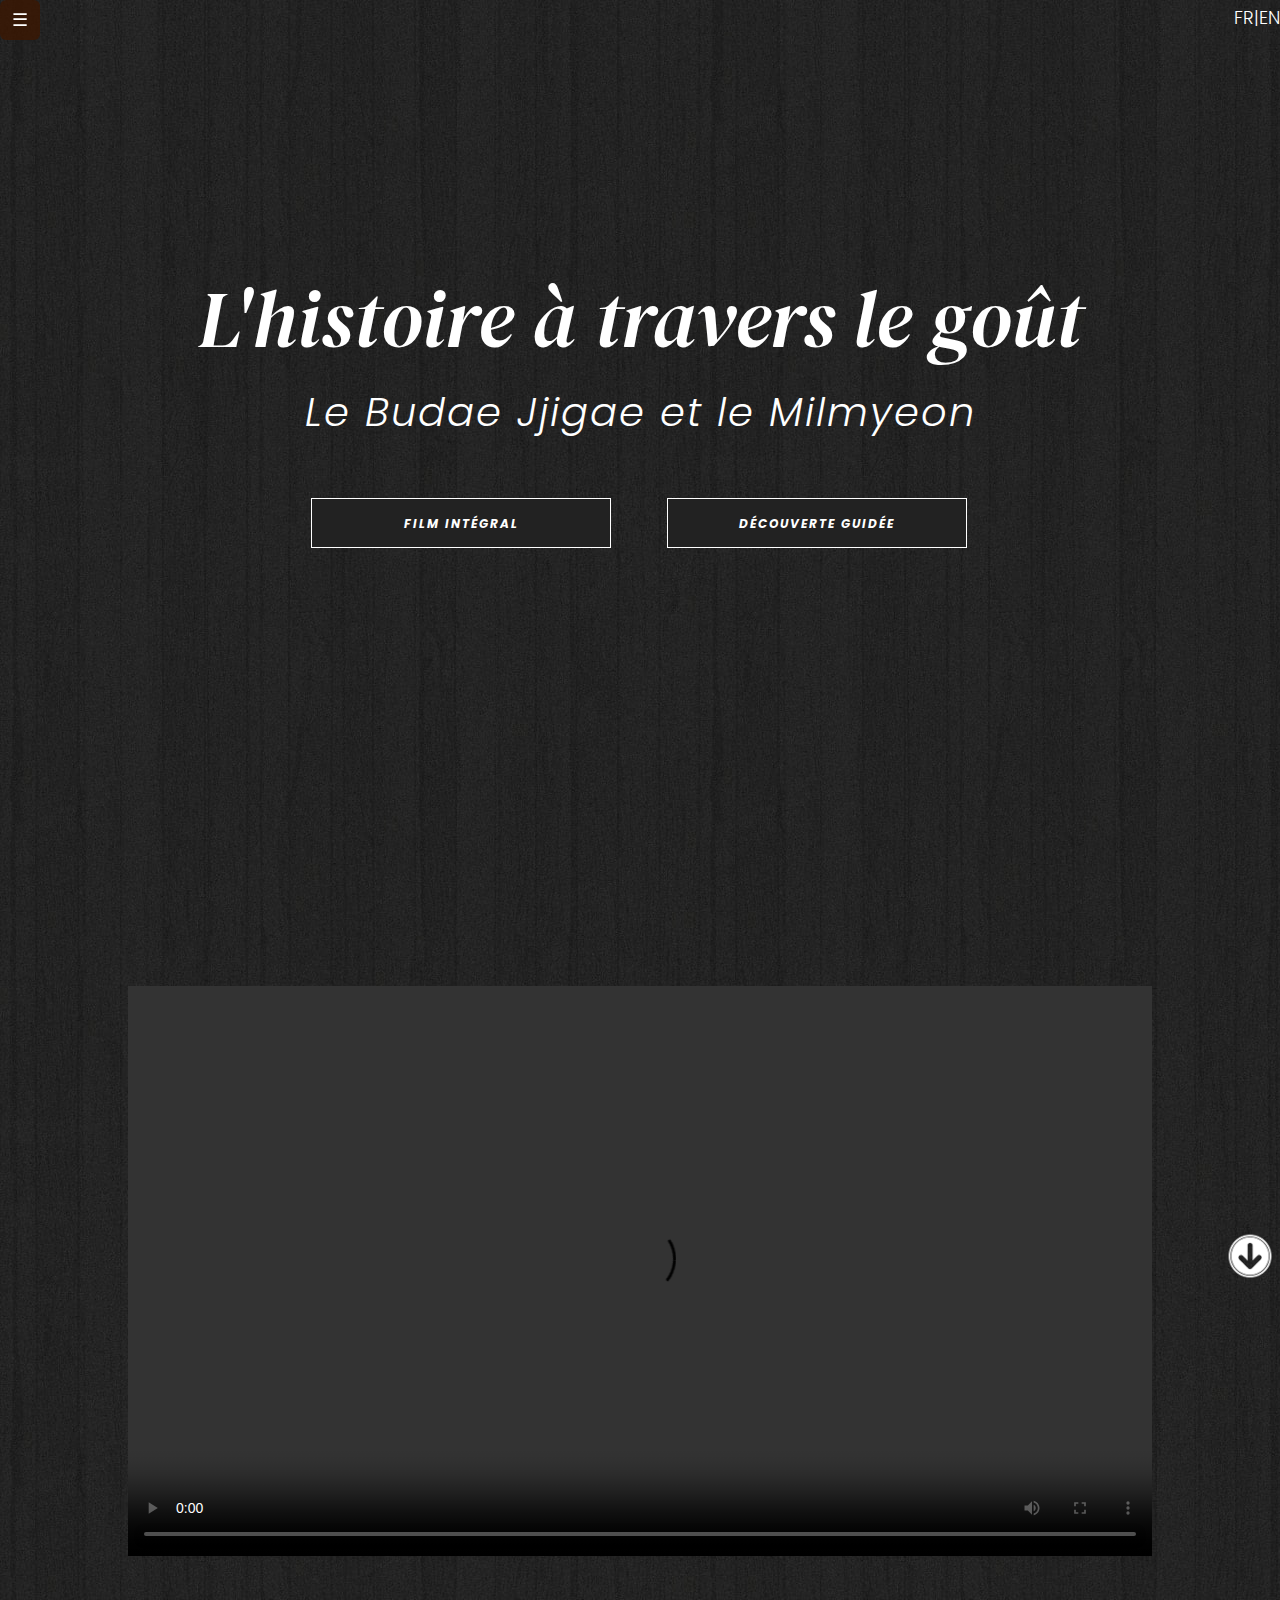
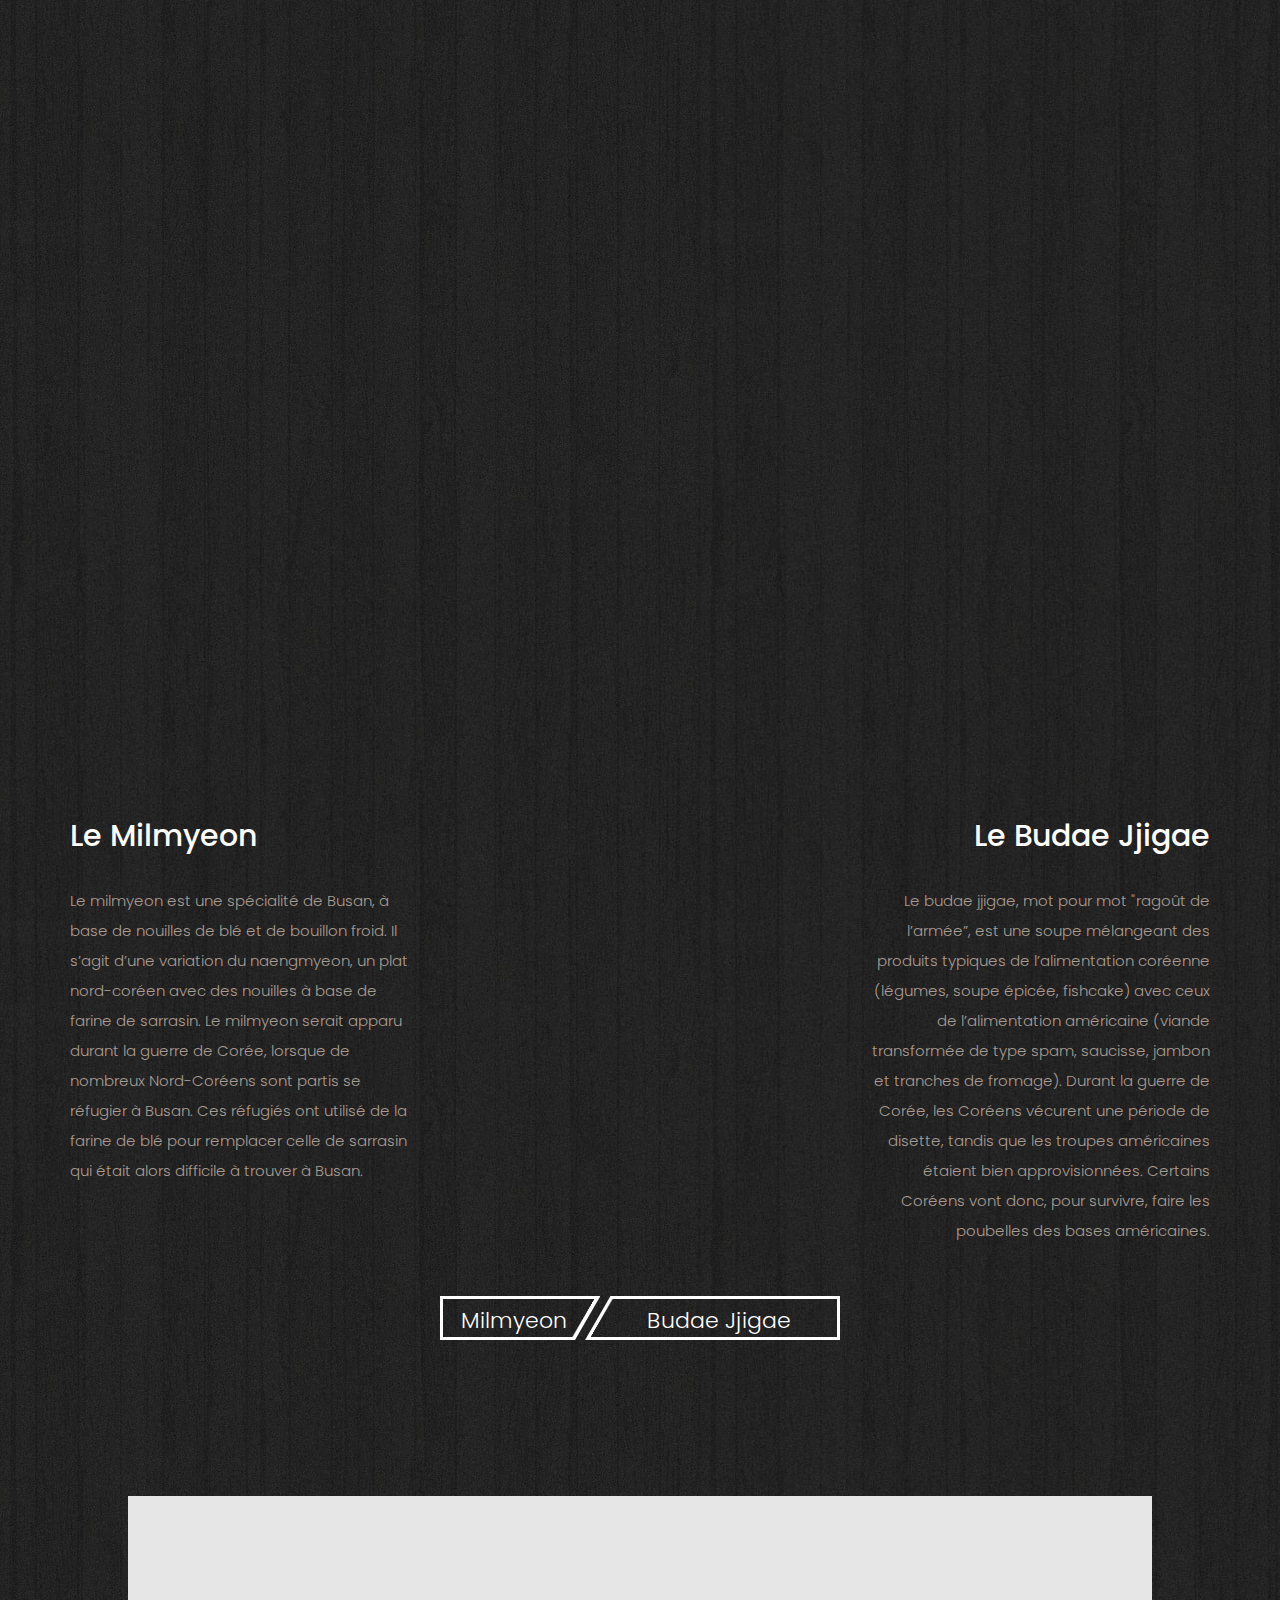
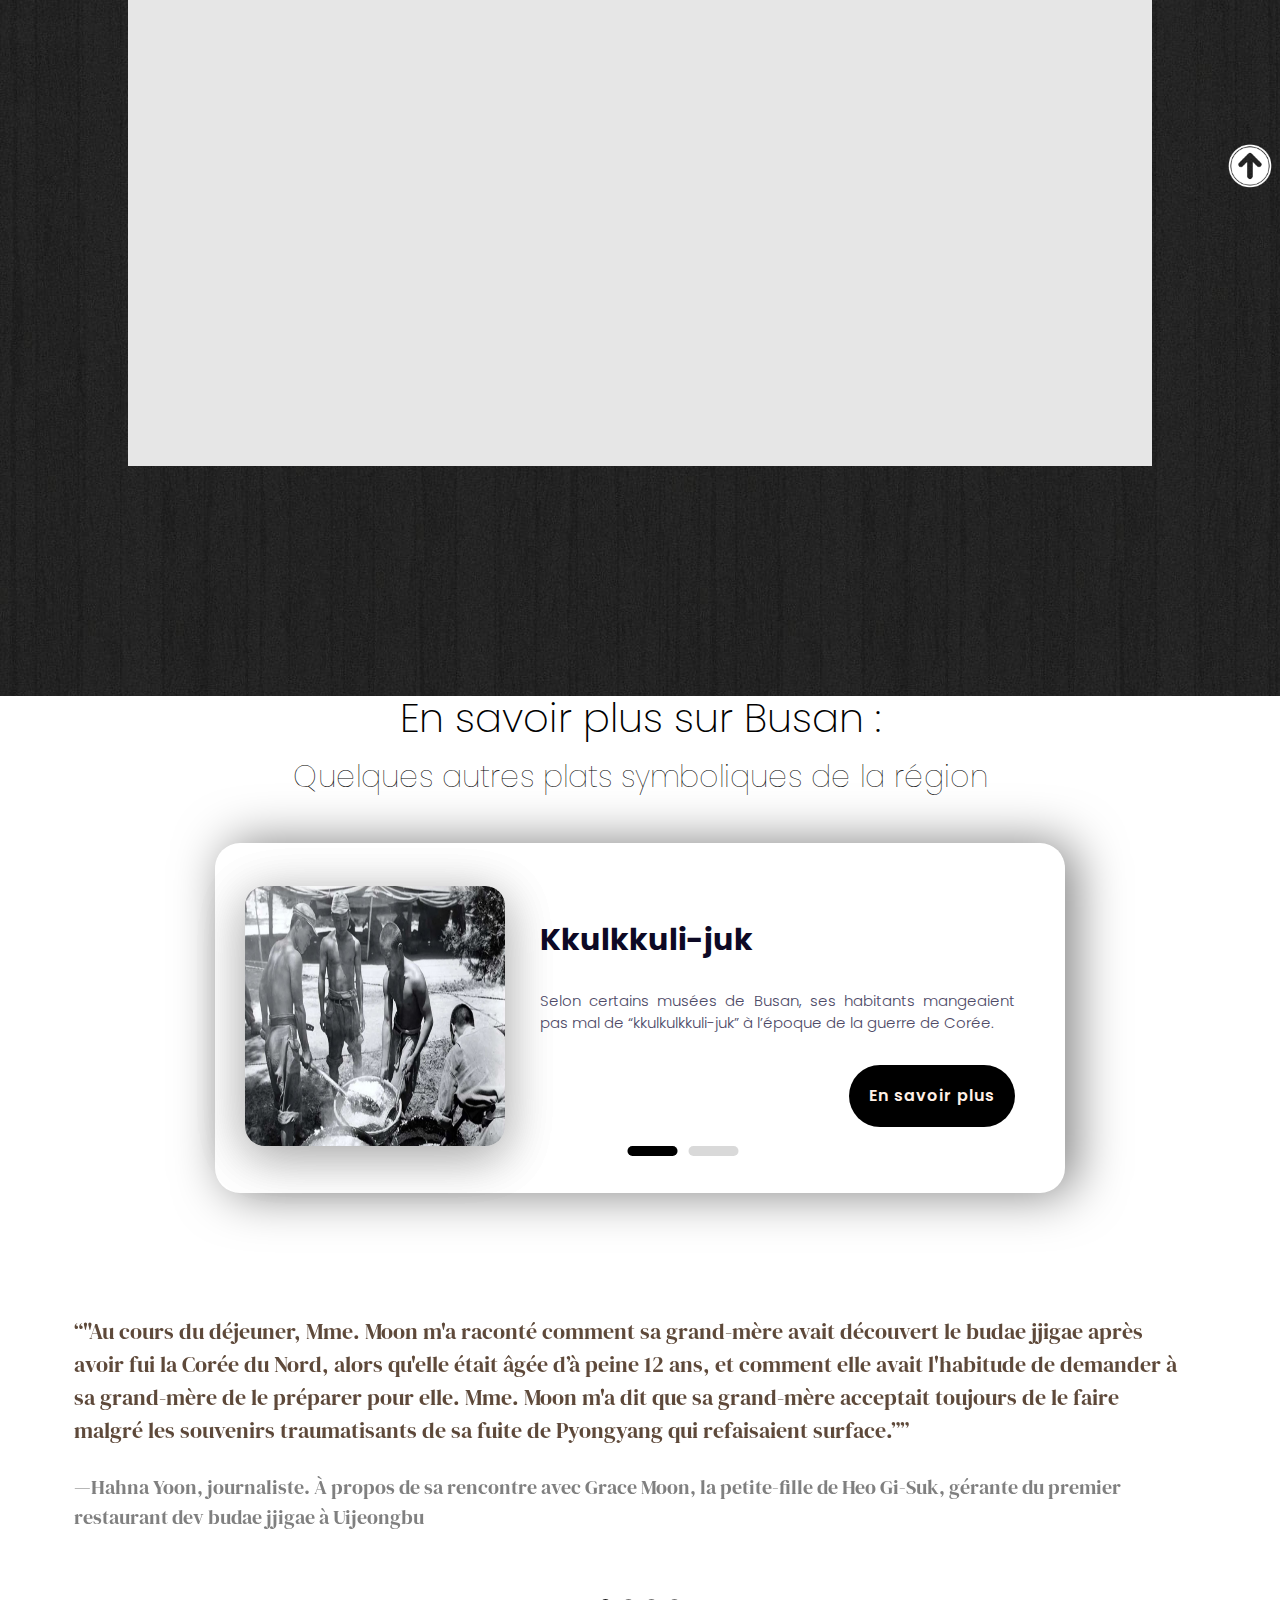
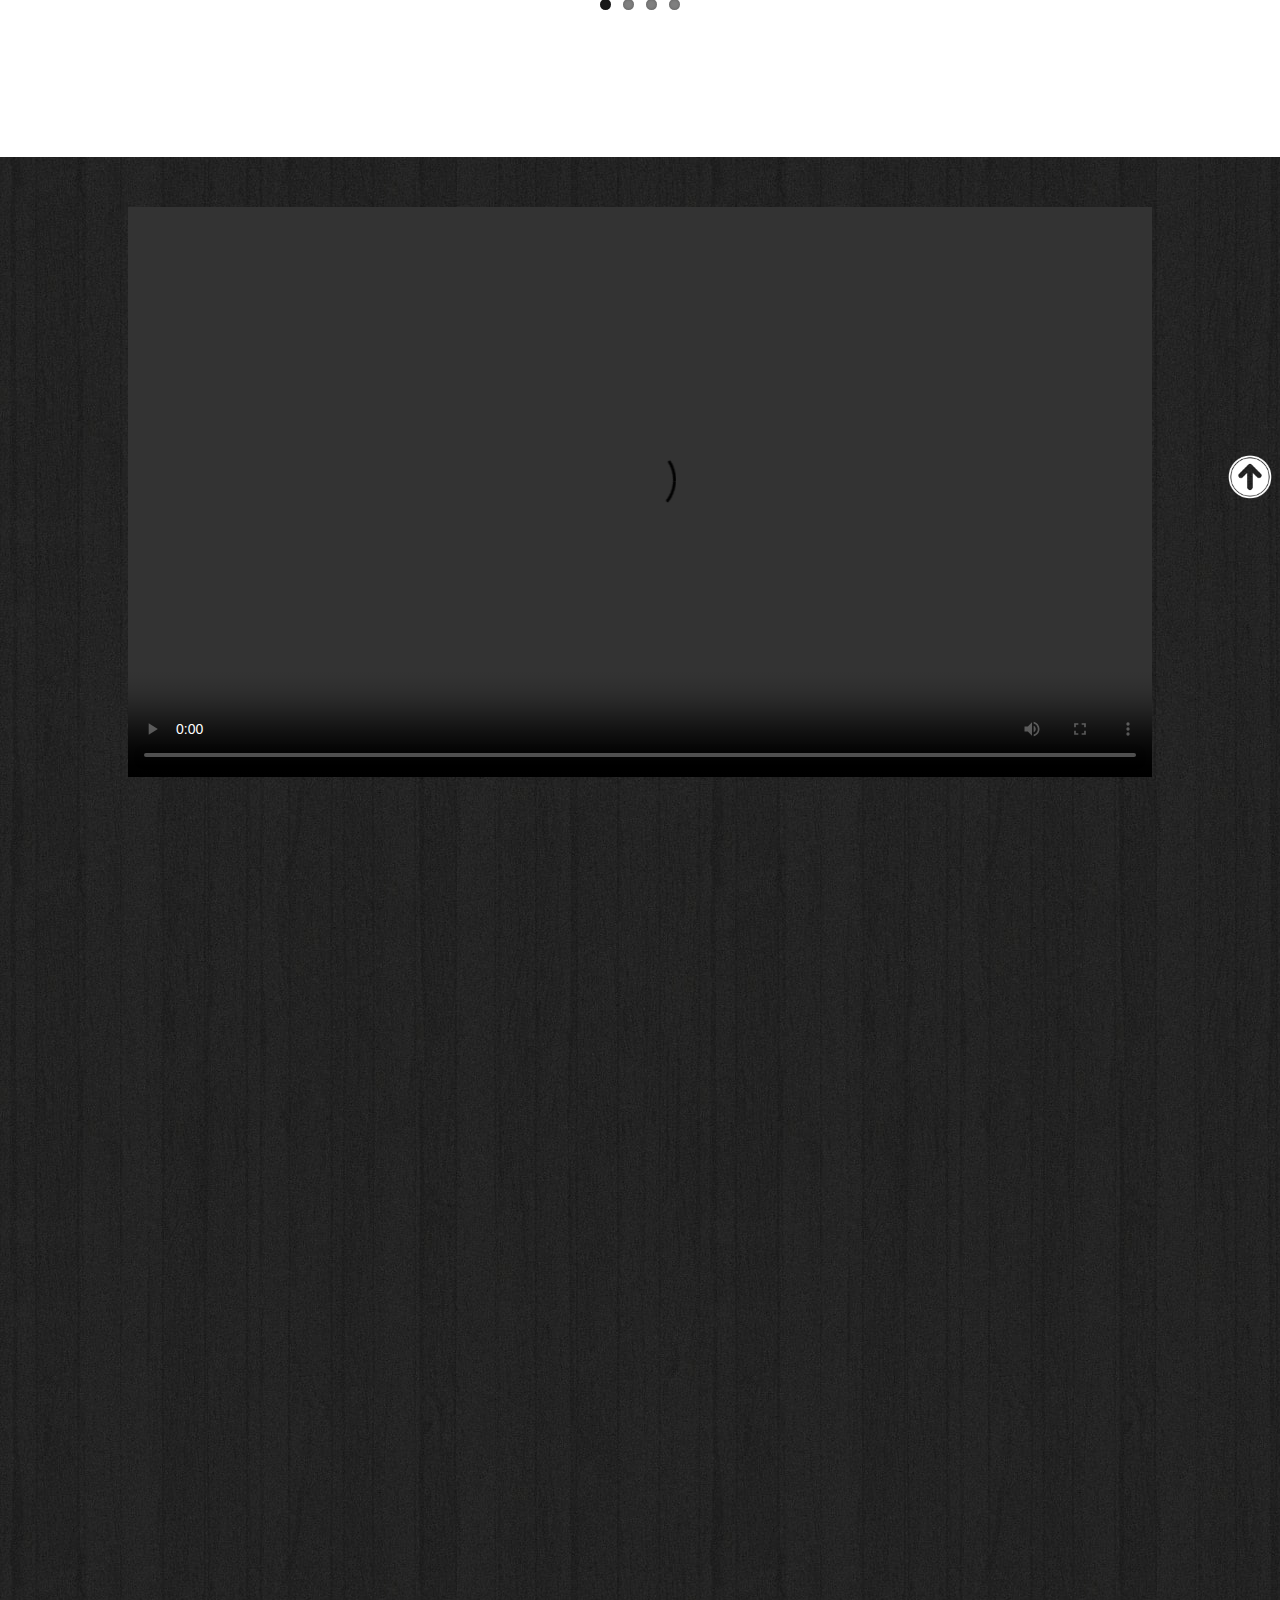
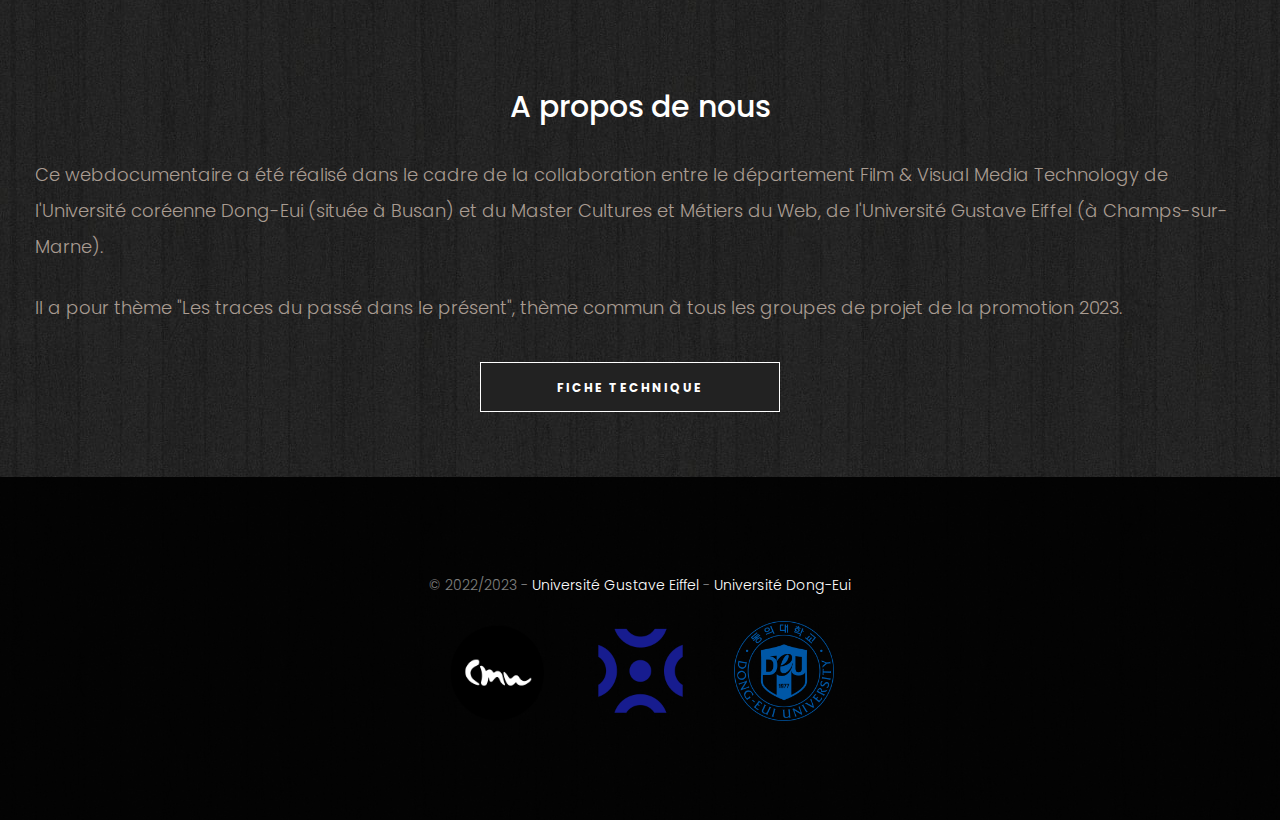
==== commit 6c6bada7: "modif" ====
--- a/index.html
+++ b/index.html
@@ -104,20 +104,22 @@
 			</div>
 
 			<div class="clip">
-				<iframe id=fh5co-about src="https://www.youtube.com/embed/1QZUsesFtCc" title="YouTube video player" frameborder="0" allow="accelerometer; autoplay; clipboard-write; encrypted-media; gyroscope; picture-in-picture; web-share" allowfullscreen style="border-radius: 0px;"></iframe>
+				<iframe id="docu-entier" src="https://www.youtube.com/embed/1QZUsesFtCc" title="YouTube video player" frameborder="0" allow="accelerometer; clipboard-write; encrypted-media; gyroscope; picture-in-picture; web-share" allowfullscreen style="border-radius: 0px; width: 80%;"></iframe>
 
 				<b class="close">X</b>
 			</div>
 			<script>
-				let clip = document.querySelector('.clip');
+				let clip = document.querySelector(".clip");
 				let btn = document.querySelector(".btn");
 				let close = document.querySelector(".close");
-				let video = document.querySelector('video');
+				let video = document.querySelector('#docu-entier');
 				btn.onclick = function() {
+					video.style.height ="550px";
 					btn.classList.add('active');
 					clip.classList.add('active');
 					video.play();
 					video.currentTime = 0;
+					video.style.height ="450px";
 				}
 				close.onclick = function() {
 					btn.classList.remove('active');
--- a/css/style.css
+++ b/css/style.css
@@ -579,8 +579,9 @@
  opacity: 99%;
 }
 
-.clip video {
+#docu-entier {
   max-width: 900px;
+  max-height: 900px;
 }
 
 .clip .close {
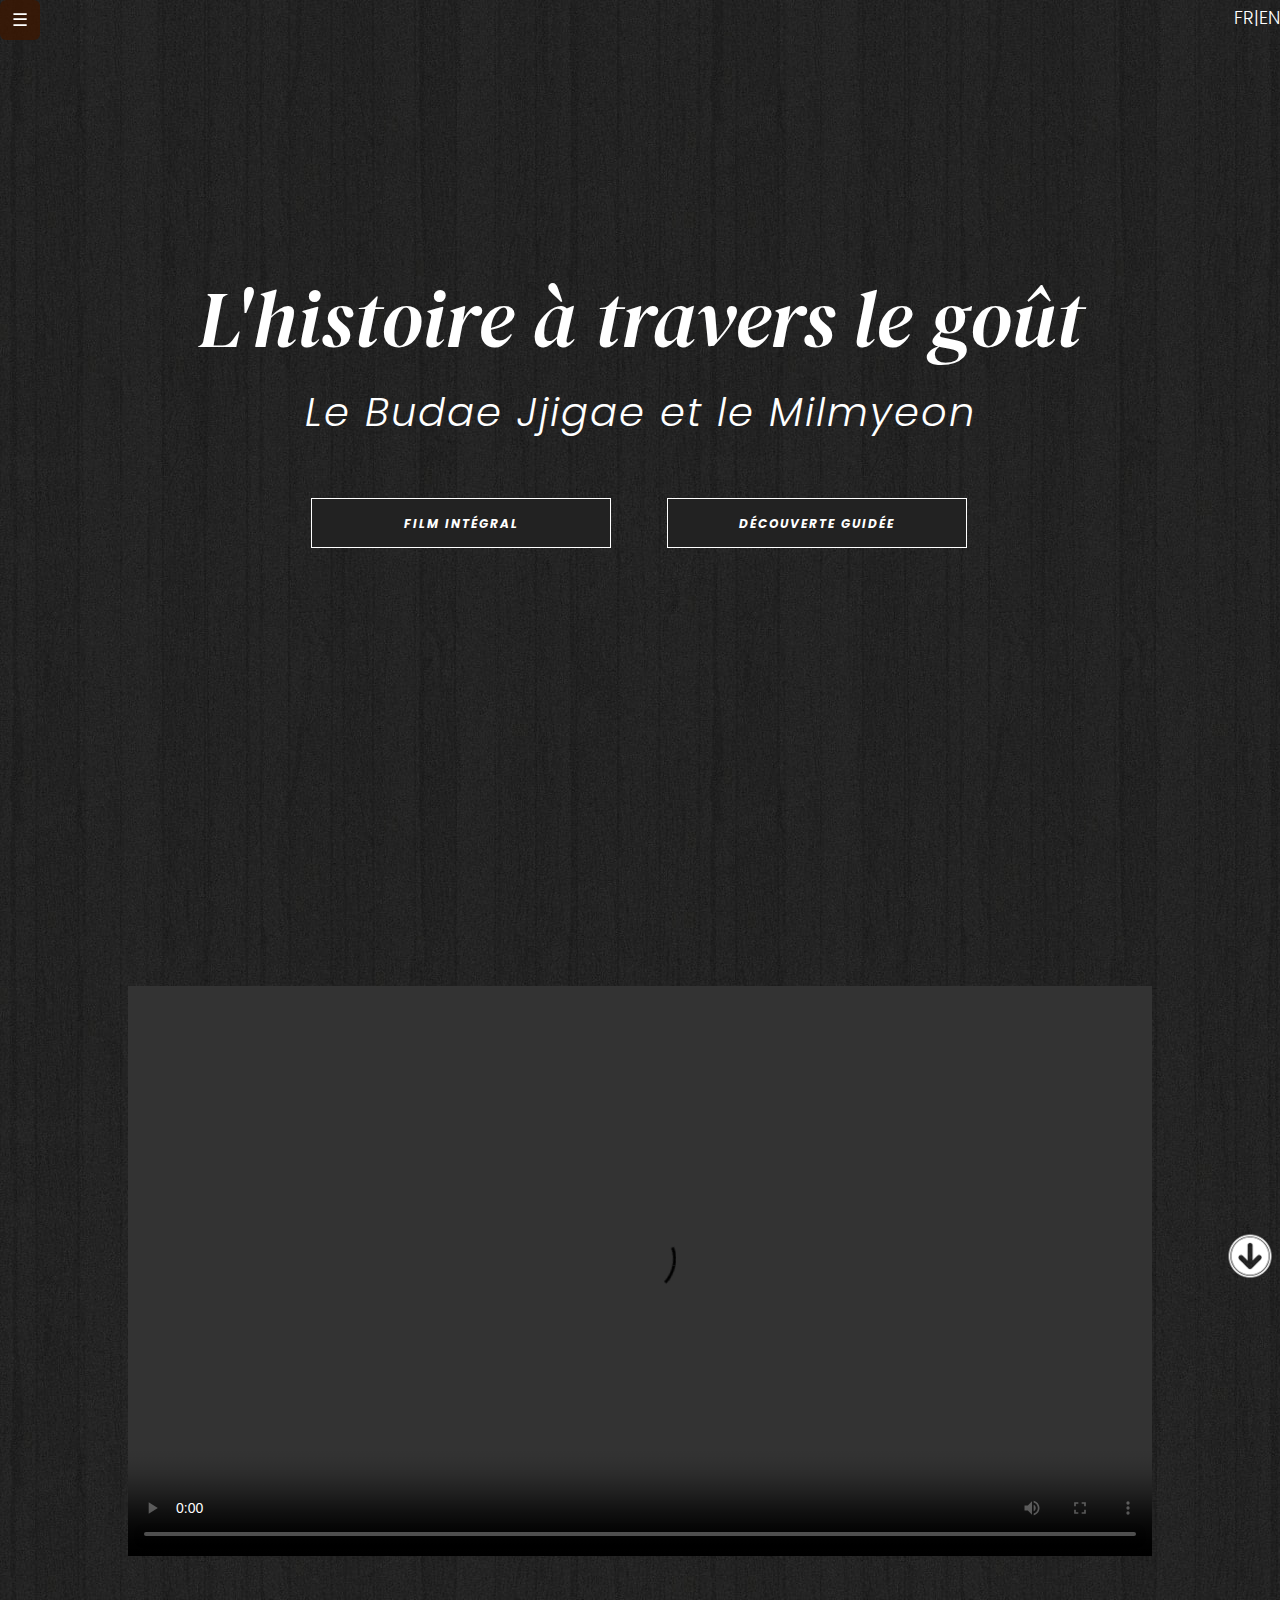
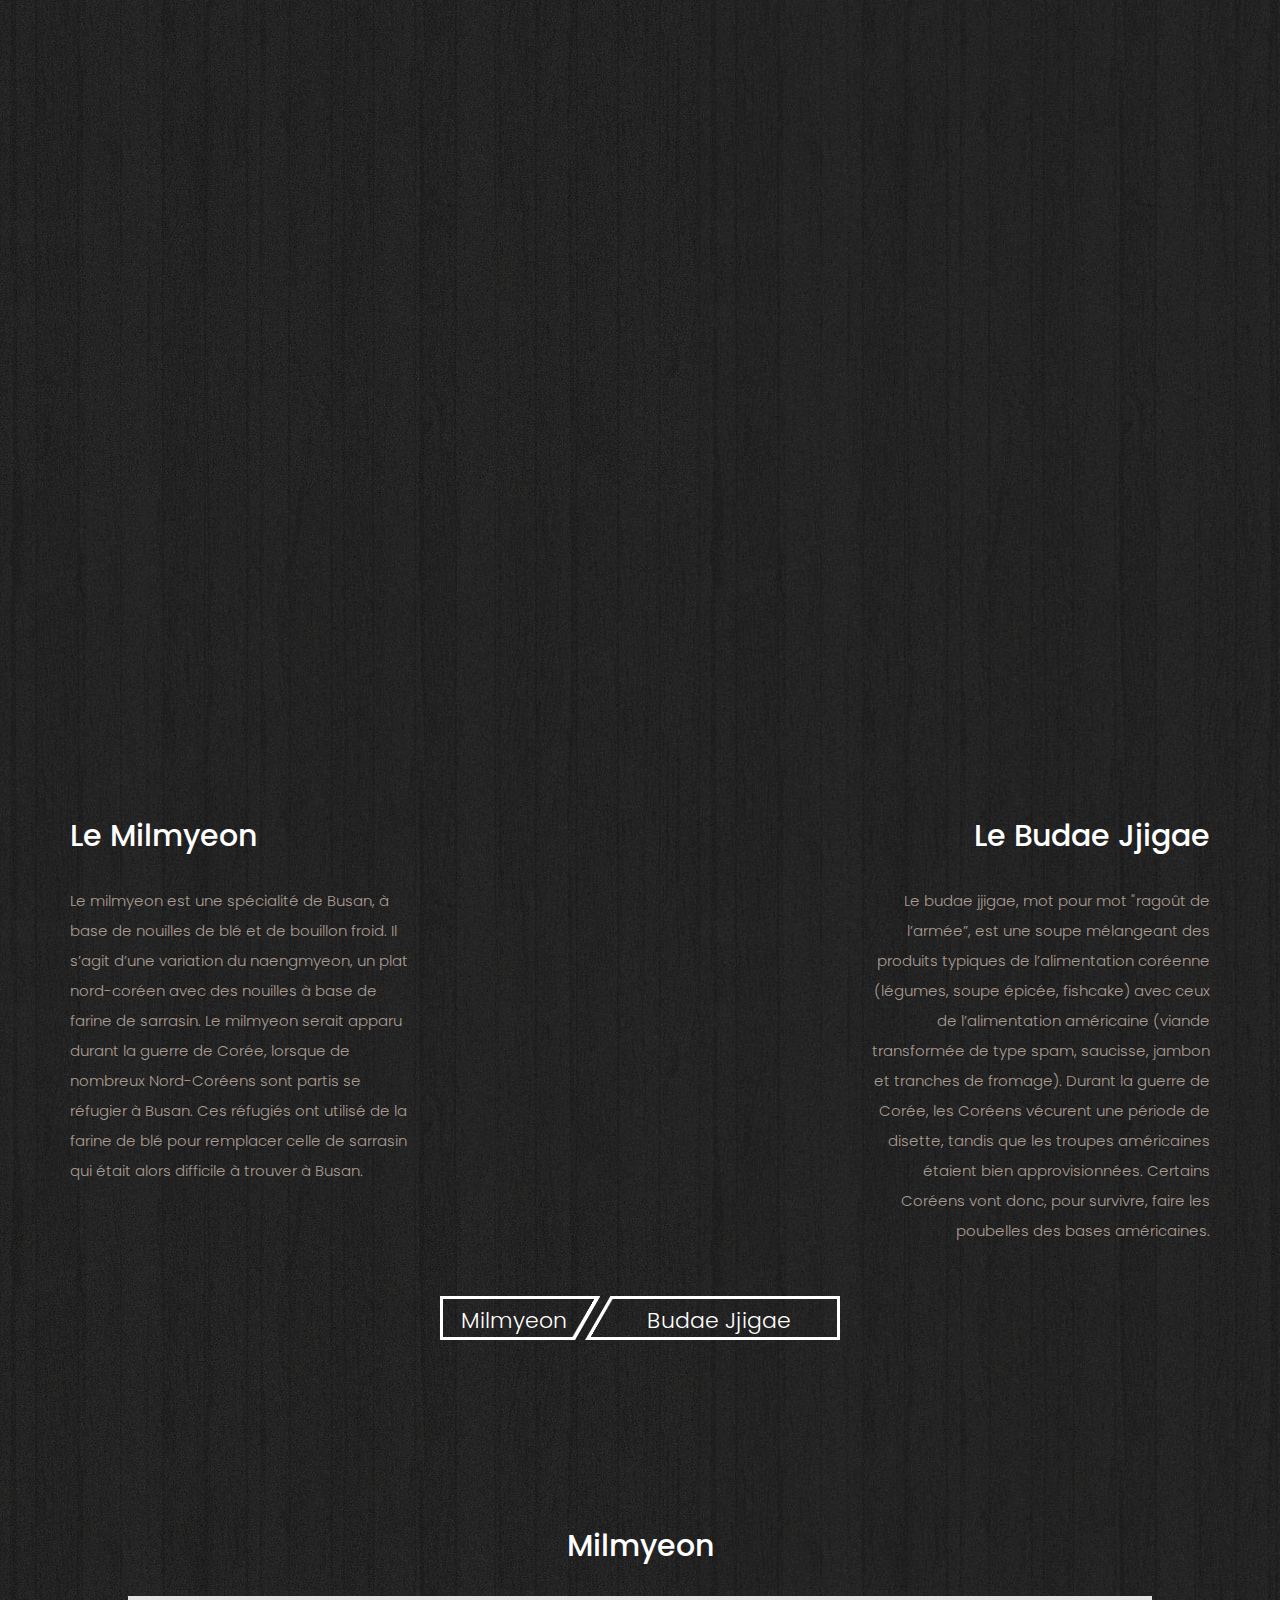
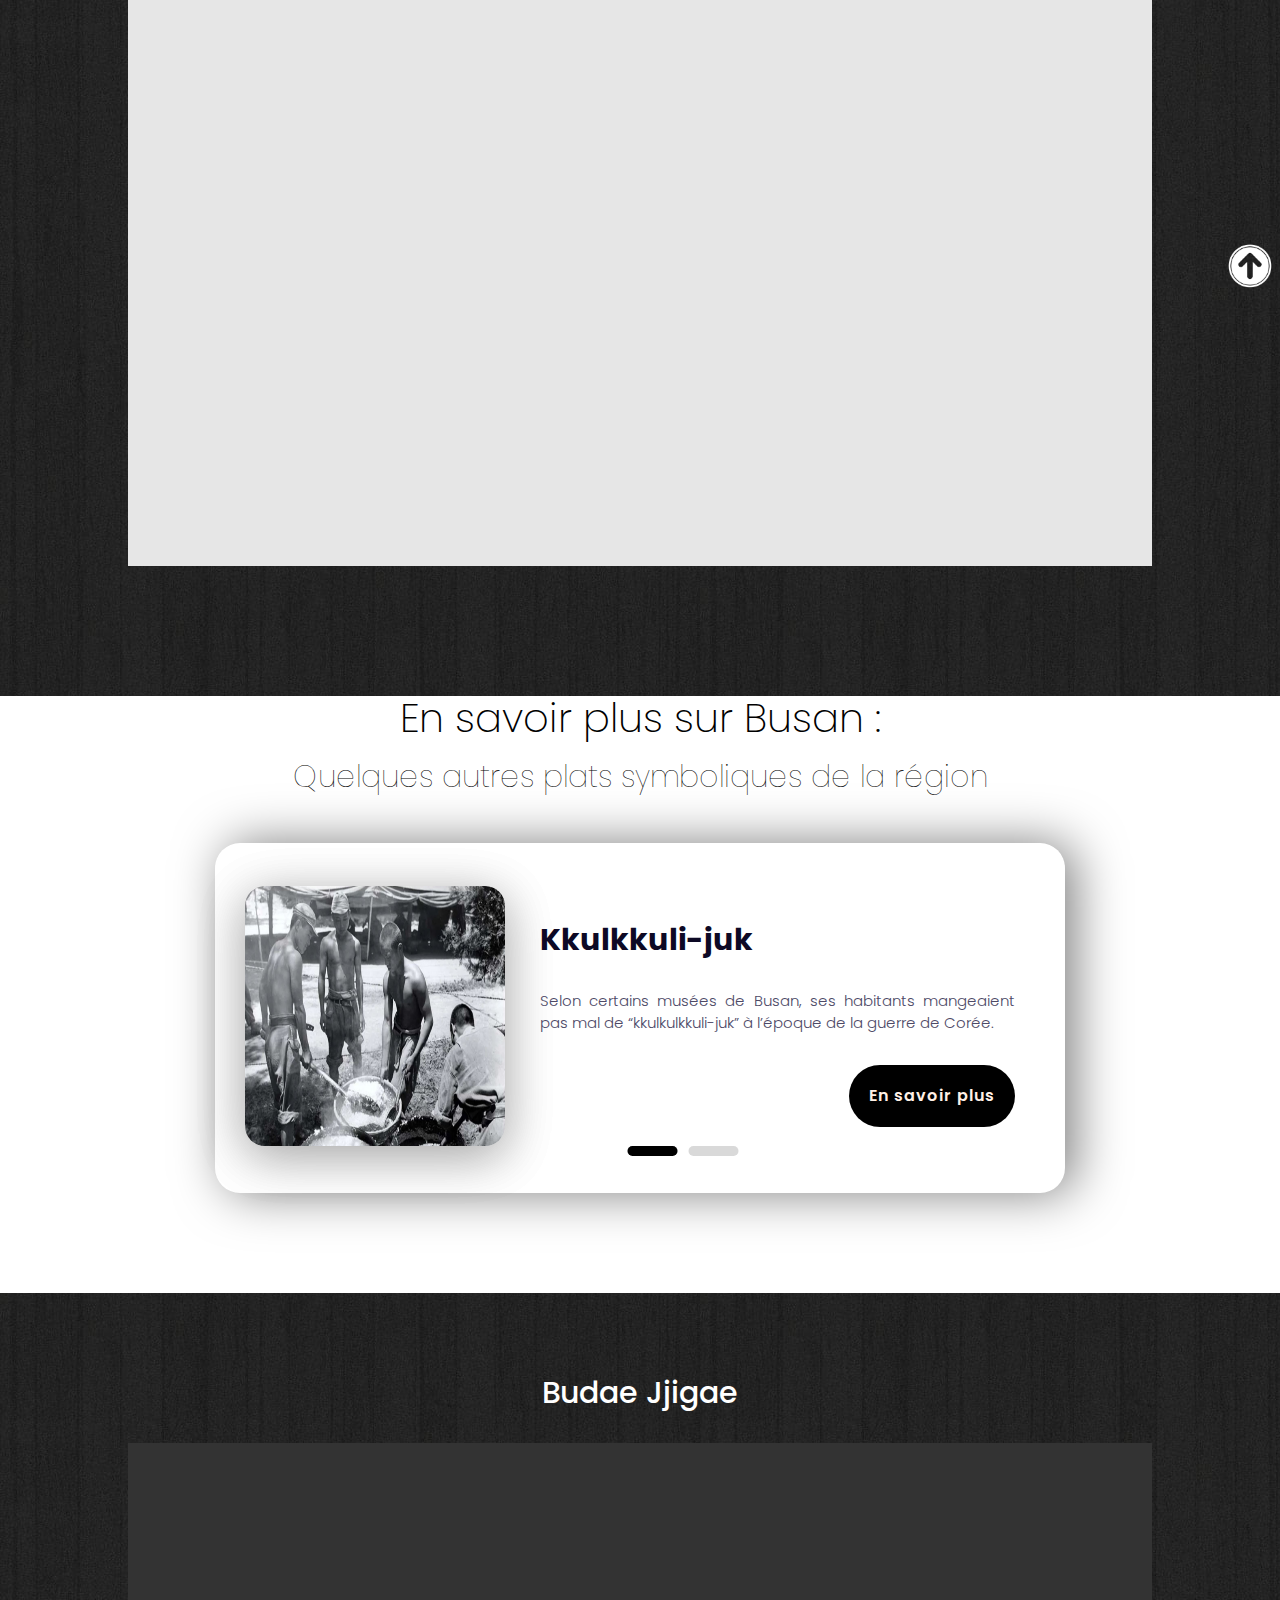
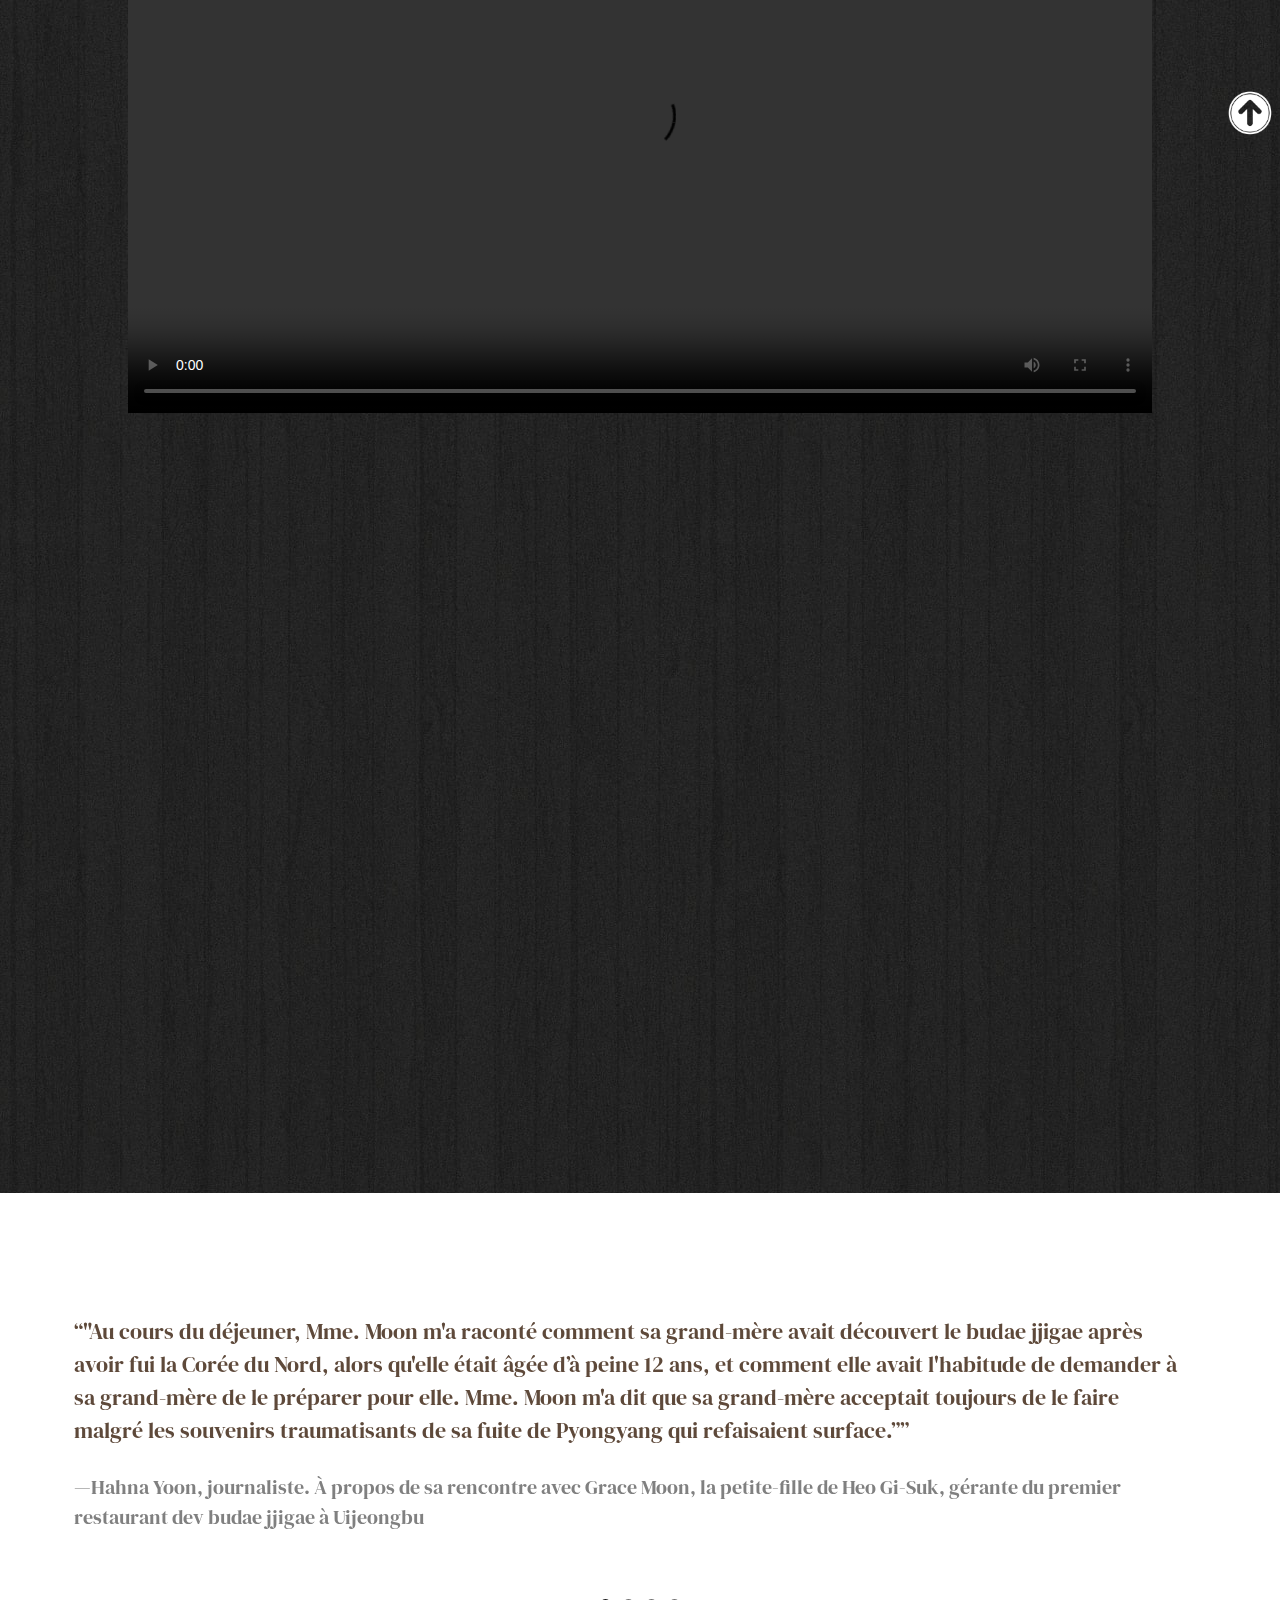
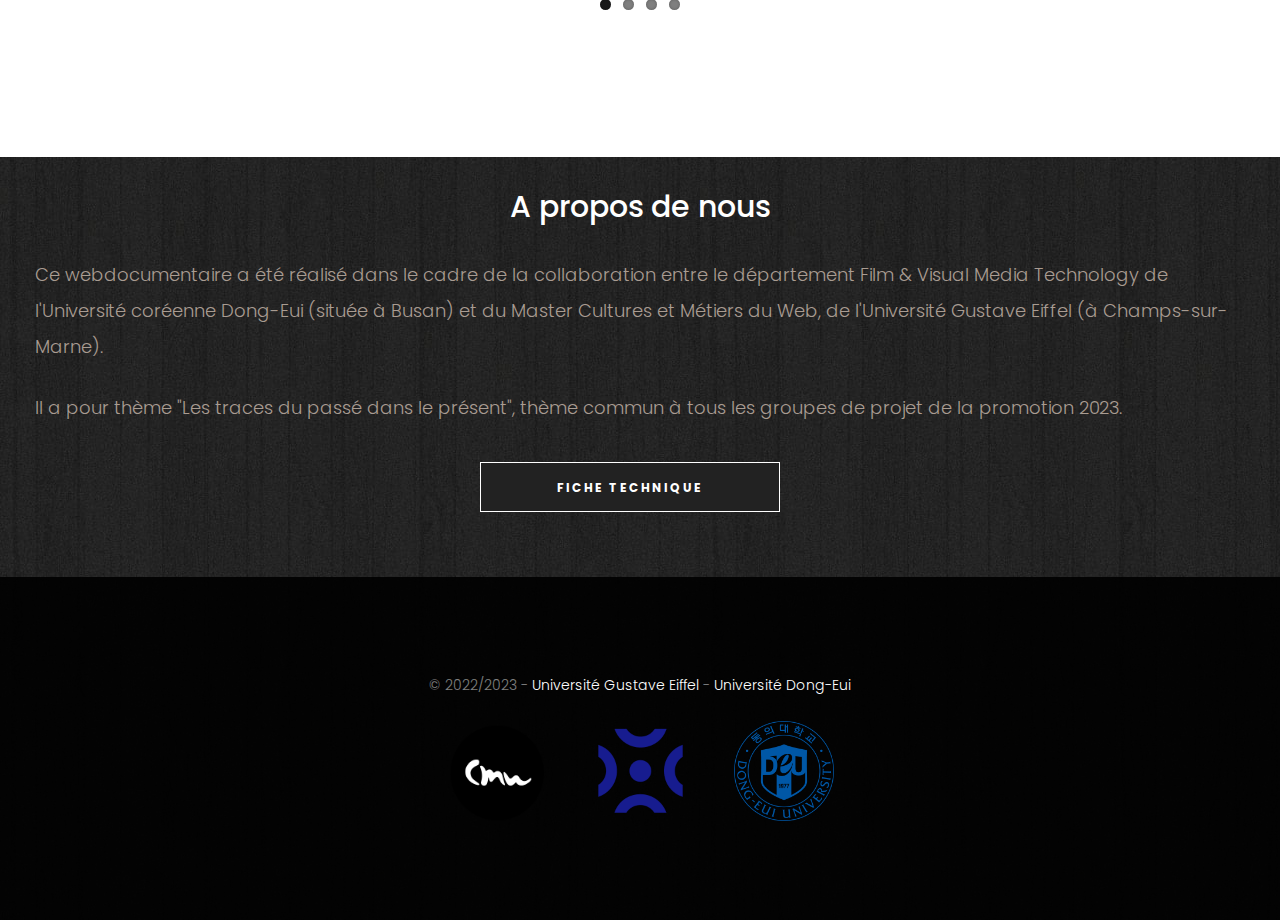
==== commit 2b942180: "petits changement" ====
--- a/index.html
+++ b/index.html
@@ -104,26 +104,33 @@
 			</div>
 
 			<div class="clip">
-				<iframe id="docu-entier" src="https://www.youtube.com/embed/1QZUsesFtCc" title="YouTube video player" frameborder="0" allow="accelerometer; clipboard-write; encrypted-media; gyroscope; picture-in-picture; web-share" allowfullscreen style="border-radius: 0px; width: 80%;"></iframe>
+				<iframe id="docu-entier" src="https://www.youtube.com/embed/1QZUsesFtCc" title="YouTube video player" frameborder="0" allow="accelerometer; clipboard-write; encrypted-media; gyroscope; picture-in-picture; web-share" allowfullscreen style="border-radius: 0px; margin-left: auto; margin-right: auto; margin-top: auto; margin-bottom: auto;"></iframe>
 
 				<b class="close">X</b>
 			</div>
+
 			<script>
+				
 				let clip = document.querySelector(".clip");
 				let btn = document.querySelector(".btn");
 				let close = document.querySelector(".close");
 				let video = document.querySelector('#docu-entier');
+				clip.style.display = "none";
+				video.style.display = "none";
 				btn.onclick = function() {
-					video.style.height ="550px";
 					btn.classList.add('active');
 					clip.classList.add('active');
+					clip.style.display = "block";
+					video.style.display = "block";
+					video.style.width = "80%";
+					video.style.height = "500px";
 					video.play();
 					video.currentTime = 0;
-					video.style.height ="450px";
 				}
 				close.onclick = function() {
 					btn.classList.remove('active');
 					clip.classList.remove('active');
+					clip.style.display = "none";
 					video.pause();
 				}
 			</script>
@@ -171,6 +178,7 @@
 		</div>
 
 		<div id="video-milmeyon" data-section="about" >
+			<h2 style="text-align: center;">Milmyeon</h2>
 
 			<iframe   id="fh5co-about" src="https://www.youtube.com/embed/1QZUsesFtCc" title="YouTube video player" frameborder="0" allow="accelerometer; autoplay; clipboard-write; encrypted-media; gyroscope; picture-in-picture; web-share" allowfullscreen></iframe>
 			<a href="#fh5co-featured"><img id="next" src="images/flèche_en_haut.png"></a>
@@ -334,67 +342,8 @@
 	</div>
 
 
-	<div class="row">
-		<div id="fh5co-sayings">
-			<div class="container">
-
-					<div class="flexslider">
-						<ul class="slides">
-
-							<li>
-								<blockquote>
-									<p>&ldquo;"Au cours du déjeuner, Mme. Moon m'a raconté comment sa grand-mère avait
-										 découvert le budae jjigae après avoir fui la Corée du Nord, 
-										 alors qu'elle était âgée d’à peine 12 ans, 
-										 et comment elle avait l'habitude de demander à sa grand-mère de le préparer pour elle.
-										  Mme. Moon m'a dit que sa grand-mère acceptait toujours de le faire malgré les souvenirs
-										   traumatisants de sa fuite de Pyongyang qui refaisaient surface.”&rdquo;</p>
-									<p class="quote-author">&mdash;Hahna Yoon, journaliste. À propos de sa rencontre avec Grace Moon, la petite-fille de Heo Gi-Suk, gérante du premier restaurant dev budae jjigae à Uijeongbu
-									</p>
-								</blockquote>
-							</li>
-							<li>
-								<blockquote>
-									<p>&ldquo; "Je ne pense pas que la jeune génération coréenne considère son pays 
-										comme ayant été pauvre et qu'il faudrait en avoir honte. 
-										Le budae jjigae est une représentation authentique de ce qu'était notre pays 
-										ainsi que du chemin que nous Coréens avons parcouru jusqu’ici."
-										&rdquo;</p>
-									<p class="quote-author">&mdash; Hooni Kim, chef cuisinier</p>
-								</blockquote>
-							</li>
-							<li>
-								<blockquote>
-									<p>&ldquo;"Nous l'appelions "ragoût d'ordures" [...] Il avait le goût des 
-										ordures parce que nous le confectionnions à partir des restes trouvés aux
-										 alentours des bases militaires américaines. Il n'y avait ni kimchi ni 
-										 gochujang (pâte de piment rouge) dans ce plat, comme c'est le cas aujourd'hui.
-										  Généralement, nous trouvions des restes de saucisses transformées,
-										   du spam ou encore des haricots dans des boîtes de conserve déjà ouvertes voire renversées. 
-										   Nous prenions tout ce que nous trouvions et le jetions dans de l'eau tiède. 
-										   Le résultat était bien difficile à avaler, à peine comestible. 
-										   Y penser me donne  par ailleurs encore la nausée."
-
-										&rdquo;</p>
-									<p class="quote-author">&mdash;Grace M. Cho, sociologue américano-coréen </p>
-								</blockquote>
-							</li>
-							<li>
-								<blockquote>
-									<p>&ldquo;"Il s'agit d'un rappel de la brutale "guerre oubliée" qui n'a pas encore pris fin. Elle représente la créativité qui a émergé de la dévastation, un héritage de la relation compliquée entre les Coréens et les Américains".&rdquo;</p>
-									<p class="quote-author">&mdash;Grace M. Cho, sociologue américano-coréen </p>
-								</blockquote>
-							</li>
-						</ul>
-						
-					</div>
-
-				
-			</div>
-		</div>
-		</div>
-
 		<div id="video-buddae" data-section="about" >
+			<h2 style="text-align: center;">Budae Jjigae</h2>
 			<video id="fh5co-about" controls>
 				<source src="vidéos/03_BUDAE JJIGAE.mp4" type="video/mp4">
 			  </video>
@@ -406,6 +355,66 @@
 			<iframe id="map" src="https://uploads.knightlab.com/storymapjs/188c417e3746126359f82b839b2d2ddf/uijeongbu-budaejjigae-street/index.html" frameborder="0" width="100%" height="700"></iframe> 
 		</div>
 		</div>
+
+		<div class="row">
+			<div id="fh5co-sayings">
+				<div class="container">
+	
+						<div class="flexslider">
+							<ul class="slides">
+	
+								<li>
+									<blockquote>
+										<p>&ldquo;"Au cours du déjeuner, Mme. Moon m'a raconté comment sa grand-mère avait
+											 découvert le budae jjigae après avoir fui la Corée du Nord, 
+											 alors qu'elle était âgée d’à peine 12 ans, 
+											 et comment elle avait l'habitude de demander à sa grand-mère de le préparer pour elle.
+											  Mme. Moon m'a dit que sa grand-mère acceptait toujours de le faire malgré les souvenirs
+											   traumatisants de sa fuite de Pyongyang qui refaisaient surface.”&rdquo;</p>
+										<p class="quote-author">&mdash;Hahna Yoon, journaliste. À propos de sa rencontre avec Grace Moon, la petite-fille de Heo Gi-Suk, gérante du premier restaurant dev budae jjigae à Uijeongbu
+										</p>
+									</blockquote>
+								</li>
+								<li>
+									<blockquote>
+										<p>&ldquo; "Je ne pense pas que la jeune génération coréenne considère son pays 
+											comme ayant été pauvre et qu'il faudrait en avoir honte. 
+											Le budae jjigae est une représentation authentique de ce qu'était notre pays 
+											ainsi que du chemin que nous Coréens avons parcouru jusqu’ici."
+											&rdquo;</p>
+										<p class="quote-author">&mdash; Hooni Kim, chef cuisinier</p>
+									</blockquote>
+								</li>
+								<li>
+									<blockquote>
+										<p>&ldquo;"Nous l'appelions "ragoût d'ordures" [...] Il avait le goût des 
+											ordures parce que nous le confectionnions à partir des restes trouvés aux
+											 alentours des bases militaires américaines. Il n'y avait ni kimchi ni 
+											 gochujang (pâte de piment rouge) dans ce plat, comme c'est le cas aujourd'hui.
+											  Généralement, nous trouvions des restes de saucisses transformées,
+											   du spam ou encore des haricots dans des boîtes de conserve déjà ouvertes voire renversées. 
+											   Nous prenions tout ce que nous trouvions et le jetions dans de l'eau tiède. 
+											   Le résultat était bien difficile à avaler, à peine comestible. 
+											   Y penser me donne  par ailleurs encore la nausée."
+	
+											&rdquo;</p>
+										<p class="quote-author">&mdash;Grace M. Cho, sociologue américano-coréen </p>
+									</blockquote>
+								</li>
+								<li>
+									<blockquote>
+										<p>&ldquo;"Il s'agit d'un rappel de la brutale "guerre oubliée" qui n'a pas encore pris fin. Elle représente la créativité qui a émergé de la dévastation, un héritage de la relation compliquée entre les Coréens et les Américains".&rdquo;</p>
+										<p class="quote-author">&mdash;Grace M. Cho, sociologue américano-coréen </p>
+									</blockquote>
+								</li>
+							</ul>
+							
+						</div>
+	
+					
+				</div>
+			</div>
+			</div>
 
 		<div  id="about-us" class="row">
 			<h2>A propos de nous</h2>
--- a/css/style.css
+++ b/css/style.css
@@ -693,9 +693,9 @@
 }
 
 #autre-plat {
-  position: relative;
   flex-wrap: wrap;
   background: white;
+  padding-bottom: 100px;
 }
 
 #autre-plat h3 {
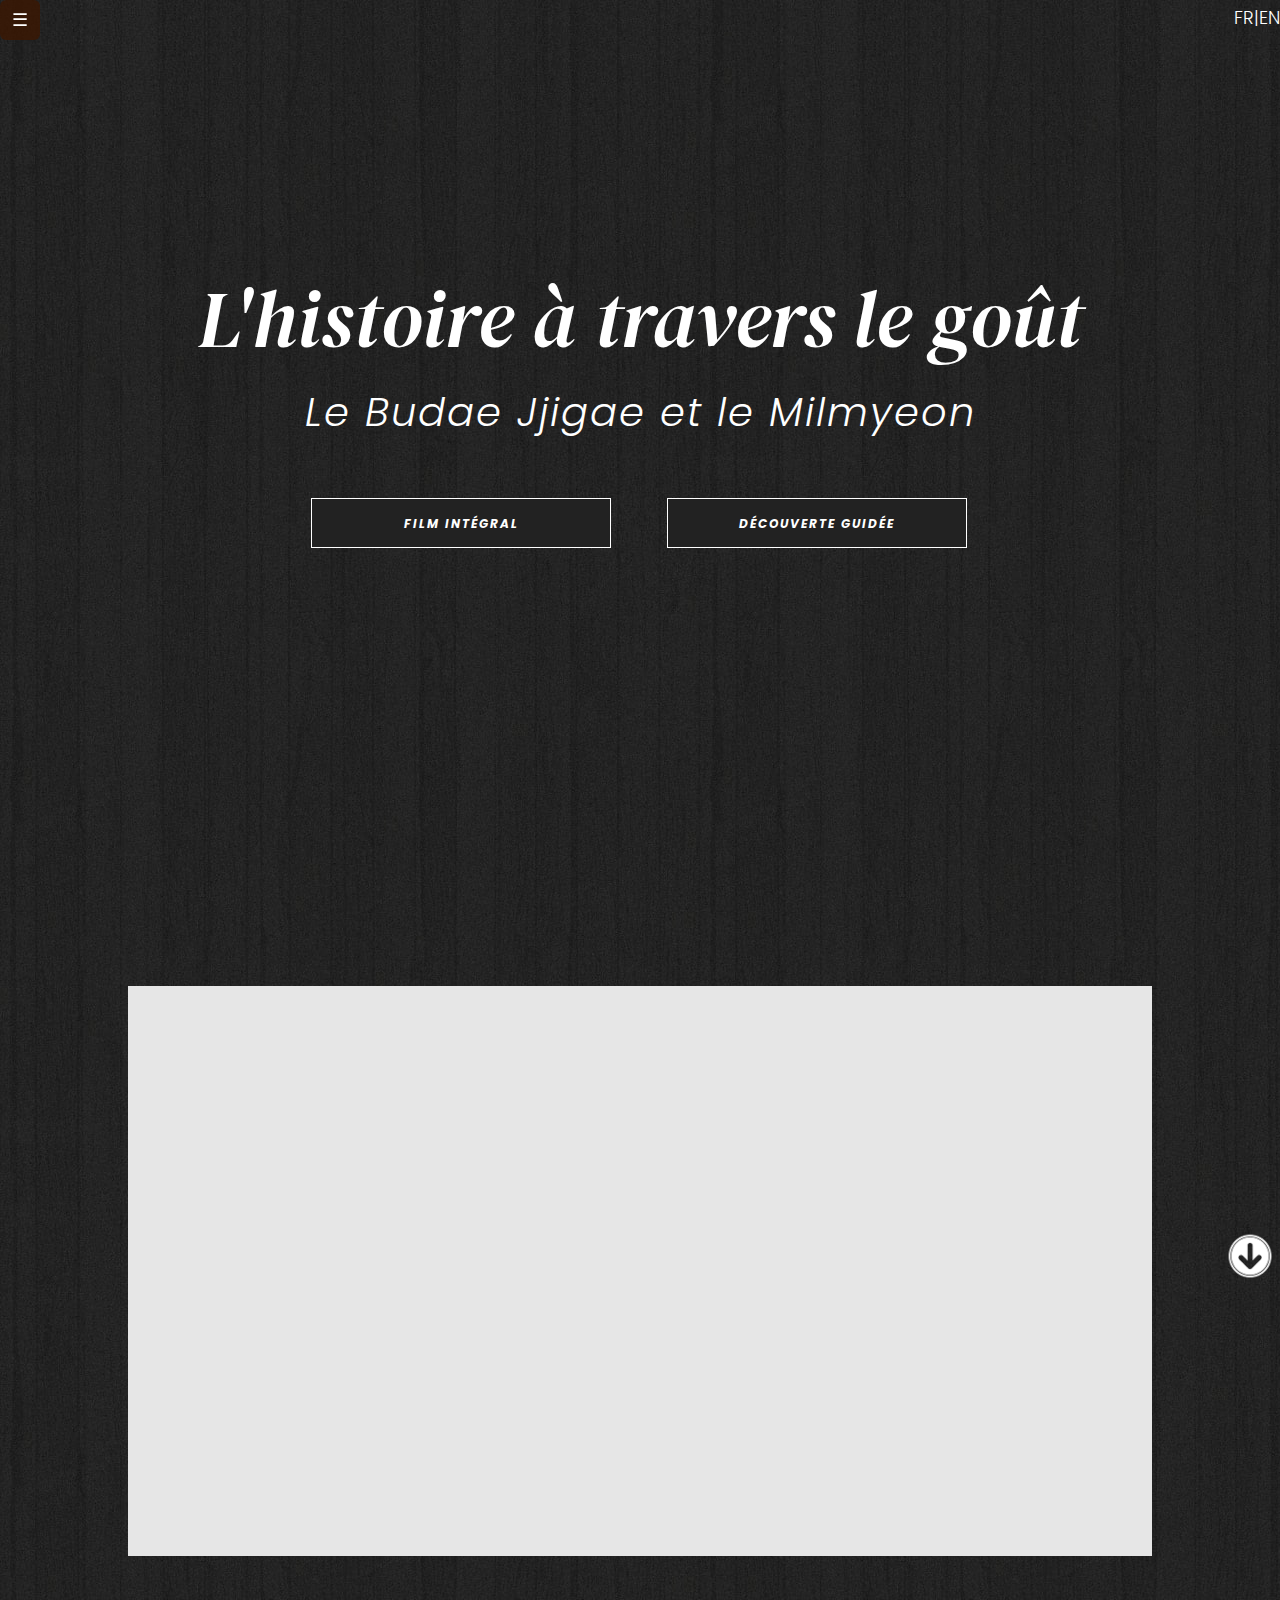
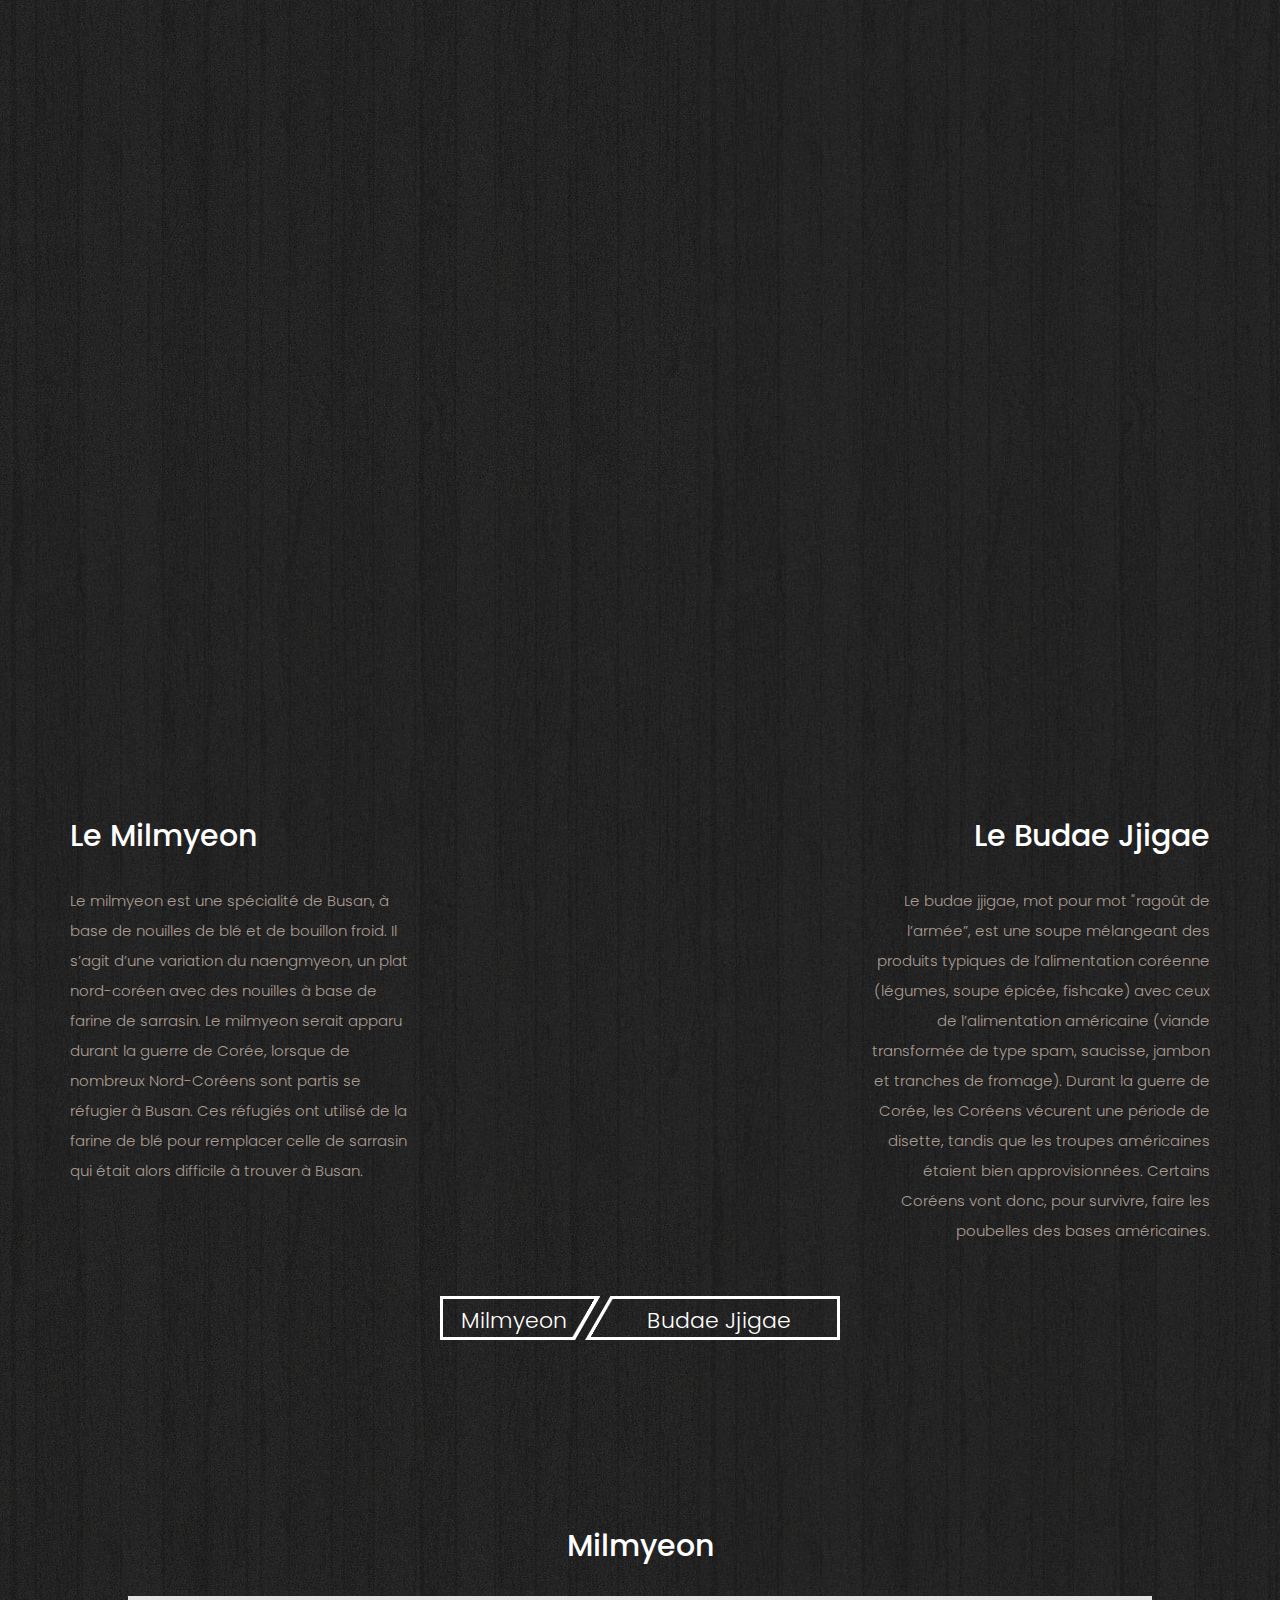
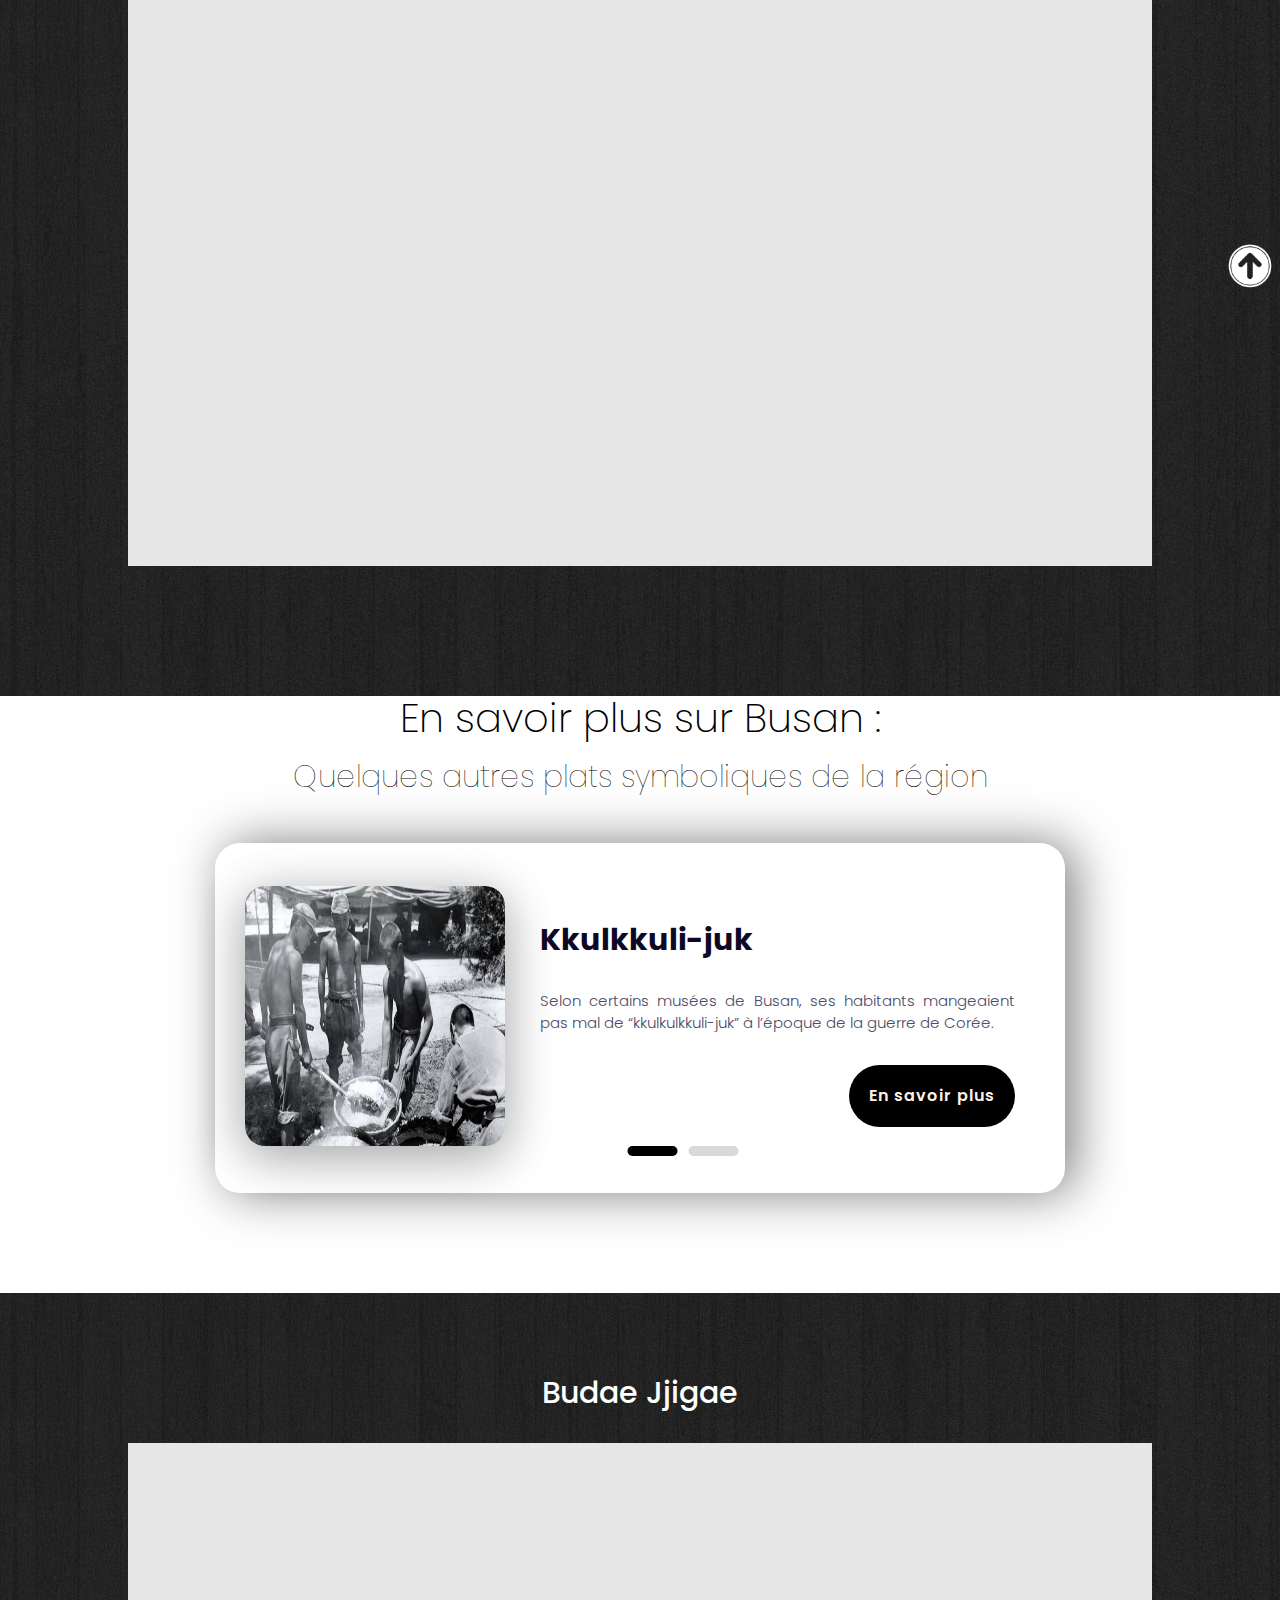
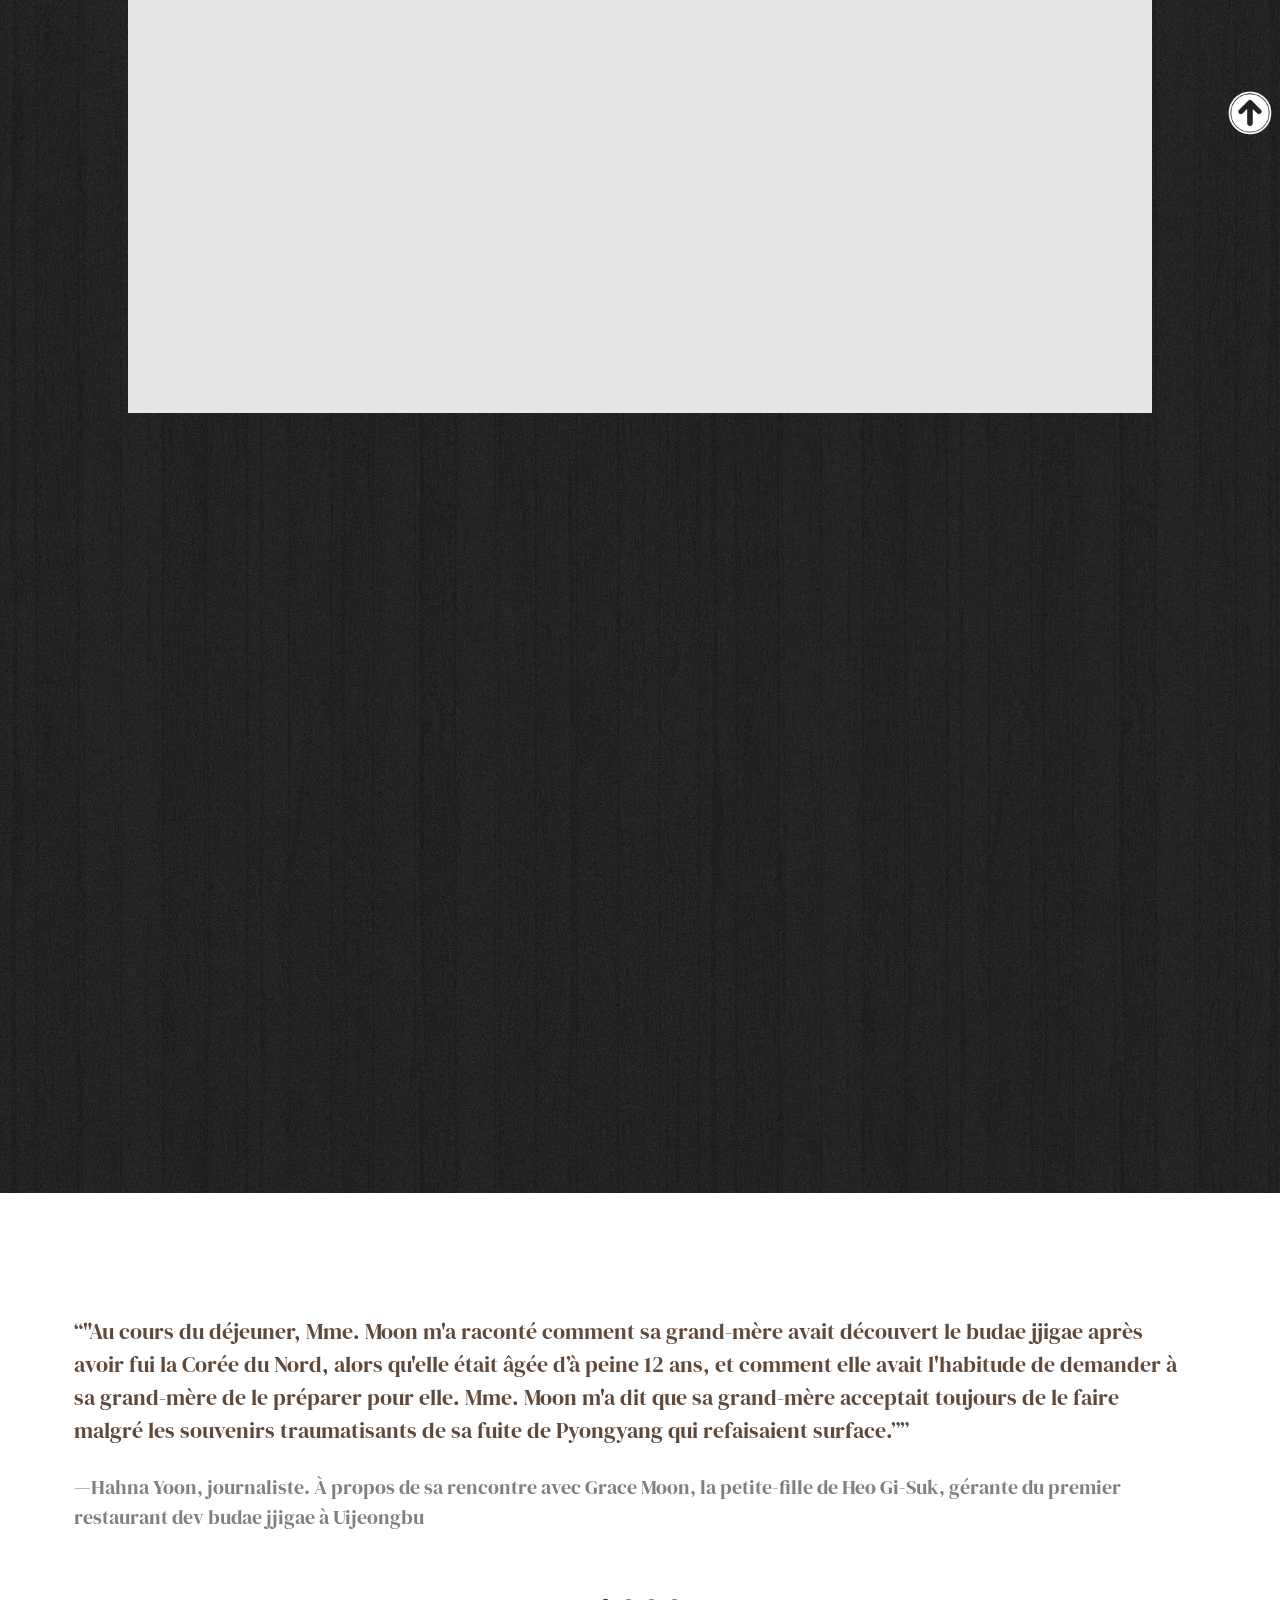
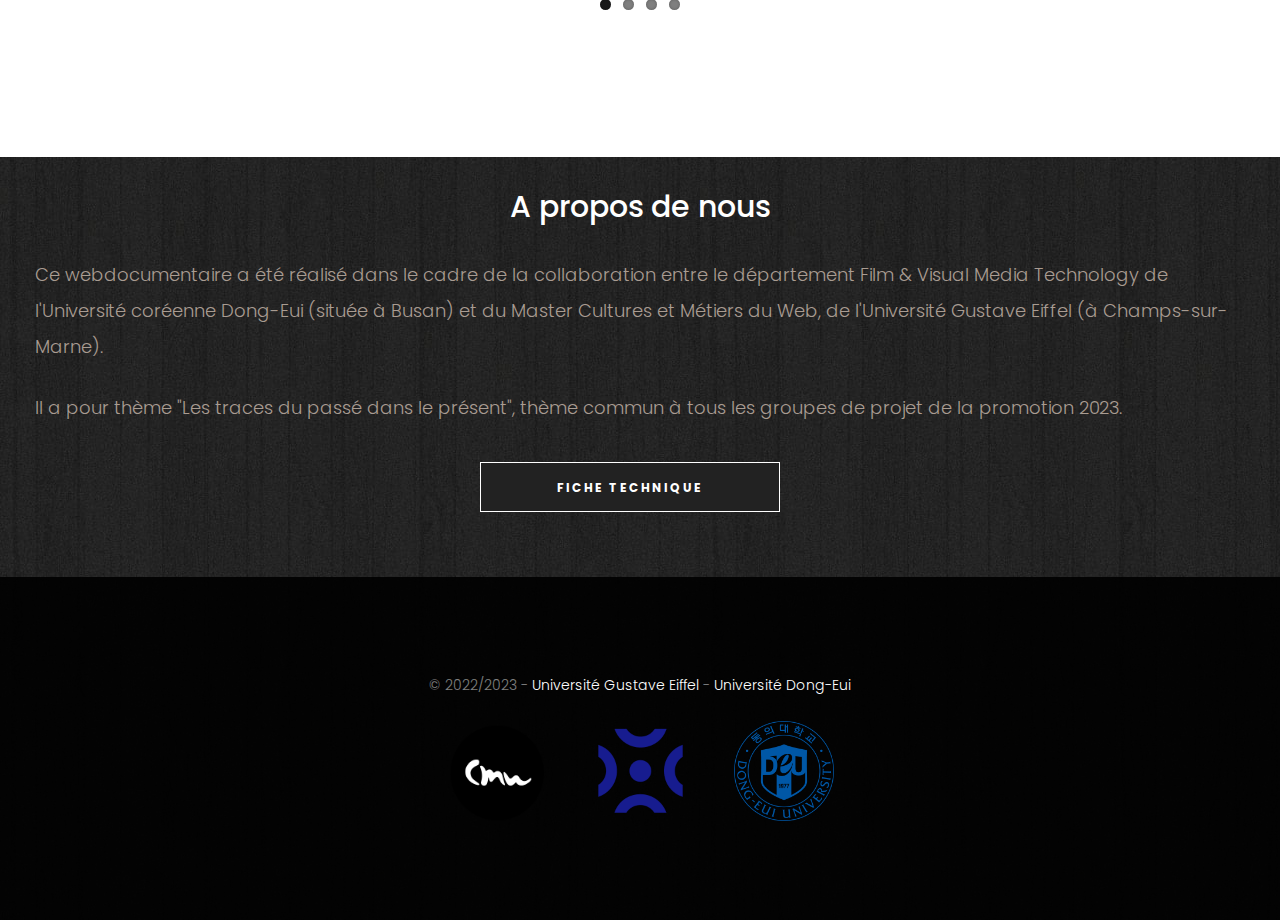
==== commit c532f67c: "finale" ====
--- a/index.html
+++ b/index.html
@@ -104,7 +104,7 @@
 			</div>
 
 			<div class="clip">
-				<iframe id="docu-entier" src="https://www.youtube.com/embed/1QZUsesFtCc" title="YouTube video player" frameborder="0" allow="accelerometer; clipboard-write; encrypted-media; gyroscope; picture-in-picture; web-share" allowfullscreen style="border-radius: 0px; margin-left: auto; margin-right: auto; margin-top: auto; margin-bottom: auto;"></iframe>
+				<iframe id="docu-entier" src="https://player.vimeo.com/video/842495372?h=7d98804e85&color=ffffff&title=0&byline=0&portrait=0" frameborder="0" allow="autoplay; fullscreen; picture-in-picture" allowfullscreen style="border-radius: 0px; margin-left: auto; margin-right: auto; margin-top: auto; margin-bottom: auto;"></iframe>
 
 				<b class="close">X</b>
 			</div>
@@ -137,10 +137,7 @@
 
 		</div>
 		<div id="video-intro" data-section="about" >
-			
-			<video id="fh5co-about" controls>
-				<source src="vidéos/01_INTRO.mp4" type="video/mp4">
-			  </video>
+				<iframe  id="fh5co-about" src="https://player.vimeo.com/video/842628885?h=00fb7e72dd&color=ffffff&title=0&byline=0&portrait=0" frameborder="0" allow="autoplay; fullscreen; picture-in-picture" allowfullscreen></iframe>
 					<a href="#frise-chrono"><img id="next" src="images/flèche_blanche.png"></a>
 		</div>
 
@@ -179,8 +176,7 @@
 
 		<div id="video-milmeyon" data-section="about" >
 			<h2 style="text-align: center;">Milmyeon</h2>
-
-			<iframe   id="fh5co-about" src="https://www.youtube.com/embed/1QZUsesFtCc" title="YouTube video player" frameborder="0" allow="accelerometer; autoplay; clipboard-write; encrypted-media; gyroscope; picture-in-picture; web-share" allowfullscreen></iframe>
+			<iframe  id="fh5co-about" src="https://player.vimeo.com/video/842619385?h=2a01f5cf94&color=ffffff&title=0&byline=0&portrait=0" frameborder="0" allow="autoplay; fullscreen; picture-in-picture" allowfullscreen></iframe>
 			<a href="#fh5co-featured"><img id="next" src="images/flèche_en_haut.png"></a>
 			</div>
 	</div>
@@ -344,9 +340,7 @@
 
 		<div id="video-buddae" data-section="about" >
 			<h2 style="text-align: center;">Budae Jjigae</h2>
-			<video id="fh5co-about" controls>
-				<source src="vidéos/03_BUDAE JJIGAE.mp4" type="video/mp4">
-			  </video>
+				<iframe  id="fh5co-about" src="https://player.vimeo.com/video/842631692?h=bf77a42e79&color=ffffff&title=0&byline=0&portrait=0" frameborder="0" allow="autoplay; fullscreen; picture-in-picture" allowfullscreen></iframe>
 			  <a href="#fh5co-featured"><img id="next" src="images/flèche_en_haut.png"></a>
 		</div>
 
